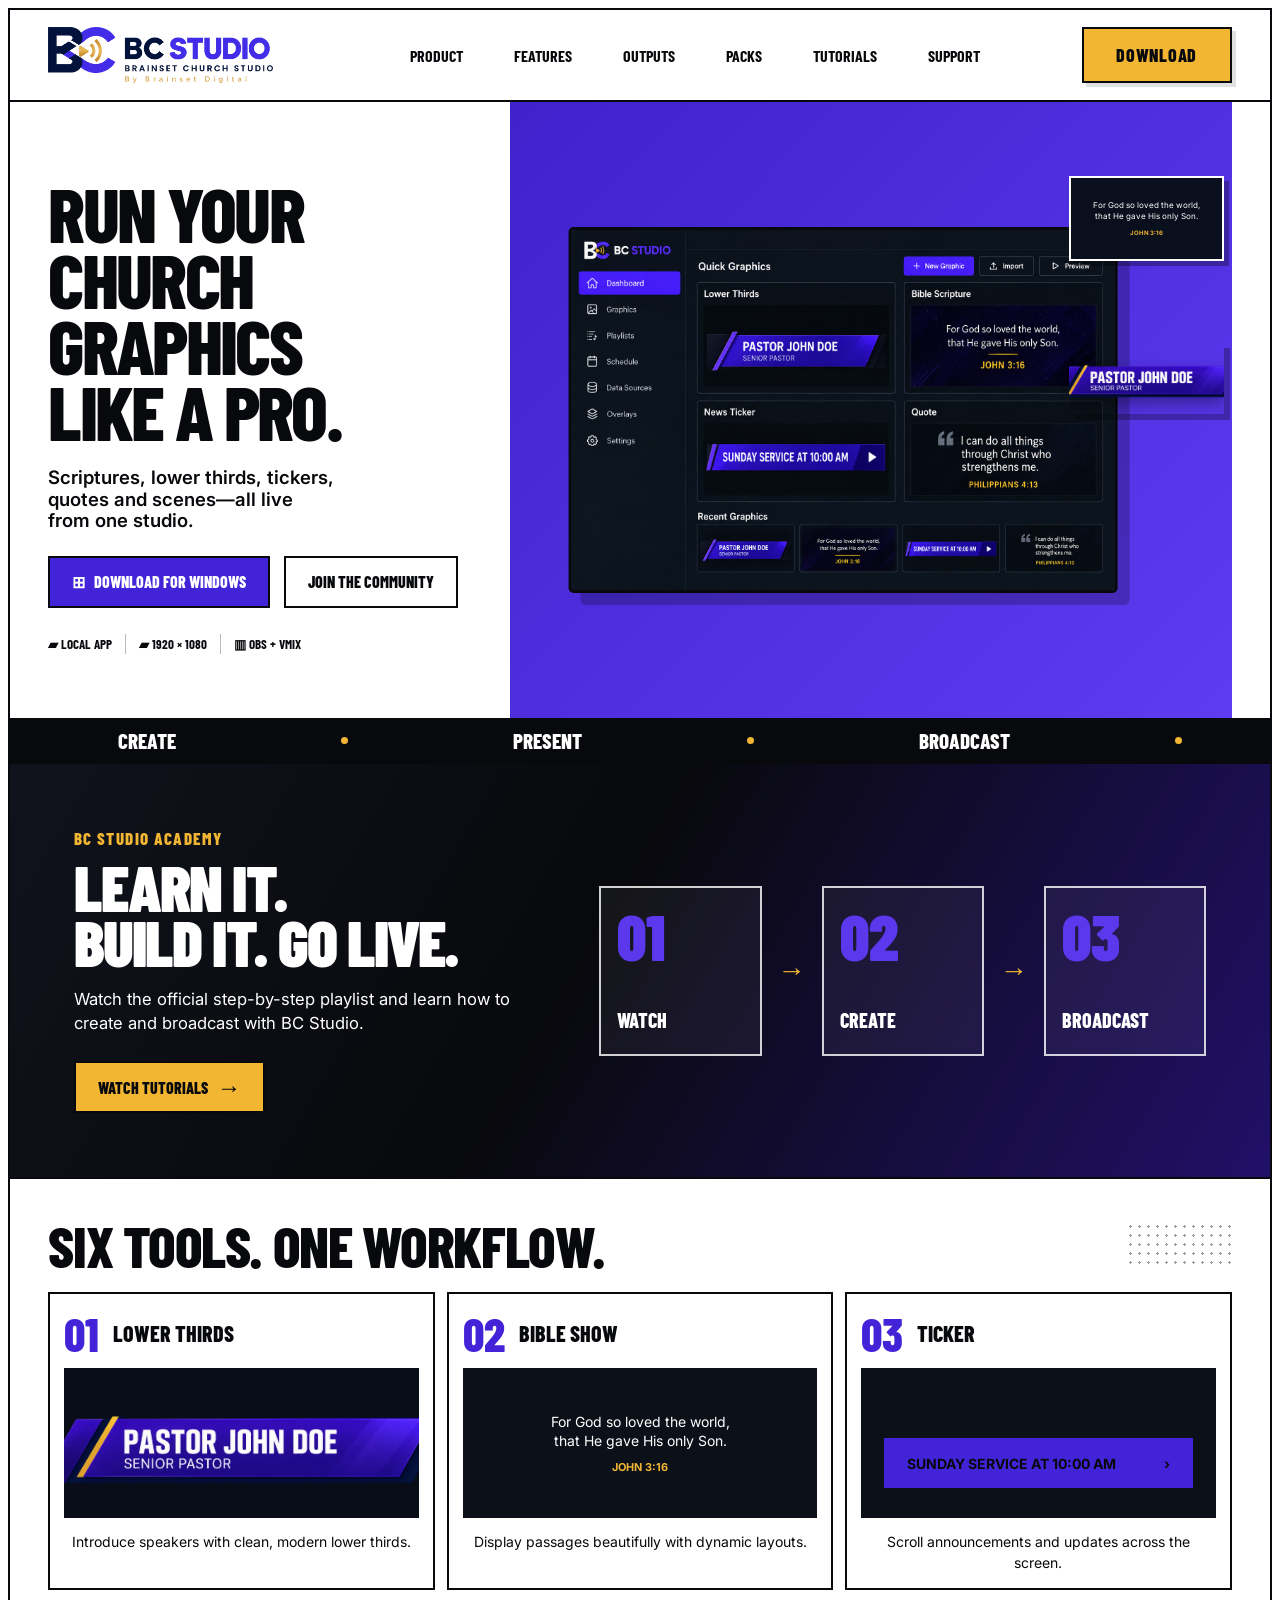
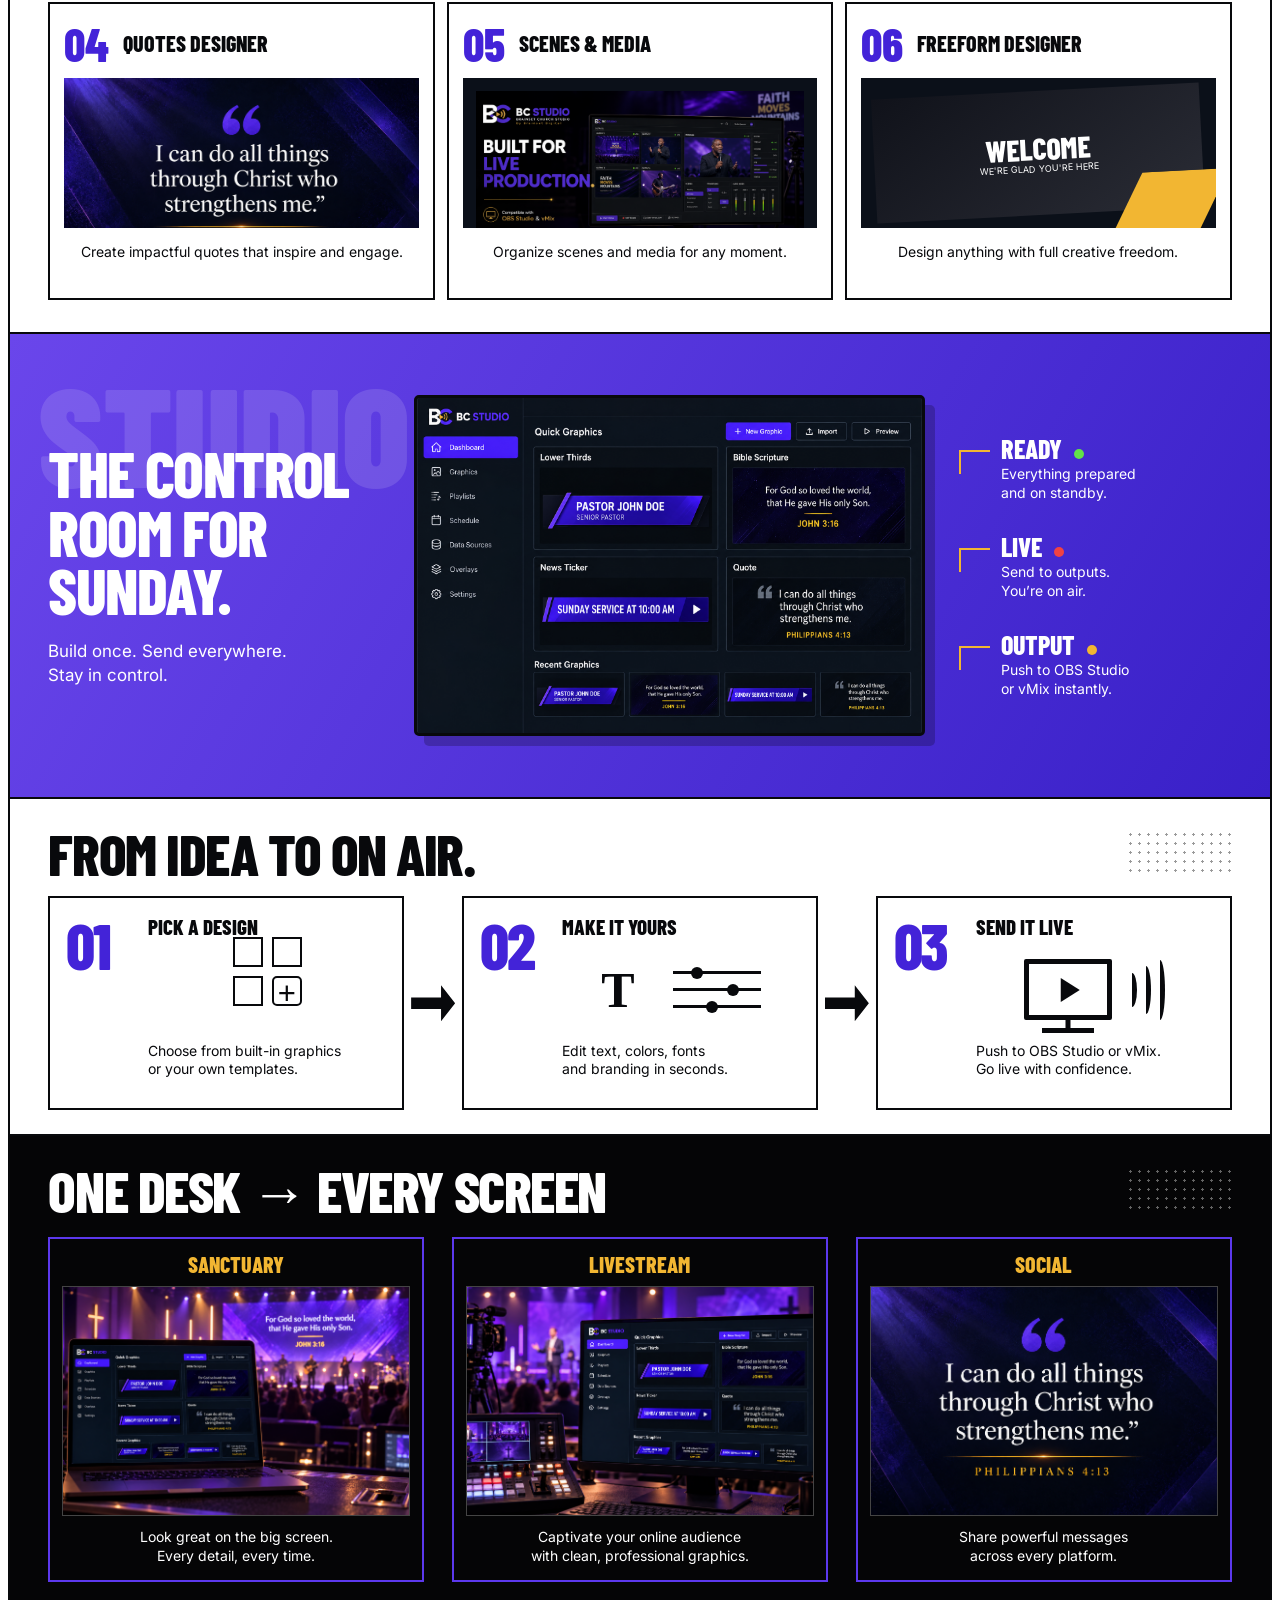
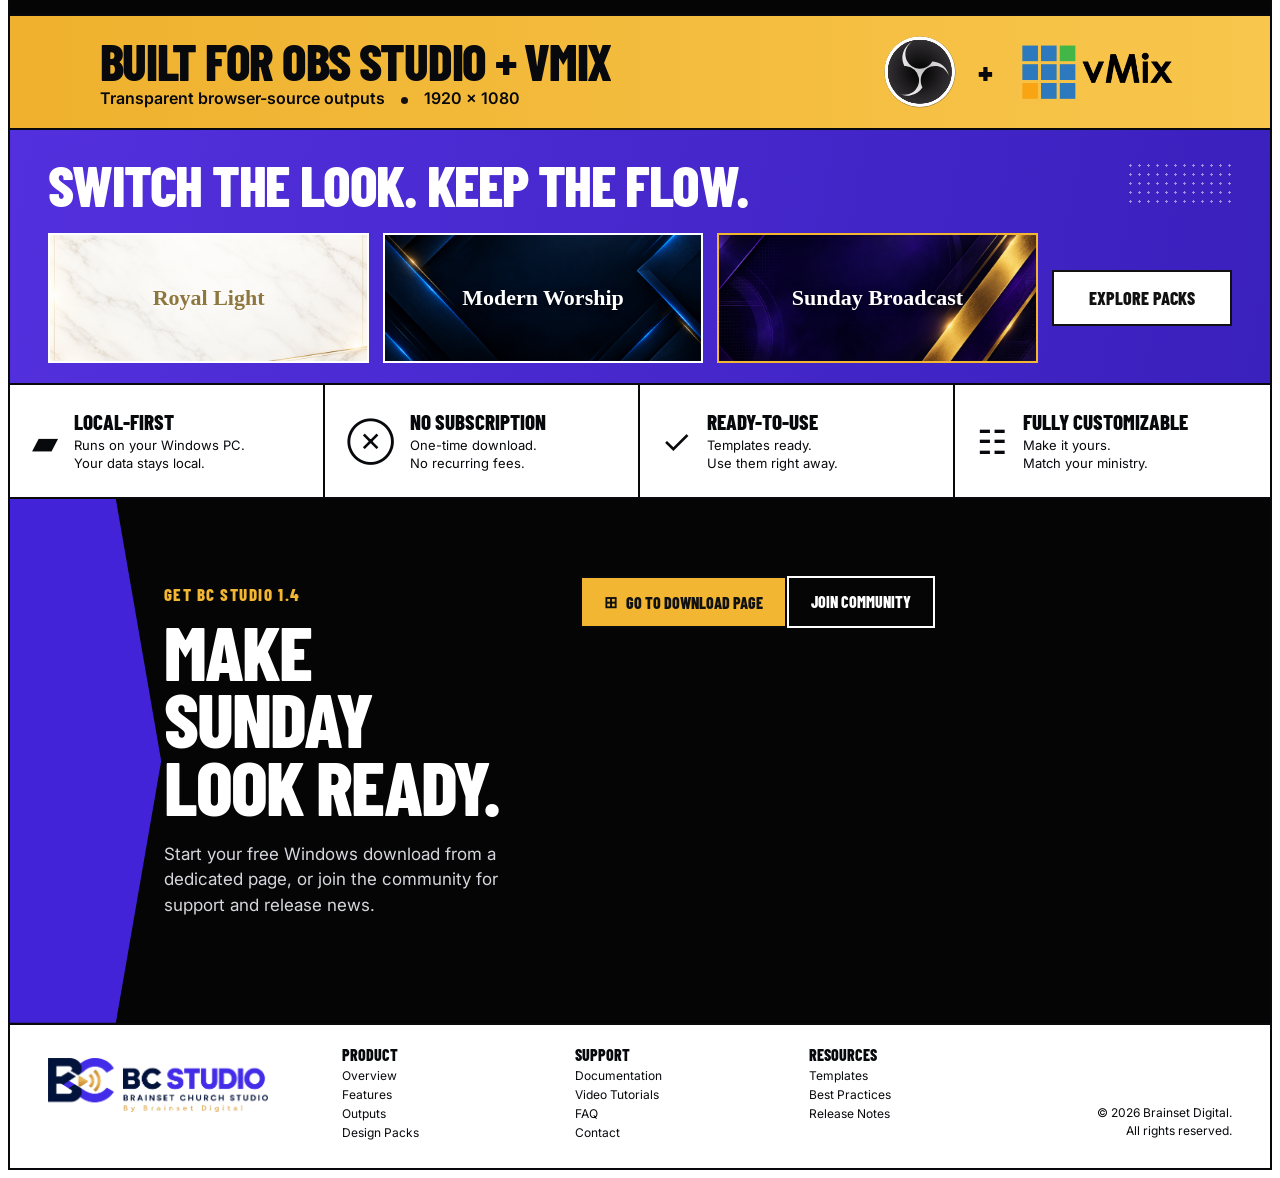
==== index.html @ 5a627110 "Add lead capture download page" ====
<!DOCTYPE html><html lang="en"><head><meta charSet="utf-8"/><meta name="viewport" content="width=device-width, initial-scale=1"/><link rel="preload" href="./brand/bc-studio-complete-logo-transparent.png" as="image"/><link rel="preload" href="./landing/bc-studio-dashboard.png" as="image"/><link rel="preload" href="./landing/bc-studio-lower-third.png" as="image"/><link rel="preload" href="./landing/bc-studio-quote.png" as="image"/><link rel="preload" href="./marketing/bc-studio-live-production-16x9.png" as="image"/><link rel="preload" href="./landing/sanctuary-software-v2.png" as="image"/><link rel="preload" href="./landing/livestream-software-v2.png" as="image"/><link rel="preload" href="./landing/obs-studio-logo.svg" as="image"/><link rel="preload" href="./landing/vmix-logo.png" as="image"/><link rel="preload" href="./landing/pack-royal-light.png" as="image"/><link rel="preload" href="./landing/pack-modern-worship.png" as="image"/><link rel="preload" href="./landing/pack-sunday-broadcast.png" as="image"/><title>Church Graphics Software for OBS &amp; vMix · BC Studio</title><meta name="description" content="Create and broadcast Bible scriptures, lower thirds, news tickers, quotes and church graphics to OBS Studio or vMix with BC Studio for Windows."/><meta name="application-name" content="BC Studio"/><meta name="keywords" content="church graphics software,church presentation software,OBS church graphics,vMix church graphics,Bible scripture display software,church lower thirds,church livestream graphics,BC Studio"/><meta name="author" content="Brainset Digital"/><link rel="author" href="https://bcstudiosoftware.com/"/><meta name="creator" content="Brainset Digital"/><meta name="publisher" content="Brainset Digital"/><meta name="category" content="Church broadcast software"/><meta name="robots" content="index, follow"/><meta name="googlebot" content="index, follow, max-image-preview:large, max-snippet:-1, max-video-preview:-1"/><meta property="og:title" content="BC Studio — Church Graphics Software for OBS &amp; vMix"/><meta property="og:description" content="Create scriptures, lower thirds, tickers, quotes and scenes, then send them live to OBS Studio or vMix."/><meta property="og:url" content="https://bcstudiosoftware.com/"/><meta property="og:site_name" content="BC Studio"/><meta property="og:type" content="website"/><meta property="og:locale" content="en_GH"/><meta property="og:image" content="https://bcstudiosoftware.com/og.png"/><meta property="og:image:width" content="1200"/><meta property="og:image:height" content="630"/><meta property="og:image:alt" content="BC Studio software flyer showing the church graphics dashboard"/><meta name="twitter:card" content="summary_large_image"/><meta name="twitter:title" content="BC Studio — Church Graphics Software for OBS &amp; vMix"/><meta name="twitter:description" content="Create and broadcast polished church graphics from one Windows studio."/><meta name="twitter:image" content="https://bcstudiosoftware.com/og.png"/><link rel="icon" href="./favicon.svg"/><link rel="canonical" href="https://bcstudiosoftware.com/"/><link rel="stylesheet" href="./styles.css?v=20260922-download-page"/><script type="application/ld+json">{"@context":"https://schema.org","@graph":[{"@type":"Organization","@id":"https://bcstudiosoftware.com/#organization","name":"Brainset Digital","url":"https://bcstudiosoftware.com/","logo":"https://bcstudiosoftware.com/brand/bc-studio-complete-logo-transparent.png","sameAs":["https://whatsapp.com/channel/0029Vb8QUIeAu3aMUhY3AE3J"]},{"@type":"SoftwareApplication","@id":"https://bcstudiosoftware.com/#software","name":"BC Studio","alternateName":"Brainset Church Studio","url":"https://bcstudiosoftware.com/","operatingSystem":"Windows","applicationCategory":"MultimediaApplication","description":"Church graphics software for creating and broadcasting Bible scriptures, lower thirds, news tickers, quotes and scenes to OBS Studio and vMix.","screenshot":"https://bcstudiosoftware.com//bc-studio-dashboard.png","featureList":["Lower-third designer","Bible scripture display","News ticker","Quote designer","Scenes and media","OBS Studio and vMix browser-source output"],"creator":{"@id":"https://bcstudiosoftware.com/#organization"}},{"@type":"WebPage","@id":"https://bcstudiosoftware.com/#webpage","url":"https://bcstudiosoftware.com/","name":"BC Studio — Church Graphics Software for OBS & vMix","description":"Create and broadcast Bible scriptures, lower thirds, news tickers, quotes and church graphics to OBS Studio or vMix with BC Studio for Windows.","about":{"@id":"https://bcstudiosoftware.com/#software"},"publisher":{"@id":"https://bcstudiosoftware.com/#organization"}}]}</script><script async src="https://www.googletagmanager.com/gtag/js?id=G-EWMZDG0EBJ"></script><script>
window.dataLayer=window.dataLayer||[];function gtag(){dataLayer.push(arguments)}
gtag('js',new Date());gtag('config','G-EWMZDG0EBJ');
document.addEventListener('click',function(event){var link=event.target&&event.target.closest?event.target.closest('a'):null;if(!link||!link.href)return;if(link.href.indexOf('/releases/latest/download/BC-Studio-v1.4-Image-Fix.exe')!==-1){gtag('event','download_bc_studio',{link_url:link.href})}if(link.href.indexOf('whatsapp.com/channel/0029Vb8QUIeAu3aMUhY3AE3J')!==-1){gtag('event','join_community',{link_url:link.href})}});
</script></head><body class="__variable_geist_19ysh9d __variable_geist_mono_1001rt9"><main class="landing-page"><nav class="landing-nav" aria-label="Main navigation"><a class="landing-brand" href="#top" aria-label="BC Studio home"><img src="./brand/bc-studio-complete-logo-transparent.png" alt="BC Studio, Brainset Church Studio"/></a><div class="landing-links"><a href="#product">Product</a><a href="#features">Features</a><a href="#outputs">Outputs</a><a href="#packs">Packs</a><a href="./tutorials/">Tutorials</a><a href="#download">Support</a></div><a class="landing-nav-cta" href="./download/">Download</a></nav><section class="landing-hero" id="top"><div class="hero-copy"><h1>Run your<br/>church graphics<br/>like a pro.</h1><p class="hero-lede">Scriptures, lower thirds, tickers,<br/>quotes and scenes—all live<br/>from one studio.</p><div class="hero-actions"><a class="button button-primary" href="./download/"><span>⊞</span> Download for Windows</a><a class="button button-secondary" href="https://whatsapp.com/channel/0029Vb8QUIeAu3aMUhY3AE3J" target="_blank" rel="noreferrer">Join the community</a></div><div class="hero-note"><span>▰ Local app</span><i></i><span>▰ 1920 × 1080</span><i></i><span>▥ OBS + vMix</span></div></div><div class="hero-product" aria-hidden="true"><div class="hero-color-block"></div><div class="bc-product " aria-label="BC Studio dashboard preview"><img class="dashboard-shot" src="./landing/bc-studio-dashboard.png" alt="BC Studio dashboard showing lower thirds, Bible scripture, ticker and quote tools"/></div><div class="floating-output output-scripture">For God so loved the world,<br/>that He gave His only Son.<b>JOHN 3:16</b></div><div class="floating-output output-lower"><img src="./landing/bc-studio-lower-third.png" alt=""/></div></div></section><div class="broadcast-ticker" aria-label="Create, present, broadcast"><div class="broadcast-ticker-track"><div class="broadcast-ticker-group"><span>Create</span><i></i><span>Present</span><i></i><span>Broadcast</span><i></i></div><div class="broadcast-ticker-group" aria-hidden="true"><span>Create</span><i></i><span>Present</span><i></i><span>Broadcast</span><i></i></div><div class="broadcast-ticker-group" aria-hidden="true"><span>Create</span><i></i><span>Present</span><i></i><span>Broadcast</span><i></i></div><div class="broadcast-ticker-group" aria-hidden="true"><span>Create</span><i></i><span>Present</span><i></i><span>Broadcast</span><i></i></div></div></div><section class="tutorial-promo" aria-labelledby="tutorial-promo-title"><div class="tutorial-promo-copy"><span>BC Studio Academy</span><h2 id="tutorial-promo-title">Learn it.<br/>Build it. Go live.</h2><p>Watch the official step-by-step playlist and learn how to create and broadcast with BC Studio.</p><a class="button tutorial-promo-button" href="./tutorials/">Watch Tutorials <b aria-hidden="true">→</b></a></div><div class="tutorial-promo-steps" aria-hidden="true"><article><strong>01</strong><span>Watch</span></article><i>→</i><article><strong>02</strong><span>Create</span></article><i>→</i><article><strong>03</strong><span>Broadcast</span></article></div></section><section class="features-section" id="features"><header class="section-heading"><h2>Six tools. One workflow.</h2><span class="dot-grid" aria-hidden="true"></span></header><div class="feature-grid"><article class="feature-card"><header><strong>01</strong><b>Lower Thirds</b></header><div class="feature-visual lower-third-card"><img src="./landing/bc-studio-lower-third.png" alt="Pastor John Doe lower third graphic"/></div><p>Introduce speakers with clean, modern lower thirds.</p></article><article class="feature-card"><header><strong>02</strong><b>Bible Show</b></header><div class="feature-visual scripture"><div class="feature-verse">For God so loved the world,<br/>that He gave His only Son.<b>JOHN 3:16</b></div></div><p>Display passages beautifully with dynamic layouts.</p></article><article class="feature-card"><header><strong>03</strong><b>Ticker</b></header><div class="feature-visual ticker"><div class="feature-ticker">SUNDAY SERVICE AT 10:00 AM <b>›</b></div></div><p>Scroll announcements and updates across the screen.</p></article><article class="feature-card"><header><strong>04</strong><b>Quotes Designer</b></header><div class="feature-visual quote"><img src="./landing/bc-studio-quote.png" alt="Philippians 4:13 quote graphic"/></div><p>Create impactful quotes that inspire and engage.</p></article><article class="feature-card"><header><strong>05</strong><b>Scenes &amp; Media</b></header><div class="feature-visual scene"><img src="./marketing/bc-studio-live-production-16x9.png" alt="Church live production scene"/></div><p>Organize scenes and media for any moment.</p></article><article class="feature-card"><header><strong>06</strong><b>Freeform Designer</b></header><div class="feature-visual freeform"><div class="feature-freeform"><b>WELCOME</b><span>WE&#x27;RE GLAD YOU&#x27;RE HERE</span></div></div><p>Design anything with full creative freedom.</p></article></div></section><section class="control-section" id="product"><div class="control-copy"><span>Studio</span><h2>The control<br/>room for<br/>Sunday.</h2><p>Build once. Send everywhere.<br/>Stay in control.</p></div><div class="bc-product is-compact" aria-label="BC Studio dashboard preview"><img class="dashboard-shot" src="./landing/bc-studio-dashboard.png" alt="BC Studio dashboard showing lower thirds, Bible scripture, ticker and quote tools"/></div><div class="control-status"><article><b>Ready <i class="green"></i></b><p>Everything prepared<br/>and on standby.</p></article><article><b>Live <i class="red"></i></b><p>Send to outputs.<br/>You’re on air.</p></article><article><b>Output <i class="gold"></i></b><p>Push to OBS Studio<br/>or vMix instantly.</p></article></div></section><section class="process-section" aria-label="How BC Studio works"><header class="section-heading"><h2>From idea to on air.</h2><span class="dot-grid" aria-hidden="true"></span></header><div class="process-grid"><article><strong>01</strong><div class="process-card-body"><b>Pick a design</b><div class="process-glyph process-templates" aria-hidden="true"><i></i><i></i><i></i><i class="plus">+</i></div><p>Choose from built-in graphics<br/>or your own templates.</p></div></article><i class="process-arrow" aria-hidden="true"></i><article><strong>02</strong><div class="process-card-body"><b>Make it yours</b><div class="process-glyph process-customize" aria-hidden="true"><span>T</span><div><i></i><i></i><i></i></div></div><p>Edit text, colors, fonts<br/>and branding in seconds.</p></div></article><i class="process-arrow" aria-hidden="true"></i><article><strong>03</strong><div class="process-card-body"><b>Send it live</b><div class="process-glyph process-live" aria-hidden="true"><span class="monitor"><i></i></span><span class="signal"><i></i><i></i><i></i></span></div><p>Push to OBS Studio or vMix.<br/>Go live with confidence.</p></div></article></div></section><section class="output-section" id="outputs"><header class="section-heading inverse"><h2>One desk → every screen</h2><span class="dot-grid" aria-hidden="true"></span></header><div class="output-grid"><article><b>Sanctuary</b><div class="output-image stage-output"><img src="./landing/sanctuary-software-v2.png" alt="BC Studio running on a laptop inside a church sanctuary"/></div><p>Look great on the big screen.<br/>Every detail, every time.</p></article><article><b>Livestream</b><div class="output-image stream-output"><img src="./landing/livestream-software-v2.png" alt="BC Studio running on a church livestream production monitor"/></div><p>Captivate your online audience<br/>with clean, professional graphics.</p></article><article><b>Social</b><div class="social-output"><img src="./landing/bc-studio-quote.png" alt="Philippians 4:13 social graphic"/></div><p>Share powerful messages<br/>across every platform.</p></article></div></section><section class="compatibility-section"><div><h2>Built for OBS Studio + vMix</h2><p>Transparent browser-source outputs <i></i> 1920 × 1080</p></div><div class="compatibility-logos" aria-label="Compatible with OBS Studio and vMix"><img class="obs-mark" src="./landing/obs-studio-logo.svg" alt="OBS Studio"/><span aria-hidden="true">+</span><img class="vmix-mark" src="./landing/vmix-logo.png" alt="vMix"/></div></section><section class="packs-section" id="packs"><header><h2>Switch the look. Keep the flow.</h2><span class="dot-grid"></span></header><div class="pack-grid"><div class="pack-card royal"><img src="./landing/pack-royal-light.png" alt="Royal Light design pack preview"/><b>Royal Light</b></div><div class="pack-card modern"><img src="./landing/pack-modern-worship.png" alt="Modern Worship design pack preview"/><b>Modern Worship</b></div><div class="pack-card sunday"><img src="./landing/pack-sunday-broadcast.png" alt="Sunday Broadcast design pack preview"/><b>Sunday Broadcast</b></div><a href="#packs">Explore packs</a></div></section><section class="value-strip"><article><span>▰</span><div><b>Local-first</b><p>Runs on your Windows PC.<br/>Your data stays local.</p></div></article><article><span>⊗</span><div><b>No subscription</b><p>One-time download.<br/>No recurring fees.</p></div></article><article><span>✓</span><div><b>Ready-to-use</b><p>Templates ready.<br/>Use them right away.</p></div></article><article><span>☷</span><div><b>Fully customizable</b><p>Make it yours.<br/>Match your ministry.</p></div></article></section><section class="download-section download-launch" id="download"><div class="cta-chevron" aria-hidden="true"></div><div class="download-copy"><span class="download-kicker">Get BC Studio 1.4</span><h2>Make Sunday look ready.</h2><p>Start your free Windows download from a dedicated page, or join the community for support and release news.</p></div><div class="download-launch-actions"><a class="button button-gold" href="./download/"><span aria-hidden="true">⊞</span> Go to download page</a><a class="button button-dark-outline" href="https://whatsapp.com/channel/0029Vb8QUIeAu3aMUhY3AE3J" target="_blank" rel="noreferrer">Join Community</a></div></section><footer class="landing-footer"><img src="./brand/bc-studio-complete-logo-transparent.png" alt="BC Studio"/><div><b>Product</b><a href="#top">Overview</a><a href="#top">Features</a><a href="#top">Outputs</a><a href="#top">Design Packs</a></div><div><b>Support</b><a href="#top">Documentation</a><a href="./tutorials/">Video Tutorials</a><a href="#top">FAQ</a><a href="#top">Contact</a></div><div><b>Resources</b><a href="#top">Templates</a><a href="#top">Best Practices</a><a href="#top">Release Notes</a></div><p>© 2026 Brainset Digital.<br/>All rights reserved.</p></footer></main></body></html>
---- styles.css ----
@import url("https://fonts.googleapis.com/css2?family=Barlow+Condensed:wght@600;700;800;900&family=Inter:wght@400;500;600;700;800&display=swap");

.landing-page{--purple:#4323d8;--purple-2:#5c38ed;--gold:#f2b632;--ink:#08090c;--paper:#f8f8f6;min-height:100vh;overflow:hidden;background:var(--paper);color:var(--ink);font-family:"Inter",Arial,sans-serif}.landing-page *{box-sizing:border-box}.landing-page a{color:inherit;text-decoration:none}.landing-nav{height:92px;padding:10px clamp(20px,3vw,52px);display:grid;grid-template-columns:260px 1fr 150px;align-items:center;gap:30px;border:2px solid var(--ink);border-bottom:0;background:#fff}.landing-brand{display:block;width:225px;height:70px}.landing-brand img{width:100%;height:100%;object-fit:contain}.landing-links{display:flex;justify-content:center;gap:clamp(24px,4vw,62px);font:700 16px "Barlow Condensed",sans-serif;text-transform:uppercase}.landing-links a:hover{color:var(--purple)}.landing-nav-cta{padding:15px 24px;border:2px solid var(--ink);background:var(--gold);box-shadow:4px 4px 0 rgba(0,0,0,.12);text-align:center;font:800 18px "Barlow Condensed",sans-serif;text-transform:uppercase;letter-spacing:.04em}.landing-hero{min-height:620px;position:relative;padding:0 clamp(20px,3vw,52px);display:grid;grid-template-columns:39% 61%;align-items:stretch;border:2px solid var(--ink);background:#fff}.hero-copy{z-index:2;padding:38px 28px 25px 0;align-self:center}.hero-copy h1{margin:0;font:800 clamp(58px,6vw,100px)/.86 "Barlow Condensed",Impact,sans-serif;letter-spacing:-.035em;text-transform:uppercase}.hero-lede{margin:24px 0;font-size:clamp(17px,1.45vw,24px);font-weight:600;line-height:1.16}.hero-actions{display:flex;gap:14px;flex-wrap:wrap}.button{min-height:52px;padding:0 22px;display:inline-flex;align-items:center;justify-content:center;gap:9px;border:2px solid var(--ink);font:800 16px "Barlow Condensed",sans-serif;text-transform:uppercase;transition:transform .16s,box-shadow .16s}.button:hover{transform:translate(-2px,-2px);box-shadow:5px 5px 0 var(--ink)}.button-primary{background:var(--purple);color:#fff!important}.button-secondary{background:#fff}.hero-note{margin-top:26px;display:flex;align-items:center;gap:13px;font:700 13px "Barlow Condensed",sans-serif;text-transform:uppercase}.hero-note i{width:1px;height:20px;background:#bdbdbd}.hero-product{position:relative;min-height:100%;display:grid;place-items:center;background:linear-gradient(135deg,#4021cc,#5d3cf1)}.hero-product:before{content:"";position:absolute;inset:0;background:linear-gradient(90deg,transparent 49.8%,rgba(255,255,255,.07) 50%,transparent 50.2%),linear-gradient(transparent 49.8%,rgba(255,255,255,.07) 50%,transparent 50.2%);background-size:54px 54px}.hero-color-block{display:none}.bc-product{position:relative;z-index:2;width:70%;aspect-ratio:1.5;display:grid;grid-template-columns:19% 1fr;overflow:hidden;border:3px solid var(--ink);border-radius:5px;background:#0b1019;box-shadow:12px 12px 0 rgba(0,0,0,.22);color:#dbe0e9}.bc-product-nav{padding:5.5% 8%;background:#111722;display:flex;flex-direction:column;gap:5.5%;font-size:clamp(5px,.48vw,8px)}.bc-product-nav strong{margin-bottom:8%;color:#fff}.bc-product-nav strong span{color:#8c72ff}.bc-product-nav i{padding:5px 6px;color:#8d95a5;font-style:normal}.bc-product-nav i.active{background:#4e28ca;color:#fff}.bc-product-main{padding:4.5%;min-width:0}.bc-product-main>header{display:flex;justify-content:space-between;font-size:clamp(6px,.52vw,9px)}.bc-product-main>header span{padding:4px 7px;background:#5531df;color:#fff}.bc-product-grid{margin-top:5%;display:grid;grid-template-columns:1fr 1fr;gap:4% 3%}.bc-product-grid article{aspect-ratio:1.65;padding:6%;border:1px solid #303845;background:#0e141e}.bc-product-grid article>small{display:block;margin-bottom:8%;font-size:clamp(5px,.42vw,7px)}.mock-lower,.feature-lower{padding:6% 8%;background:linear-gradient(100deg,#211061,#6b28e9 70%,#281064);border-left:6px solid #a489ff;transform:skewX(-8deg);color:#fff}.mock-lower b,.mock-lower em,.feature-lower b,.feature-lower span{display:block;transform:skewX(8deg);font-size:clamp(5px,.5vw,8px);font-style:normal}.mock-lower em,.feature-lower span{font-size:.72em}.mock-verse,.mock-quote,.feature-verse,.feature-quote{color:#fff;text-align:center;font-size:clamp(5px,.48vw,8px);line-height:1.4}.mock-verse b,.mock-quote b,.feature-verse b,.feature-quote b{display:block;margin-top:5%;color:var(--gold);font-size:.78em}.mock-ticker,.feature-ticker{margin-top:12%;padding:5% 7%;background:var(--purple);font-size:clamp(5px,.48vw,8px);font-weight:700}.mock-ticker b,.feature-ticker b{float:right}.recent-label{display:block;margin:4% 0 2%;font-size:6px}.recent-row{display:grid;grid-template-columns:repeat(4,1fr);gap:3%}.recent-row i{height:20px;border:1px solid #303845;background:#171f2a}.floating-output{position:absolute;z-index:3;right:1.5%;width:25%;border:2px solid #fff;box-shadow:5px 5px 0 rgba(0,0,0,.3)}.output-scripture{top:12%;padding:3%;background:#090f1d;color:#fff;text-align:center;font-size:clamp(6px,.63vw,10px);line-height:1.4}.output-scripture b{display:block;margin-top:7px;color:var(--gold);font-size:.75em}.output-lower{top:52%;padding:3% 4%;background:linear-gradient(90deg,#32148c,#6a28ed 70%,#261063);border-left:5px solid #fff;color:#fff;transform:skewX(-6deg)}.output-lower b,.output-lower span{display:block;transform:skewX(6deg);font-size:clamp(6px,.68vw,11px)}.output-lower span{font-size:.6em}.broadcast-ticker{min-height:44px;padding:8px 14px;display:flex;align-items:center;justify-content:space-around;gap:15px;overflow:hidden;border:2px solid var(--ink);border-top:0;background:var(--ink);color:#fff;font:800 21px "Barlow Condensed",sans-serif;text-transform:uppercase;white-space:nowrap}.broadcast-ticker i{width:7px;height:7px;flex:0 0 auto;border-radius:50%;background:var(--gold)}

@media(max-width:900px){.landing-links{display:none}.landing-nav{grid-template-columns:1fr auto}.landing-hero{grid-template-columns:1fr}.hero-copy{padding:45px 0}.hero-product{min-height:500px}.hero-copy h1{font-size:82px}.hero-note{flex-wrap:wrap}}
@media(max-width:600px){.landing-nav{height:78px;padding:8px 14px;grid-template-columns:1fr 105px}.landing-brand{width:155px;height:55px}.landing-nav-cta{padding:11px 9px;font-size:15px}.landing-hero{padding:0 16px}.hero-copy h1{font-size:58px}.hero-product{min-height:320px;margin:0 -16px}.bc-product{width:83%}.floating-output{display:none}.broadcast-ticker{justify-content:flex-start;font-size:17px}.broadcast-ticker span:nth-of-type(n+4),.broadcast-ticker i:nth-of-type(n+4){display:none}}

.section-heading{padding:0 0 20px;display:flex;align-items:center;justify-content:space-between;gap:30px}.section-heading h2,.control-copy h2,.compatibility-section h2,.packs-section h2,.download-section h2{margin:0;font:800 clamp(38px,4.5vw,68px)/.92 "Barlow Condensed",Impact,sans-serif;letter-spacing:-.025em;text-transform:uppercase}.dot-grid{width:106px;height:47px;display:block;background-image:radial-gradient(#999 1.4px,transparent 1.4px);background-size:9px 9px}.features-section{padding:40px clamp(20px,3vw,52px) 32px;border:2px solid var(--ink);border-top:0;background:#fff}.feature-grid{display:grid;grid-template-columns:repeat(3,minmax(0,1fr));gap:12px}.feature-card{min-width:0;padding:14px;border:2px solid var(--ink);background:#fff}.feature-card header{height:50px;display:flex;align-items:center;gap:14px}.feature-card header strong{color:var(--purple);font:800 47px/1 "Barlow Condensed",sans-serif}.feature-card header b{font:800 22px "Barlow Condensed",sans-serif;text-transform:uppercase}.feature-visual{height:150px;margin:10px 0 14px;overflow:hidden;background:#0b1019;display:grid;place-items:center;padding:13px}.feature-visual img{width:100%;height:100%;object-fit:cover}.feature-lower{width:88%}.feature-lower b{font-size:13px}.feature-lower span{font-size:9px}.feature-verse,.feature-quote{font-size:14px}.feature-ticker{width:94%;font-size:14px}.feature-freeform{width:100%;height:100%;display:grid;place-items:center;align-content:center;position:relative;background:linear-gradient(145deg,#10121a,#2a2c35);color:#fff;transform:rotate(-3deg);text-align:center}.feature-freeform:after{content:"";position:absolute;right:-8%;bottom:-25%;width:38%;height:55%;background:var(--gold);clip-path:polygon(30% 0,100% 0,70% 100%,0 100%)}.feature-freeform b{font:800 30px/1 "Barlow Condensed",sans-serif}.feature-freeform span{font-size:9px}.feature-card>p{margin:0;min-height:42px;text-align:center;font-size:14px;line-height:1.45}.control-section{min-height:465px;padding:30px clamp(20px,3vw,52px);display:grid;grid-template-columns:28% minmax(0,1fr) 23%;align-items:center;gap:34px;border:2px solid var(--ink);border-top:0;background:linear-gradient(120deg,#6a46eb,#3920c8);color:#fff}.control-copy{position:relative}.control-copy>span{position:absolute;left:-10px;top:-96px;color:rgba(255,255,255,.13);font:900 140px "Barlow Condensed",sans-serif;text-transform:uppercase}.control-copy h2{position:relative;font-size:clamp(52px,5vw,78px)}.control-copy p{position:relative;margin:20px 0 0;font-size:17px;line-height:1.4}.control-section .bc-product{width:100%;box-shadow:10px 10px 0 rgba(0,0,0,.22)}.control-status{display:grid;gap:28px}.control-status article{position:relative;padding-left:42px}.control-status article:before{content:"";position:absolute;left:0;top:17px;width:31px;height:2px;background:var(--gold)}.control-status article:after{content:"";position:absolute;left:0;top:17px;width:2px;height:24px;background:var(--gold)}.control-status b{font:800 26px "Barlow Condensed",sans-serif;text-transform:uppercase}.control-status b i{display:inline-block;width:10px;height:10px;margin-left:7px;border-radius:50%}.control-status .green{background:#62e247}.control-status .red{background:#f14243}.control-status .gold{background:var(--gold)}.control-status p{margin:1px 0 0;font-size:14px;line-height:1.35}.process-section{padding:34px clamp(20px,3vw,52px) 30px;border:2px solid var(--ink);border-top:0;background:#fff}.process-grid{display:grid;grid-template-columns:1fr 52px 1fr 52px 1fr;align-items:center}.process-grid article{min-height:205px;padding:17px;display:grid;grid-template-columns:78px 1fr;gap:10px;border:2px solid var(--ink)}.process-grid article>strong{color:var(--purple);font:800 62px "Barlow Condensed",sans-serif}.process-grid article div>b{display:block;font:800 20px "Barlow Condensed",sans-serif;text-transform:uppercase}.process-icon{height:90px;display:grid;place-items:center;color:#111;font:700 40px "Barlow Condensed",sans-serif;text-align:center}.template-icon{line-height:.8;letter-spacing:4px}.process-grid p{margin:0;font-size:14px;line-height:1.35}.process-arrow{font:900 45px "Barlow Condensed",sans-serif;text-align:center;font-style:normal}.output-section{padding:28px clamp(20px,3vw,52px) 32px;border:2px solid var(--ink);border-top:0;background:#050506;color:#fff}.section-heading.inverse .dot-grid{background-image:radial-gradient(#646464 1.4px,transparent 1.4px)}.output-grid{display:grid;grid-template-columns:repeat(3,minmax(0,1fr));gap:28px}.output-grid article{padding:12px;border:2px solid var(--purple-2);text-align:center}.output-grid article>b{display:block;margin-bottom:9px;color:var(--gold);font:800 22px "Barlow Condensed",sans-serif;text-transform:uppercase}.output-grid article>p{margin:12px 0 2px;font-size:14px;line-height:1.35}.output-image,.social-output{height:230px;overflow:hidden;border:1px solid #444;background:#0b1019}.output-image img{width:100%;height:100%;object-fit:cover}.stage-output img{object-position:68% center}.stream-output img{object-position:center}.social-output{padding:32px;background:radial-gradient(circle at center,#28155d,#080d18 75%);text-align:left}.social-output>p{margin:4px 0;text-align:center;font:20px/1.32 Georgia,serif}.social-output>b{display:block;color:var(--gold);text-align:center;font-size:12px}.compatibility-section{padding:20px clamp(20px,7vw,120px);display:flex;align-items:center;justify-content:space-between;gap:40px;border:2px solid var(--ink);border-top:0;background:linear-gradient(90deg,#efb12e,#f8c64c)}.compatibility-section h2{font-size:clamp(38px,4vw,60px)}.compatibility-section p{margin:4px 0 0;font-size:16px;font-weight:600}.compatibility-section p i{display:inline-block;width:7px;height:7px;margin:0 12px;border-radius:50%;background:#111}.compatibility-logos{display:flex;align-items:center;gap:26px}.obs-mark{font-size:64px}.vmix-mark{font-size:62px;color:#2859a8}.packs-section{padding:28px clamp(20px,3vw,52px) 20px;border:2px solid var(--ink);border-top:0;background:linear-gradient(100deg,#5330dd,#3a20bd);color:#fff}.packs-section>header{display:flex;justify-content:space-between;align-items:center}.packs-section>header .dot-grid{background-image:radial-gradient(rgba(255,255,255,.5) 1.4px,transparent 1.4px)}.pack-grid{margin-top:22px;display:grid;grid-template-columns:repeat(3,minmax(0,1fr)) 180px;gap:14px;align-items:center}.pack-card{height:130px;padding:18px;display:grid;place-items:center;align-content:center;border:2px solid #fff;font:700 22px Georgia,serif;text-align:center}.pack-card small{color:var(--gold)}.royal{background:linear-gradient(135deg,#fff,#eee9dd);color:#8e773d}.modern{background:linear-gradient(135deg,#071020,#102850);color:#fff}.sunday{position:relative;overflow:hidden;background:linear-gradient(135deg,#16133a,#08091a);color:#fff;border-color:var(--gold)}.sunday:after{content:"";position:absolute;right:-20px;top:-35px;width:74px;height:190px;background:var(--gold);transform:rotate(24deg)}.pack-grid>a{padding:15px 18px;border:2px solid #111;background:#fff;color:#111;text-align:center;font:800 18px "Barlow Condensed",sans-serif;text-transform:uppercase}.value-strip{display:grid;grid-template-columns:repeat(4,1fr);border:2px solid var(--ink);border-top:0;background:#fff}.value-strip article{min-height:112px;padding:18px 22px;display:flex;align-items:center;gap:16px;border-right:2px solid var(--ink)}.value-strip article:last-child{border:0}.value-strip article>span{font-size:34px}.value-strip b{font:800 21px "Barlow Condensed",sans-serif;text-transform:uppercase}.value-strip p{margin:3px 0 0;font-size:13px;line-height:1.35}.download-section{min-height:170px;position:relative;padding:25px clamp(20px,3vw,52px) 25px 17%;display:grid;grid-template-columns:1fr 330px 240px;align-items:center;gap:26px;border:2px solid var(--ink);border-top:0;background:#050506;color:#fff}.download-section h2{font-size:clamp(48px,5vw,78px)}.download-section>p{position:absolute;left:17%;bottom:16px;margin:0;font-size:14px}.cta-chevron{position:absolute;left:0;top:0;bottom:0;width:12%;background:var(--purple);clip-path:polygon(0 0,70% 0,100% 50%,70% 100%,0 100%)}.button-gold{background:var(--gold);color:#111!important}.button-dark-outline{border-color:#fff;color:#fff!important}.landing-footer{padding:20px clamp(20px,3vw,52px) 28px;display:grid;grid-template-columns:260px repeat(3,1fr) 190px;gap:34px;border:2px solid var(--ink);border-top:0;background:#fff}.landing-footer>img{width:220px;height:80px;object-fit:contain}.landing-footer>div{display:flex;flex-direction:column;gap:4px;font-size:12px}.landing-footer>div b{font:800 16px "Barlow Condensed",sans-serif;text-transform:uppercase}.landing-footer>p{margin:0;align-self:end;font-size:12px;line-height:1.5;text-align:right}.landing-footer a:hover{color:var(--purple)}

@media(max-width:1000px){.feature-grid{grid-template-columns:repeat(2,1fr)}.control-section{grid-template-columns:1fr 1.3fr}.control-status{grid-column:1/-1;grid-template-columns:repeat(3,1fr)}.process-grid{grid-template-columns:1fr;gap:12px}.process-arrow{transform:rotate(90deg)}.output-grid{gap:12px}.pack-grid{grid-template-columns:repeat(3,1fr)}.pack-grid>a{grid-column:1/-1}.value-strip{grid-template-columns:1fr 1fr}.value-strip article:nth-child(2){border-right:0}.value-strip article:nth-child(-n+2){border-bottom:2px solid var(--ink)}.download-section{padding-left:15%;grid-template-columns:1fr 1fr}.download-section h2{grid-column:1/-1}.download-section>p{position:static}.landing-footer{grid-template-columns:1fr repeat(3,1fr)}.landing-footer>p{grid-column:1/-1;text-align:left}}
@media(max-width:700px){.feature-grid,.output-grid{grid-template-columns:1fr}.section-heading h2{font-size:42px}.control-section{grid-template-columns:1fr}.control-copy>span{top:-45px;font-size:90px}.control-status{grid-template-columns:1fr}.compatibility-section{align-items:flex-start;flex-direction:column}.pack-grid{grid-template-columns:1fr}.value-strip{grid-template-columns:1fr}.value-strip article{border-right:0;border-bottom:2px solid var(--ink)!important}.value-strip article:last-child{border-bottom:0!important}.download-section{padding:35px 20px 35px 22%;grid-template-columns:1fr}.download-section>p{grid-row:2}.cta-chevron{width:16%}.landing-footer{grid-template-columns:1fr 1fr}.landing-footer>img,.landing-footer>p{grid-column:1/-1}.feature-visual{height:180px}}
@media(max-width:440px){.control-section .bc-product{width:112%;margin-left:-6%}.process-grid article{grid-template-columns:64px 1fr}.process-grid article>strong{font-size:52px}.landing-footer{grid-template-columns:1fr}}
@media(prefers-reduced-motion:reduce){.landing-page *{scroll-behavior:auto!important;transition:none!important}}

/* Image-generated broadcast assets */
.bc-product{display:block;aspect-ratio:1.5;padding:0;background:#080d17}
.bc-product .dashboard-shot{display:block;width:100%;height:100%;object-fit:cover;object-position:center}
.feature-visual.lower-third-card{padding:6px;background:#090d17}
.feature-visual.lower-third-card img{object-fit:contain;filter:drop-shadow(0 8px 10px rgba(0,0,0,.35))}
.feature-visual.quote{padding:0}
.feature-visual.quote img{object-fit:cover}
.output-lower{padding:0;border:0;background:transparent;box-shadow:6px 6px 0 rgba(0,0,0,.28);transform:none}
.output-lower img{display:block;width:100%;height:auto;filter:drop-shadow(0 7px 8px rgba(0,0,0,.35))}
.social-output{padding:0;background:#080d18}
.social-output img{display:block;width:100%;height:100%;object-fit:cover}

/* Browser-review placement corrections */
.hero-product>.bc-product{width:68%;transform:translateX(-5%)}
.control-section .bc-product{transform:none}
.floating-output{right:1%;width:21.5%}
.output-lower{top:39%;height:72px;overflow:hidden}
.output-lower img{width:100%;height:100%;object-fit:cover;object-position:center}
.feature-visual.lower-third-card{position:relative;overflow:hidden;padding:0}
.feature-visual.lower-third-card img{position:static;width:100%;height:100%;object-fit:cover;object-position:center;filter:none}

.pack-card{position:relative;display:block;padding:0;overflow:hidden;background:#0a1020}
.pack-card img{display:block;width:100%;height:100%;object-fit:cover}
.pack-card b{position:absolute;inset:0;z-index:2;display:grid;place-items:center;padding:12px;text-shadow:0 2px 8px rgba(0,0,0,.75)}
.pack-card.royal b{color:#8e773d;text-shadow:0 1px 4px rgba(255,255,255,.8)}
.pack-card.sunday:after{display:none}

.download-section{grid-template-columns:minmax(0,1fr) 330px 240px}
.download-copy{min-width:0;align-self:center}
.download-copy h2{margin:0;font:800 clamp(48px,5vw,78px)/.88 "Barlow Condensed",Impact,sans-serif;letter-spacing:-.025em;text-transform:uppercase}
.download-copy p{margin:12px 0 0;font-size:14px;line-height:1.35}

@media(max-width:1000px){.download-section{grid-template-columns:1fr 1fr}.download-copy{grid-column:1/-1}}
@media(max-width:700px){.download-section{grid-template-columns:1fr}.download-copy{grid-column:auto}.hero-product>.bc-product{transform:none}}

/* Reference-matched three-step workflow */
.process-section{padding:28px clamp(20px,3vw,52px) 24px;background:#fff}
.process-section .section-heading{padding-bottom:16px}
.process-grid{grid-template-columns:minmax(0,1fr) 58px minmax(0,1fr) 58px minmax(0,1fr);align-items:center}
.process-grid article{min-height:214px;padding:18px 16px;grid-template-columns:74px minmax(0,1fr);gap:8px;background:#fff}
.process-grid article>strong{align-self:start;color:var(--purple);font:800 64px/.9 "Barlow Condensed",Impact,sans-serif;letter-spacing:-.04em}
.process-card-body{min-width:0;display:flex;flex-direction:column;align-items:flex-start}
.process-grid article .process-card-body>b{font:800 21px/1 "Barlow Condensed",Impact,sans-serif;text-transform:uppercase}
.process-grid article .process-card-body>p{margin:0;font-size:14px;line-height:1.3}
.process-glyph{height:105px;width:100%;display:flex;align-items:center;justify-content:center;color:#08090c}
.process-templates{display:grid;grid-template-columns:30px 30px;grid-template-rows:30px 30px;gap:9px}
.process-templates i{display:block;width:30px;height:30px;border:2px solid #08090c;background:#fff}
.process-templates i.plus{display:grid;place-items:center;border-radius:5px;font:500 31px/1 Arial,sans-serif;font-style:normal}
.process-customize{gap:38px}
.process-customize>span{font:700 50px/1 Georgia,serif}
.process-customize>div{width:88px;display:grid;gap:14px}
.process-customize i{position:relative;display:block;width:88px;height:3px;background:#08090c}
.process-customize i:after{content:"";position:absolute;top:50%;width:12px;height:12px;border-radius:50%;background:#08090c;transform:translate(-50%,-50%)}
.process-customize i:nth-child(1):after{left:28%}.process-customize i:nth-child(2):after{left:68%}.process-customize i:nth-child(3):after{left:45%}
.process-live{gap:15px}
.process-live .monitor{position:relative;width:88px;height:61px;display:block;border:5px solid #08090c;border-radius:2px;background:#fff}
.process-live .monitor:before{content:"";position:absolute;left:50%;top:50%;width:0;height:0;border-top:12px solid transparent;border-bottom:12px solid transparent;border-left:19px solid #08090c;transform:translate(-38%,-50%)}
.process-live .monitor:after{content:"";position:absolute;left:50%;bottom:-18px;width:52px;height:5px;background:#08090c;transform:translateX(-50%)}
.process-live .monitor i{position:absolute;left:50%;bottom:-14px;width:5px;height:13px;background:#08090c;transform:translateX(-50%)}
.process-live .signal{height:58px;display:flex;align-items:center;gap:4px}
.process-live .signal i{display:block;width:10px;height:34px;border-right:5px solid #08090c;border-radius:0 100% 100% 0}
.process-live .signal i:nth-child(2){height:48px}.process-live .signal i:nth-child(3){height:60px}
.process-arrow{width:44px;height:36px;margin:auto;background:#08090c;clip-path:polygon(0 34%,68% 34%,68% 0,100% 50%,68% 100%,68% 66%,0 66%);font-size:0;transform:none}

@media(max-width:1000px){.process-grid{grid-template-columns:1fr;gap:12px}.process-arrow{transform:rotate(90deg)}.process-grid article{width:100%}}

/* Continuous left-to-right broadcast ticker */
.broadcast-ticker{padding:8px 0;display:block}
.broadcast-ticker-track{width:max-content;display:flex;align-items:center;animation:broadcast-ticker-scroll 18s linear infinite;will-change:transform}
.broadcast-ticker-group{min-width:100vw;padding:0 clamp(22px,4vw,64px);display:flex;align-items:center;justify-content:space-around;gap:clamp(28px,4vw,72px)}
@keyframes broadcast-ticker-scroll{from{transform:translateX(-50%)}to{transform:translateX(-25%)}}

/* Official OBS Studio and vMix marks */
.compatibility-logos{min-width:310px;justify-content:flex-end;gap:22px}
.compatibility-logos span{font:800 34px/1 "Barlow Condensed",sans-serif}
.compatibility-logos img{display:block;object-fit:contain}
.compatibility-logos .obs-mark{width:72px;height:72px;font-size:0}
.compatibility-logos .vmix-mark{width:165px;height:72px;font-size:0;color:initial}

@media(max-width:600px){.broadcast-ticker-track{animation-duration:14s}.broadcast-ticker-group{gap:24px;padding:0 20px}.compatibility-logos{min-width:0;gap:12px}.compatibility-logos .obs-mark{width:52px;height:52px}.compatibility-logos .vmix-mark{width:118px;height:52px}}
@media(prefers-reduced-motion:reduce){.broadcast-ticker-track{animation-play-state:paused}}

/* Give the hero software interface a little more visual weight. */
.hero-product>.bc-product{width:76%}
@media(max-width:900px){.hero-product>.bc-product{width:86%}}

/* Homepage tutorials invitation */
.tutorial-promo{padding:clamp(34px,5vw,72px) clamp(22px,5vw,76px);display:grid;grid-template-columns:minmax(320px,.85fr) minmax(480px,1.15fr);align-items:center;gap:clamp(36px,6vw,100px);border:2px solid var(--ink);border-top:0;background:linear-gradient(120deg,#10131c 0%,#08090c 45%,#211068 100%);color:#fff}.tutorial-promo-copy>span{color:var(--gold);font:800 17px "Barlow Condensed",sans-serif;letter-spacing:.08em;text-transform:uppercase}.tutorial-promo-copy h2{margin:10px 0 18px;font:900 clamp(48px,5vw,78px)/.86 "Barlow Condensed",Impact,sans-serif;letter-spacing:-.03em;text-transform:uppercase}.tutorial-promo-copy p{max-width:570px;margin:0 0 26px;font-size:clamp(16px,1.3vw,20px);line-height:1.45}.tutorial-promo-button{background:var(--gold);color:var(--ink)!important}.tutorial-promo-button b{font-size:24px;line-height:1}.tutorial-promo-steps{display:grid;grid-template-columns:1fr auto 1fr auto 1fr;align-items:center;gap:16px}.tutorial-promo-steps article{min-height:170px;padding:22px 16px;display:flex;flex-direction:column;justify-content:space-between;border:2px solid rgba(255,255,255,.8);background:rgba(255,255,255,.05)}.tutorial-promo-steps strong{color:var(--purple-2);font:900 clamp(48px,5vw,74px)/.8 "Barlow Condensed",Impact,sans-serif}.tutorial-promo-steps span{font:800 20px "Barlow Condensed",sans-serif;text-transform:uppercase}.tutorial-promo-steps>i{color:var(--gold);font:800 28px/1 Arial,sans-serif;font-style:normal}
@media(max-width:950px){.tutorial-promo{grid-template-columns:1fr}.tutorial-promo-steps{max-width:700px}}
@media(max-width:600px){.tutorial-promo{padding:42px 22px}.tutorial-promo-steps{grid-template-columns:1fr 1fr 1fr;gap:8px}.tutorial-promo-steps>i{display:none}.tutorial-promo-steps article{min-height:120px;padding:14px 10px}.tutorial-promo-steps strong{font-size:46px}.tutorial-promo-steps span{font-size:16px}}

/* Download lead capture */
.download-section{min-height:0;padding:clamp(44px,6vw,82px) clamp(22px,5vw,78px) clamp(44px,6vw,82px) clamp(100px,12vw,190px);grid-template-columns:minmax(270px,.72fr) minmax(520px,1.28fr);align-items:start;gap:clamp(34px,5vw,76px)}
.download-copy{position:relative;z-index:1;padding-top:8px}.download-copy .download-kicker{display:block;margin-bottom:13px;color:var(--gold);font:800 17px "Barlow Condensed",sans-serif;letter-spacing:.09em;text-transform:uppercase}.download-section .download-copy h2{font-size:clamp(54px,6vw,88px)}.download-copy>p{max-width:500px;margin:22px 0 28px;color:#d6d7dc;font-size:17px;line-height:1.5}.download-copy .button{width:max-content}.download-lead-form{position:relative;z-index:1;padding:clamp(24px,3vw,38px);border:2px solid #fff;background:#f8f8f6;color:var(--ink);box-shadow:12px 12px 0 var(--purple)}.lead-form-heading>span{color:var(--purple);font:800 15px "Barlow Condensed",sans-serif;letter-spacing:.08em;text-transform:uppercase}.lead-form-heading h3{margin:7px 0 8px;font:900 clamp(34px,3vw,48px)/.95 "Barlow Condensed",Impact,sans-serif;text-transform:uppercase}.lead-form-heading p{margin:0 0 22px;color:#474955;font-size:14px;line-height:1.45}.lead-form-grid{display:grid;grid-template-columns:1fr 1fr;gap:14px}.lead-form-grid label{display:grid;gap:7px}.lead-form-grid label>span{font:800 14px "Barlow Condensed",sans-serif;text-transform:uppercase;letter-spacing:.02em}.lead-form-grid input{width:100%;min-height:50px;padding:12px 14px;border:2px solid #17181d;border-radius:0;background:#fff;color:#111;font:500 15px "Inter",Arial,sans-serif;outline:none}.lead-form-grid input:focus{border-color:var(--purple);box-shadow:0 0 0 3px rgba(67,35,216,.16)}.lead-form-wide{grid-column:1/-1}.lead-consent{margin:18px 0;display:grid;grid-template-columns:22px 1fr;align-items:start;gap:10px;color:#343640;font-size:13px;line-height:1.45}.lead-consent input{width:18px;height:18px;margin:1px 0 0;accent-color:var(--purple)}.lead-submit{width:100%;border-radius:0;cursor:pointer}.lead-submit:disabled{cursor:wait;opacity:.7}.lead-privacy{margin:11px 0 0;color:#666973;font-size:11px;line-height:1.45;text-align:center}.lead-message{margin:14px 0 0;padding:11px 13px;border:2px solid;font-size:13px;line-height:1.4}.lead-message.success{border-color:#18884b;background:#e9fff3;color:#0a582f}.lead-message.error{border-color:#be8a12;background:#fff4d1;color:#604400}.lead-message a{text-decoration:underline;font-weight:800}
@media(max-width:1000px){.download-section{padding-left:15%;grid-template-columns:1fr}.download-copy{grid-column:auto}.download-copy>p{max-width:700px}.download-lead-form{max-width:760px}}
@media(max-width:700px){.download-section{padding:44px 20px 52px 22%}.download-section .download-copy h2{font-size:52px}.download-lead-form{padding:22px 16px;box-shadow:7px 7px 0 var(--purple)}.lead-form-grid{grid-template-columns:1fr}.lead-form-wide{grid-column:auto}.download-copy .button{width:100%}}
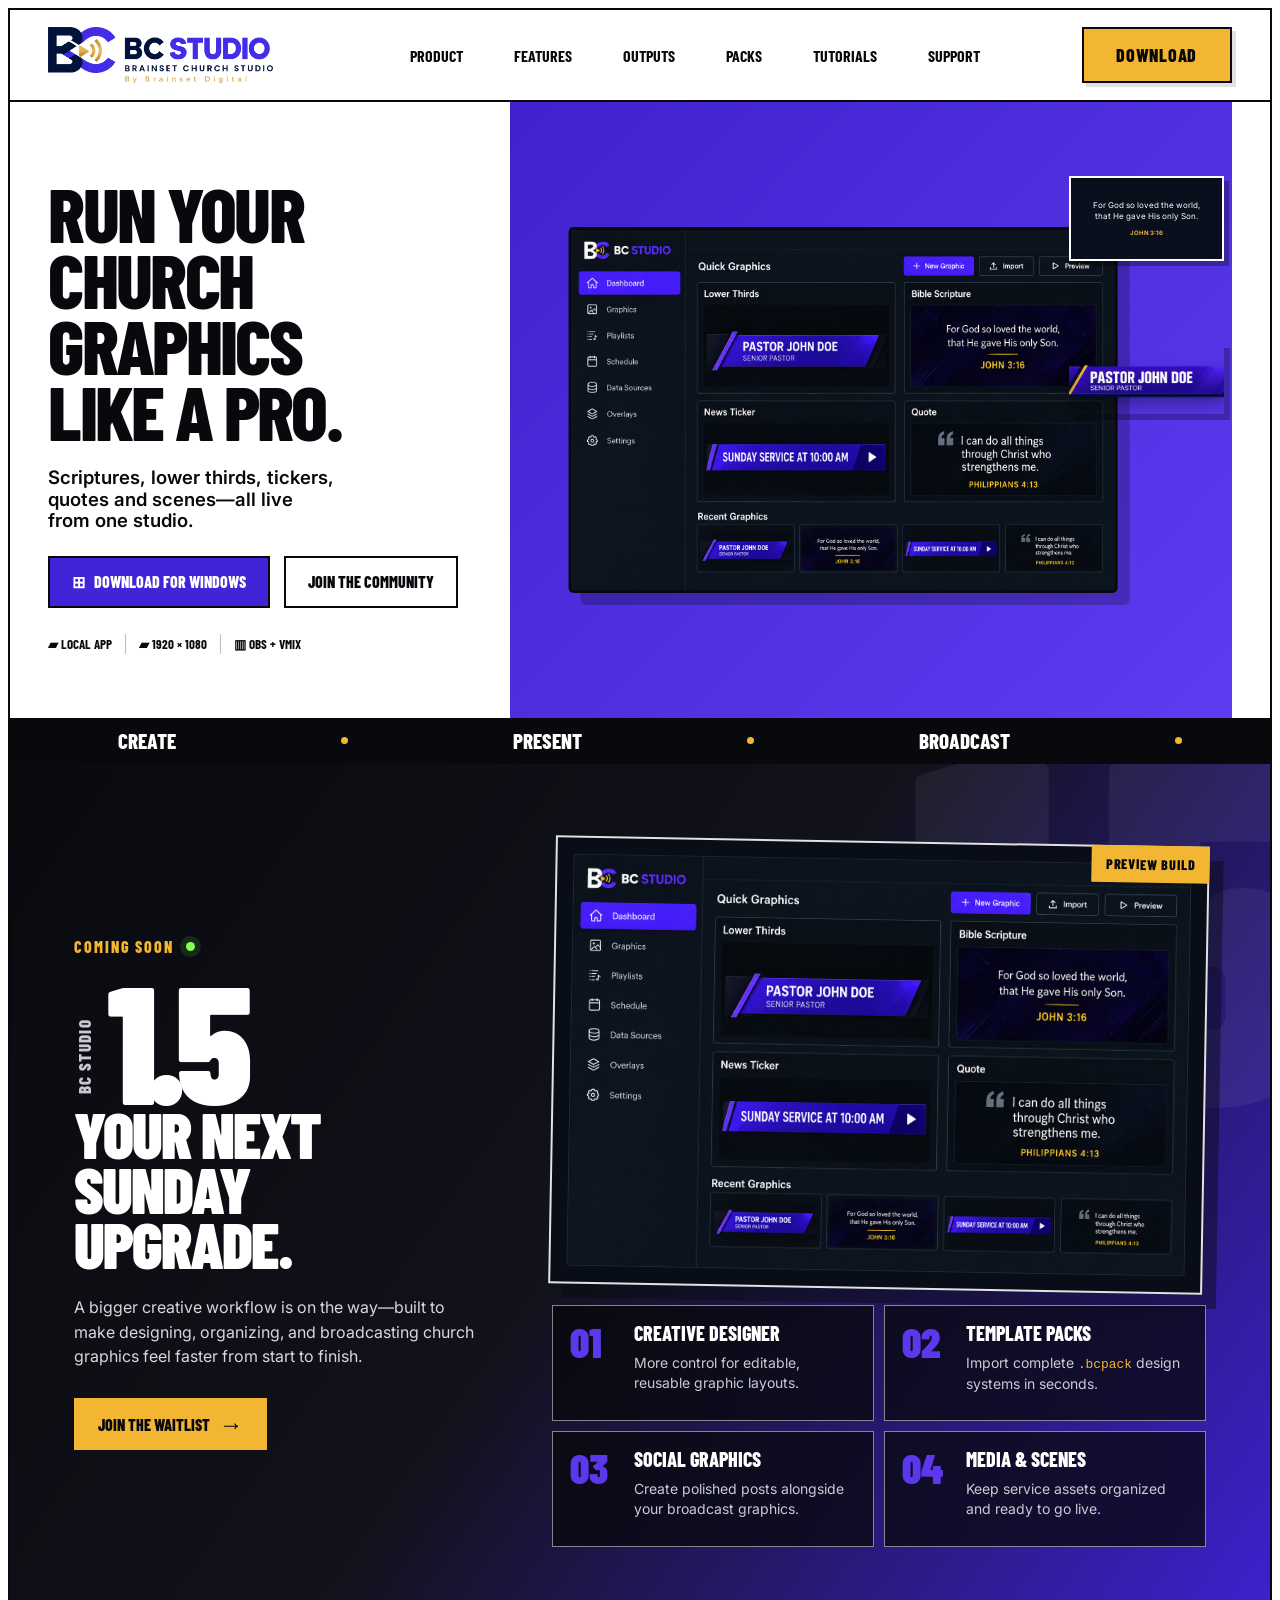
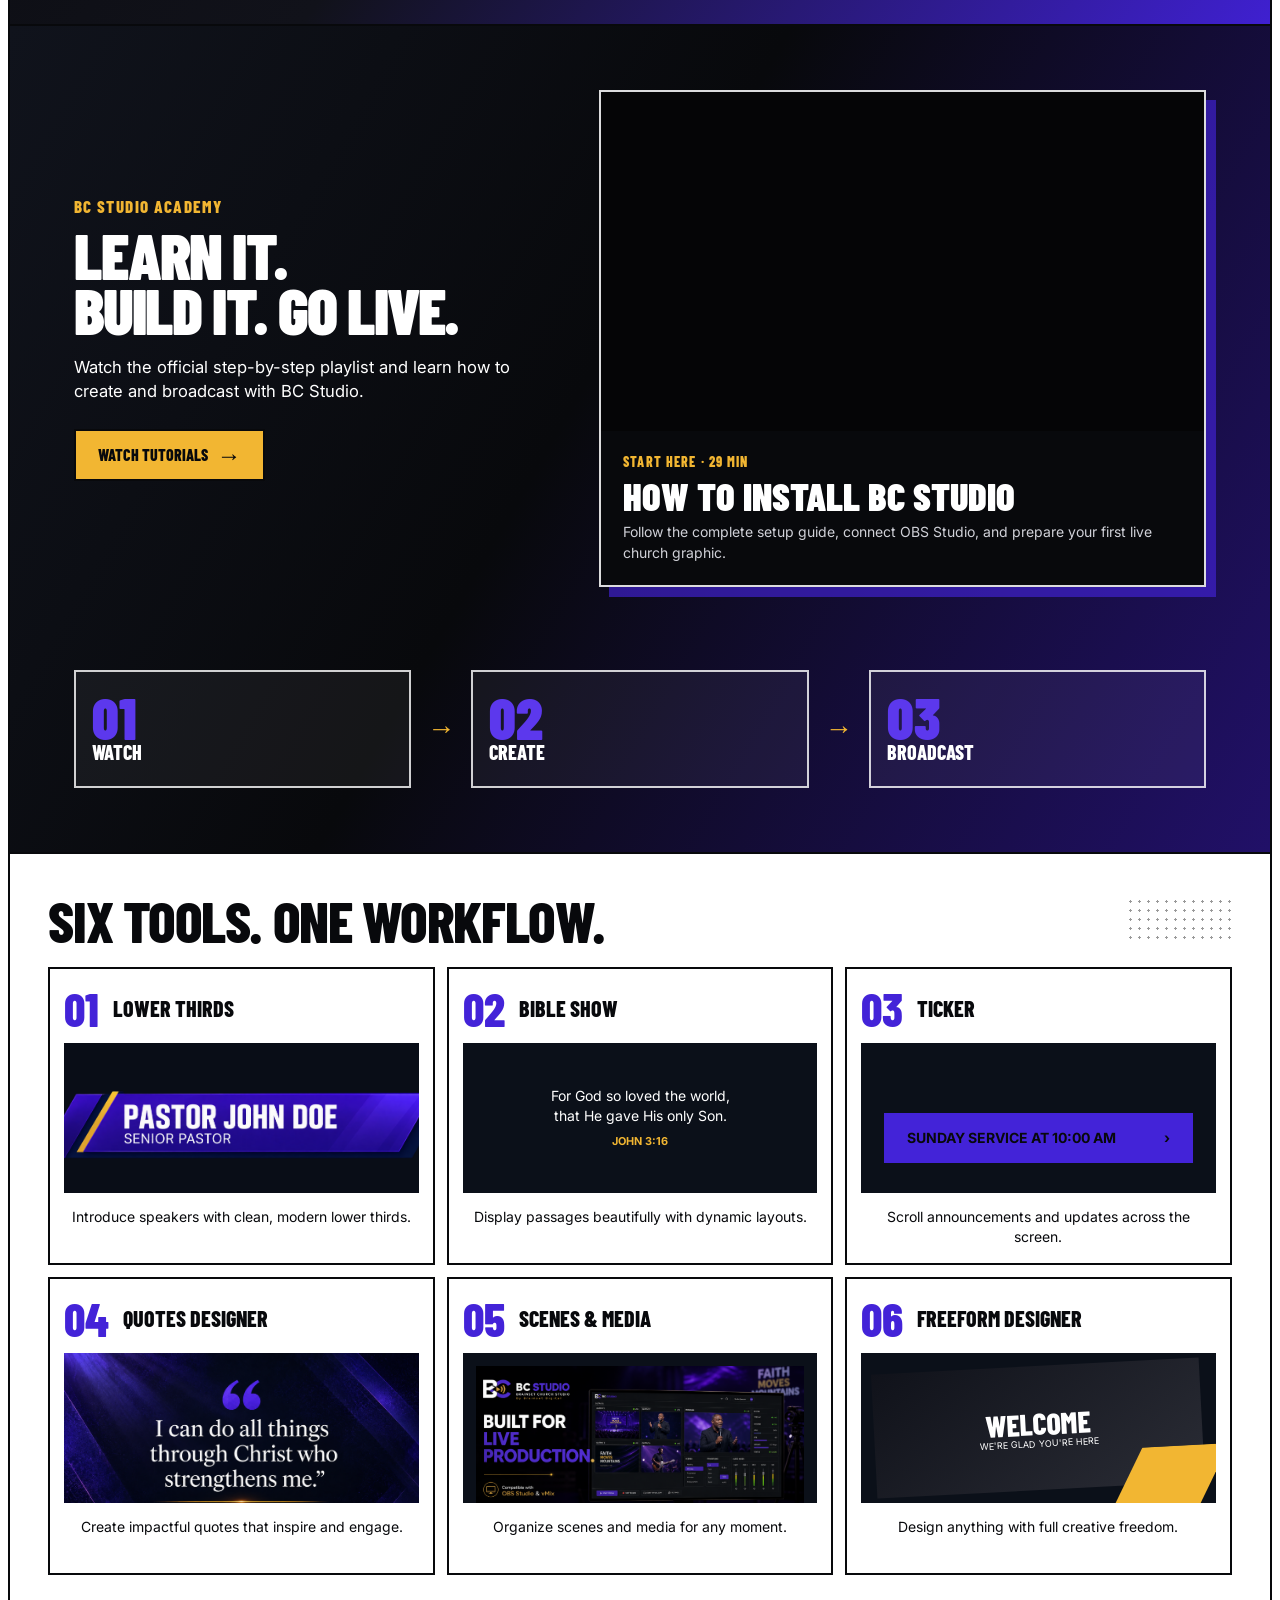
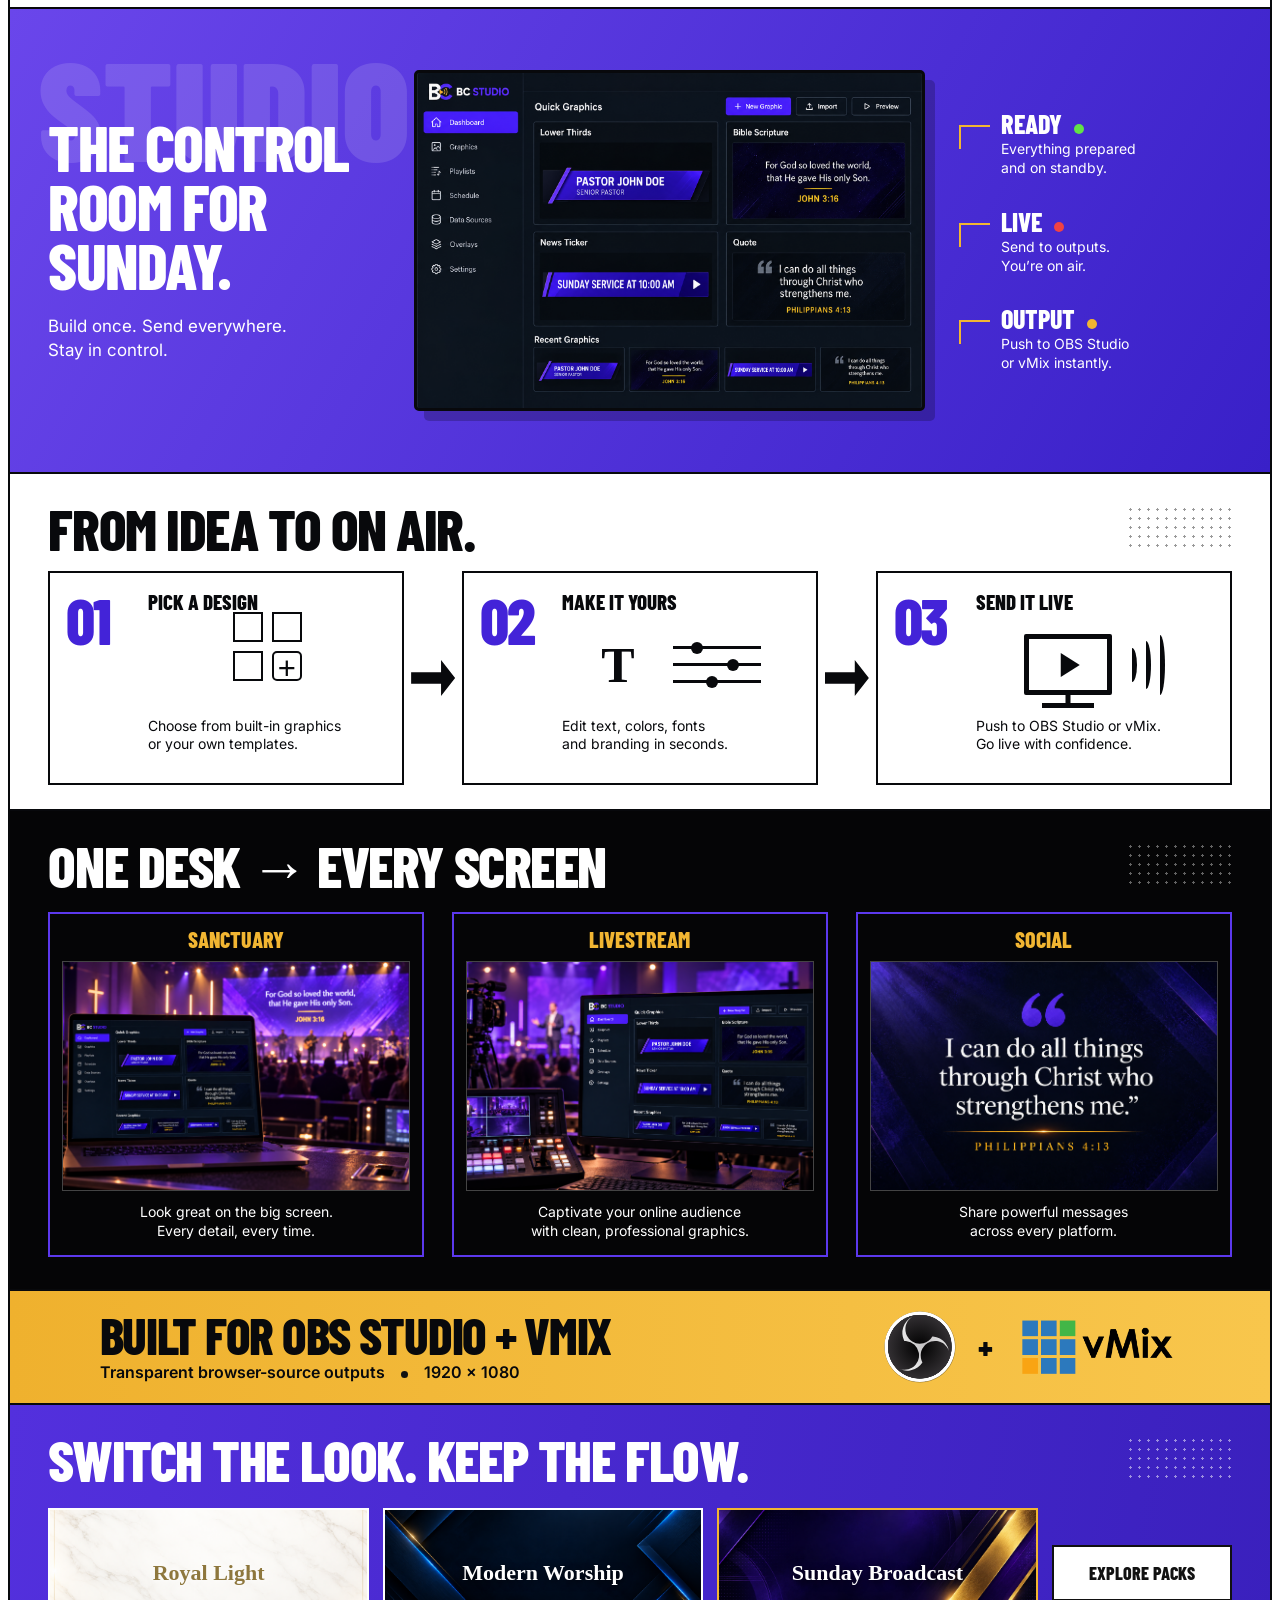
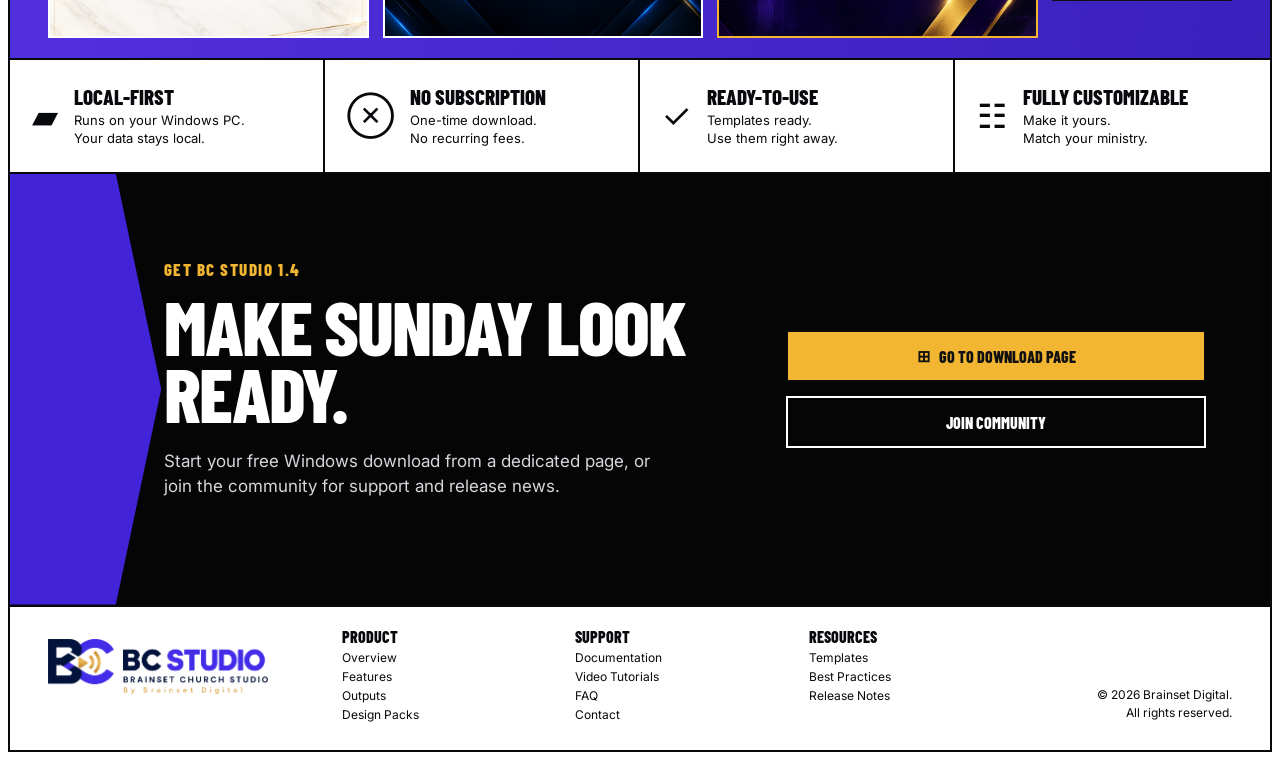
==== commit 86fefca0: "Add version 1.5 preview and installation guide" ====
--- a/index.html
+++ b/index.html
@@ -2,4 +2,4 @@
 window.dataLayer=window.dataLayer||[];function gtag(){dataLayer.push(arguments)}
 gtag('js',new Date());gtag('config','G-EWMZDG0EBJ');
 document.addEventListener('click',function(event){var link=event.target&&event.target.closest?event.target.closest('a'):null;if(!link||!link.href)return;if(link.href.indexOf('/releases/latest/download/BC-Studio-v1.4-Image-Fix.exe')!==-1){gtag('event','download_bc_studio',{link_url:link.href})}if(link.href.indexOf('whatsapp.com/channel/0029Vb8QUIeAu3aMUhY3AE3J')!==-1){gtag('event','join_community',{link_url:link.href})}});
-</script></head><body class="__variable_geist_19ysh9d __variable_geist_mono_1001rt9"><main class="landing-page"><nav class="landing-nav" aria-label="Main navigation"><a class="landing-brand" href="#top" aria-label="BC Studio home"><img src="./brand/bc-studio-complete-logo-transparent.png" alt="BC Studio, Brainset Church Studio"/></a><div class="landing-links"><a href="#product">Product</a><a href="#features">Features</a><a href="#outputs">Outputs</a><a href="#packs">Packs</a><a href="./tutorials/">Tutorials</a><a href="#download">Support</a></div><a class="landing-nav-cta" href="./download/">Download</a></nav><section class="landing-hero" id="top"><div class="hero-copy"><h1>Run your<br/>church graphics<br/>like a pro.</h1><p class="hero-lede">Scriptures, lower thirds, tickers,<br/>quotes and scenes—all live<br/>from one studio.</p><div class="hero-actions"><a class="button button-primary" href="./download/"><span>⊞</span> Download for Windows</a><a class="button button-secondary" href="https://whatsapp.com/channel/0029Vb8QUIeAu3aMUhY3AE3J" target="_blank" rel="noreferrer">Join the community</a></div><div class="hero-note"><span>▰ Local app</span><i></i><span>▰ 1920 × 1080</span><i></i><span>▥ OBS + vMix</span></div></div><div class="hero-product" aria-hidden="true"><div class="hero-color-block"></div><div class="bc-product " aria-label="BC Studio dashboard preview"><img class="dashboard-shot" src="./landing/bc-studio-dashboard.png" alt="BC Studio dashboard showing lower thirds, Bible scripture, ticker and quote tools"/></div><div class="floating-output output-scripture">For God so loved the world,<br/>that He gave His only Son.<b>JOHN 3:16</b></div><div class="floating-output output-lower"><img src="./landing/bc-studio-lower-third.png" alt=""/></div></div></section><div class="broadcast-ticker" aria-label="Create, present, broadcast"><div class="broadcast-ticker-track"><div class="broadcast-ticker-group"><span>Create</span><i></i><span>Present</span><i></i><span>Broadcast</span><i></i></div><div class="broadcast-ticker-group" aria-hidden="true"><span>Create</span><i></i><span>Present</span><i></i><span>Broadcast</span><i></i></div><div class="broadcast-ticker-group" aria-hidden="true"><span>Create</span><i></i><span>Present</span><i></i><span>Broadcast</span><i></i></div><div class="broadcast-ticker-group" aria-hidden="true"><span>Create</span><i></i><span>Present</span><i></i><span>Broadcast</span><i></i></div></div></div><section class="tutorial-promo" aria-labelledby="tutorial-promo-title"><div class="tutorial-promo-copy"><span>BC Studio Academy</span><h2 id="tutorial-promo-title">Learn it.<br/>Build it. Go live.</h2><p>Watch the official step-by-step playlist and learn how to create and broadcast with BC Studio.</p><a class="button tutorial-promo-button" href="./tutorials/">Watch Tutorials <b aria-hidden="true">→</b></a></div><div class="tutorial-promo-steps" aria-hidden="true"><article><strong>01</strong><span>Watch</span></article><i>→</i><article><strong>02</strong><span>Create</span></article><i>→</i><article><strong>03</strong><span>Broadcast</span></article></div></section><section class="features-section" id="features"><header class="section-heading"><h2>Six tools. One workflow.</h2><span class="dot-grid" aria-hidden="true"></span></header><div class="feature-grid"><article class="feature-card"><header><strong>01</strong><b>Lower Thirds</b></header><div class="feature-visual lower-third-card"><img src="./landing/bc-studio-lower-third.png" alt="Pastor John Doe lower third graphic"/></div><p>Introduce speakers with clean, modern lower thirds.</p></article><article class="feature-card"><header><strong>02</strong><b>Bible Show</b></header><div class="feature-visual scripture"><div class="feature-verse">For God so loved the world,<br/>that He gave His only Son.<b>JOHN 3:16</b></div></div><p>Display passages beautifully with dynamic layouts.</p></article><article class="feature-card"><header><strong>03</strong><b>Ticker</b></header><div class="feature-visual ticker"><div class="feature-ticker">SUNDAY SERVICE AT 10:00 AM <b>›</b></div></div><p>Scroll announcements and updates across the screen.</p></article><article class="feature-card"><header><strong>04</strong><b>Quotes Designer</b></header><div class="feature-visual quote"><img src="./landing/bc-studio-quote.png" alt="Philippians 4:13 quote graphic"/></div><p>Create impactful quotes that inspire and engage.</p></article><article class="feature-card"><header><strong>05</strong><b>Scenes &amp; Media</b></header><div class="feature-visual scene"><img src="./marketing/bc-studio-live-production-16x9.png" alt="Church live production scene"/></div><p>Organize scenes and media for any moment.</p></article><article class="feature-card"><header><strong>06</strong><b>Freeform Designer</b></header><div class="feature-visual freeform"><div class="feature-freeform"><b>WELCOME</b><span>WE&#x27;RE GLAD YOU&#x27;RE HERE</span></div></div><p>Design anything with full creative freedom.</p></article></div></section><section class="control-section" id="product"><div class="control-copy"><span>Studio</span><h2>The control<br/>room for<br/>Sunday.</h2><p>Build once. Send everywhere.<br/>Stay in control.</p></div><div class="bc-product is-compact" aria-label="BC Studio dashboard preview"><img class="dashboard-shot" src="./landing/bc-studio-dashboard.png" alt="BC Studio dashboard showing lower thirds, Bible scripture, ticker and quote tools"/></div><div class="control-status"><article><b>Ready <i class="green"></i></b><p>Everything prepared<br/>and on standby.</p></article><article><b>Live <i class="red"></i></b><p>Send to outputs.<br/>You’re on air.</p></article><article><b>Output <i class="gold"></i></b><p>Push to OBS Studio<br/>or vMix instantly.</p></article></div></section><section class="process-section" aria-label="How BC Studio works"><header class="section-heading"><h2>From idea to on air.</h2><span class="dot-grid" aria-hidden="true"></span></header><div class="process-grid"><article><strong>01</strong><div class="process-card-body"><b>Pick a design</b><div class="process-glyph process-templates" aria-hidden="true"><i></i><i></i><i></i><i class="plus">+</i></div><p>Choose from built-in graphics<br/>or your own templates.</p></div></article><i class="process-arrow" aria-hidden="true"></i><article><strong>02</strong><div class="process-card-body"><b>Make it yours</b><div class="process-glyph process-customize" aria-hidden="true"><span>T</span><div><i></i><i></i><i></i></div></div><p>Edit text, colors, fonts<br/>and branding in seconds.</p></div></article><i class="process-arrow" aria-hidden="true"></i><article><strong>03</strong><div class="process-card-body"><b>Send it live</b><div class="process-glyph process-live" aria-hidden="true"><span class="monitor"><i></i></span><span class="signal"><i></i><i></i><i></i></span></div><p>Push to OBS Studio or vMix.<br/>Go live with confidence.</p></div></article></div></section><section class="output-section" id="outputs"><header class="section-heading inverse"><h2>One desk → every screen</h2><span class="dot-grid" aria-hidden="true"></span></header><div class="output-grid"><article><b>Sanctuary</b><div class="output-image stage-output"><img src="./landing/sanctuary-software-v2.png" alt="BC Studio running on a laptop inside a church sanctuary"/></div><p>Look great on the big screen.<br/>Every detail, every time.</p></article><article><b>Livestream</b><div class="output-image stream-output"><img src="./landing/livestream-software-v2.png" alt="BC Studio running on a church livestream production monitor"/></div><p>Captivate your online audience<br/>with clean, professional graphics.</p></article><article><b>Social</b><div class="social-output"><img src="./landing/bc-studio-quote.png" alt="Philippians 4:13 social graphic"/></div><p>Share powerful messages<br/>across every platform.</p></article></div></section><section class="compatibility-section"><div><h2>Built for OBS Studio + vMix</h2><p>Transparent browser-source outputs <i></i> 1920 × 1080</p></div><div class="compatibility-logos" aria-label="Compatible with OBS Studio and vMix"><img class="obs-mark" src="./landing/obs-studio-logo.svg" alt="OBS Studio"/><span aria-hidden="true">+</span><img class="vmix-mark" src="./landing/vmix-logo.png" alt="vMix"/></div></section><section class="packs-section" id="packs"><header><h2>Switch the look. Keep the flow.</h2><span class="dot-grid"></span></header><div class="pack-grid"><div class="pack-card royal"><img src="./landing/pack-royal-light.png" alt="Royal Light design pack preview"/><b>Royal Light</b></div><div class="pack-card modern"><img src="./landing/pack-modern-worship.png" alt="Modern Worship design pack preview"/><b>Modern Worship</b></div><div class="pack-card sunday"><img src="./landing/pack-sunday-broadcast.png" alt="Sunday Broadcast design pack preview"/><b>Sunday Broadcast</b></div><a href="#packs">Explore packs</a></div></section><section class="value-strip"><article><span>▰</span><div><b>Local-first</b><p>Runs on your Windows PC.<br/>Your data stays local.</p></div></article><article><span>⊗</span><div><b>No subscription</b><p>One-time download.<br/>No recurring fees.</p></div></article><article><span>✓</span><div><b>Ready-to-use</b><p>Templates ready.<br/>Use them right away.</p></div></article><article><span>☷</span><div><b>Fully customizable</b><p>Make it yours.<br/>Match your ministry.</p></div></article></section><section class="download-section download-launch" id="download"><div class="cta-chevron" aria-hidden="true"></div><div class="download-copy"><span class="download-kicker">Get BC Studio 1.4</span><h2>Make Sunday look ready.</h2><p>Start your free Windows download from a dedicated page, or join the community for support and release news.</p></div><div class="download-launch-actions"><a class="button button-gold" href="./download/"><span aria-hidden="true">⊞</span> Go to download page</a><a class="button button-dark-outline" href="https://whatsapp.com/channel/0029Vb8QUIeAu3aMUhY3AE3J" target="_blank" rel="noreferrer">Join Community</a></div></section><footer class="landing-footer"><img src="./brand/bc-studio-complete-logo-transparent.png" alt="BC Studio"/><div><b>Product</b><a href="#top">Overview</a><a href="#top">Features</a><a href="#top">Outputs</a><a href="#top">Design Packs</a></div><div><b>Support</b><a href="#top">Documentation</a><a href="./tutorials/">Video Tutorials</a><a href="#top">FAQ</a><a href="#top">Contact</a></div><div><b>Resources</b><a href="#top">Templates</a><a href="#top">Best Practices</a><a href="#top">Release Notes</a></div><p>© 2026 Brainset Digital.<br/>All rights reserved.</p></footer></main></body></html>+</script></head><body class="__variable_geist_19ysh9d __variable_geist_mono_1001rt9"><main class="landing-page"><nav class="landing-nav" aria-label="Main navigation"><a class="landing-brand" href="#top" aria-label="BC Studio home"><img src="./brand/bc-studio-complete-logo-transparent.png" alt="BC Studio, Brainset Church Studio"/></a><div class="landing-links"><a href="#product">Product</a><a href="#features">Features</a><a href="#outputs">Outputs</a><a href="#packs">Packs</a><a href="./tutorials/">Tutorials</a><a href="#download">Support</a></div><a class="landing-nav-cta" href="./download/">Download</a></nav><section class="landing-hero" id="top"><div class="hero-copy"><h1>Run your<br/>church graphics<br/>like a pro.</h1><p class="hero-lede">Scriptures, lower thirds, tickers,<br/>quotes and scenes—all live<br/>from one studio.</p><div class="hero-actions"><a class="button button-primary" href="./download/"><span>⊞</span> Download for Windows</a><a class="button button-secondary" href="https://whatsapp.com/channel/0029Vb8QUIeAu3aMUhY3AE3J" target="_blank" rel="noreferrer">Join the community</a></div><div class="hero-note"><span>▰ Local app</span><i></i><span>▰ 1920 × 1080</span><i></i><span>▥ OBS + vMix</span></div></div><div class="hero-product" aria-hidden="true"><div class="hero-color-block"></div><div class="bc-product " aria-label="BC Studio dashboard preview"><img class="dashboard-shot" src="./landing/bc-studio-dashboard.png" alt="BC Studio dashboard showing lower thirds, Bible scripture, ticker and quote tools"/></div><div class="floating-output output-scripture">For God so loved the world,<br/>that He gave His only Son.<b>JOHN 3:16</b></div><div class="floating-output output-lower"><img src="./landing/bc-studio-lower-third.png" alt=""/></div></div></section><div class="broadcast-ticker" aria-label="Create, present, broadcast"><div class="broadcast-ticker-track"><div class="broadcast-ticker-group"><span>Create</span><i></i><span>Present</span><i></i><span>Broadcast</span><i></i></div><div class="broadcast-ticker-group" aria-hidden="true"><span>Create</span><i></i><span>Present</span><i></i><span>Broadcast</span><i></i></div><div class="broadcast-ticker-group" aria-hidden="true"><span>Create</span><i></i><span>Present</span><i></i><span>Broadcast</span><i></i></div><div class="broadcast-ticker-group" aria-hidden="true"><span>Create</span><i></i><span>Present</span><i></i><span>Broadcast</span><i></i></div></div></div><section class="release-15" id="version-15" aria-labelledby="release-15-title"><div class="release-15-intro"><div class="release-15-label"><span>Coming soon</span><i aria-hidden="true"></i></div><div class="release-15-version" aria-hidden="true"><small>BC Studio</small><strong>1.5</strong></div><h2 id="release-15-title">Your next<br/>Sunday upgrade.</h2><p>A bigger creative workflow is on the way—built to make designing, organizing, and broadcasting church graphics feel faster from start to finish.</p><a class="button release-15-button" href="https://whatsapp.com/channel/0029Vb8QUIeAu3aMUhY3AE3J" target="_blank" rel="noreferrer">Join the waitlist <b aria-hidden="true">→</b></a></div><div class="release-15-showcase"><div class="release-15-screen"><img src="./landing/bc-studio-dashboard.png" alt="BC Studio dashboard preview for the upcoming 1.5 release"/><span class="release-15-screen-tag">Preview build</span></div><div class="release-15-features" aria-label="New features planned for BC Studio 1.5"><article><span>01</span><div><b>Creative Designer</b><p>More control for editable, reusable graphic layouts.</p></div></article><article><span>02</span><div><b>Template Packs</b><p>Import complete <code>.bcpack</code> design systems in seconds.</p></div></article><article><span>03</span><div><b>Social Graphics</b><p>Create polished posts alongside your broadcast graphics.</p></div></article><article><span>04</span><div><b>Media &amp; Scenes</b><p>Keep service assets organized and ready to go live.</p></div></article></div></div></section><section class="tutorial-promo" aria-labelledby="tutorial-promo-title"><div class="tutorial-promo-copy"><span>BC Studio Academy</span><h2 id="tutorial-promo-title">Learn it.<br/>Build it. Go live.</h2><p>Watch the official step-by-step playlist and learn how to create and broadcast with BC Studio.</p><a class="button tutorial-promo-button" href="./tutorials/">Watch Tutorials <b aria-hidden="true">→</b></a></div><article class="tutorial-install-card" aria-labelledby="tutorial-install-title"><div class="tutorial-install-player"><iframe src="https://www.youtube.com/embed/KgWjTOScOaQ?rel=0&amp;list=PLIRPaBij0nGI" title="How to install and set up BC Studio for OBS" loading="lazy" allow="accelerometer; autoplay; clipboard-write; encrypted-media; gyroscope; picture-in-picture; web-share" referrerPolicy="strict-origin-when-cross-origin" allowFullScreen=""></iframe></div><div class="tutorial-install-copy"><span>Start here · 29 min</span><h3 id="tutorial-install-title">How to install BC Studio</h3><p>Follow the complete setup guide, connect OBS Studio, and prepare your first live church graphic.</p></div></article><div class="tutorial-promo-steps" aria-hidden="true"><article><strong>01</strong><span>Watch</span></article><i>→</i><article><strong>02</strong><span>Create</span></article><i>→</i><article><strong>03</strong><span>Broadcast</span></article></div></section><section class="features-section" id="features"><header class="section-heading"><h2>Six tools. One workflow.</h2><span class="dot-grid" aria-hidden="true"></span></header><div class="feature-grid"><article class="feature-card"><header><strong>01</strong><b>Lower Thirds</b></header><div class="feature-visual lower-third-card"><img src="./landing/bc-studio-lower-third.png" alt="Pastor John Doe lower third graphic"/></div><p>Introduce speakers with clean, modern lower thirds.</p></article><article class="feature-card"><header><strong>02</strong><b>Bible Show</b></header><div class="feature-visual scripture"><div class="feature-verse">For God so loved the world,<br/>that He gave His only Son.<b>JOHN 3:16</b></div></div><p>Display passages beautifully with dynamic layouts.</p></article><article class="feature-card"><header><strong>03</strong><b>Ticker</b></header><div class="feature-visual ticker"><div class="feature-ticker">SUNDAY SERVICE AT 10:00 AM <b>›</b></div></div><p>Scroll announcements and updates across the screen.</p></article><article class="feature-card"><header><strong>04</strong><b>Quotes Designer</b></header><div class="feature-visual quote"><img src="./landing/bc-studio-quote.png" alt="Philippians 4:13 quote graphic"/></div><p>Create impactful quotes that inspire and engage.</p></article><article class="feature-card"><header><strong>05</strong><b>Scenes &amp; Media</b></header><div class="feature-visual scene"><img src="./marketing/bc-studio-live-production-16x9.png" alt="Church live production scene"/></div><p>Organize scenes and media for any moment.</p></article><article class="feature-card"><header><strong>06</strong><b>Freeform Designer</b></header><div class="feature-visual freeform"><div class="feature-freeform"><b>WELCOME</b><span>WE&#x27;RE GLAD YOU&#x27;RE HERE</span></div></div><p>Design anything with full creative freedom.</p></article></div></section><section class="control-section" id="product"><div class="control-copy"><span>Studio</span><h2>The control<br/>room for<br/>Sunday.</h2><p>Build once. Send everywhere.<br/>Stay in control.</p></div><div class="bc-product is-compact" aria-label="BC Studio dashboard preview"><img class="dashboard-shot" src="./landing/bc-studio-dashboard.png" alt="BC Studio dashboard showing lower thirds, Bible scripture, ticker and quote tools"/></div><div class="control-status"><article><b>Ready <i class="green"></i></b><p>Everything prepared<br/>and on standby.</p></article><article><b>Live <i class="red"></i></b><p>Send to outputs.<br/>You’re on air.</p></article><article><b>Output <i class="gold"></i></b><p>Push to OBS Studio<br/>or vMix instantly.</p></article></div></section><section class="process-section" aria-label="How BC Studio works"><header class="section-heading"><h2>From idea to on air.</h2><span class="dot-grid" aria-hidden="true"></span></header><div class="process-grid"><article><strong>01</strong><div class="process-card-body"><b>Pick a design</b><div class="process-glyph process-templates" aria-hidden="true"><i></i><i></i><i></i><i class="plus">+</i></div><p>Choose from built-in graphics<br/>or your own templates.</p></div></article><i class="process-arrow" aria-hidden="true"></i><article><strong>02</strong><div class="process-card-body"><b>Make it yours</b><div class="process-glyph process-customize" aria-hidden="true"><span>T</span><div><i></i><i></i><i></i></div></div><p>Edit text, colors, fonts<br/>and branding in seconds.</p></div></article><i class="process-arrow" aria-hidden="true"></i><article><strong>03</strong><div class="process-card-body"><b>Send it live</b><div class="process-glyph process-live" aria-hidden="true"><span class="monitor"><i></i></span><span class="signal"><i></i><i></i><i></i></span></div><p>Push to OBS Studio or vMix.<br/>Go live with confidence.</p></div></article></div></section><section class="output-section" id="outputs"><header class="section-heading inverse"><h2>One desk → every screen</h2><span class="dot-grid" aria-hidden="true"></span></header><div class="output-grid"><article><b>Sanctuary</b><div class="output-image stage-output"><img src="./landing/sanctuary-software-v2.png" alt="BC Studio running on a laptop inside a church sanctuary"/></div><p>Look great on the big screen.<br/>Every detail, every time.</p></article><article><b>Livestream</b><div class="output-image stream-output"><img src="./landing/livestream-software-v2.png" alt="BC Studio running on a church livestream production monitor"/></div><p>Captivate your online audience<br/>with clean, professional graphics.</p></article><article><b>Social</b><div class="social-output"><img src="./landing/bc-studio-quote.png" alt="Philippians 4:13 social graphic"/></div><p>Share powerful messages<br/>across every platform.</p></article></div></section><section class="compatibility-section"><div><h2>Built for OBS Studio + vMix</h2><p>Transparent browser-source outputs <i></i> 1920 × 1080</p></div><div class="compatibility-logos" aria-label="Compatible with OBS Studio and vMix"><img class="obs-mark" src="./landing/obs-studio-logo.svg" alt="OBS Studio"/><span aria-hidden="true">+</span><img class="vmix-mark" src="./landing/vmix-logo.png" alt="vMix"/></div></section><section class="packs-section" id="packs"><header><h2>Switch the look. Keep the flow.</h2><span class="dot-grid"></span></header><div class="pack-grid"><div class="pack-card royal"><img src="./landing/pack-royal-light.png" alt="Royal Light design pack preview"/><b>Royal Light</b></div><div class="pack-card modern"><img src="./landing/pack-modern-worship.png" alt="Modern Worship design pack preview"/><b>Modern Worship</b></div><div class="pack-card sunday"><img src="./landing/pack-sunday-broadcast.png" alt="Sunday Broadcast design pack preview"/><b>Sunday Broadcast</b></div><a href="#packs">Explore packs</a></div></section><section class="value-strip"><article><span>▰</span><div><b>Local-first</b><p>Runs on your Windows PC.<br/>Your data stays local.</p></div></article><article><span>⊗</span><div><b>No subscription</b><p>One-time download.<br/>No recurring fees.</p></div></article><article><span>✓</span><div><b>Ready-to-use</b><p>Templates ready.<br/>Use them right away.</p></div></article><article><span>☷</span><div><b>Fully customizable</b><p>Make it yours.<br/>Match your ministry.</p></div></article></section><section class="download-section download-launch" id="download"><div class="cta-chevron" aria-hidden="true"></div><div class="download-copy"><span class="download-kicker">Get BC Studio 1.4</span><h2>Make Sunday look ready.</h2><p>Start your free Windows download from a dedicated page, or join the community for support and release news.</p></div><div class="download-launch-actions"><a class="button button-gold" href="./download/"><span aria-hidden="true">⊞</span> Go to download page</a><a class="button button-dark-outline" href="https://whatsapp.com/channel/0029Vb8QUIeAu3aMUhY3AE3J" target="_blank" rel="noreferrer">Join Community</a></div></section><footer class="landing-footer"><img src="./brand/bc-studio-complete-logo-transparent.png" alt="BC Studio"/><div><b>Product</b><a href="#top">Overview</a><a href="#top">Features</a><a href="#top">Outputs</a><a href="#top">Design Packs</a></div><div><b>Support</b><a href="#top">Documentation</a><a href="./tutorials/">Video Tutorials</a><a href="#top">FAQ</a><a href="#top">Contact</a></div><div><b>Resources</b><a href="#top">Templates</a><a href="#top">Best Practices</a><a href="#top">Release Notes</a></div><p>© 2026 Brainset Digital.<br/>All rights reserved.</p></footer></main></body></html>
--- a/styles.css
+++ b/styles.css
@@ -108,3 +108,15 @@
 .download-copy{position:relative;z-index:1;padding-top:8px}.download-copy .download-kicker{display:block;margin-bottom:13px;color:var(--gold);font:800 17px "Barlow Condensed",sans-serif;letter-spacing:.09em;text-transform:uppercase}.download-section .download-copy h2{font-size:clamp(54px,6vw,88px)}.download-copy>p{max-width:500px;margin:22px 0 28px;color:#d6d7dc;font-size:17px;line-height:1.5}.download-copy .button{width:max-content}.download-lead-form{position:relative;z-index:1;padding:clamp(24px,3vw,38px);border:2px solid #fff;background:#f8f8f6;color:var(--ink);box-shadow:12px 12px 0 var(--purple)}.lead-form-heading>span{color:var(--purple);font:800 15px "Barlow Condensed",sans-serif;letter-spacing:.08em;text-transform:uppercase}.lead-form-heading h3{margin:7px 0 8px;font:900 clamp(34px,3vw,48px)/.95 "Barlow Condensed",Impact,sans-serif;text-transform:uppercase}.lead-form-heading p{margin:0 0 22px;color:#474955;font-size:14px;line-height:1.45}.lead-form-grid{display:grid;grid-template-columns:1fr 1fr;gap:14px}.lead-form-grid label{display:grid;gap:7px}.lead-form-grid label>span{font:800 14px "Barlow Condensed",sans-serif;text-transform:uppercase;letter-spacing:.02em}.lead-form-grid input{width:100%;min-height:50px;padding:12px 14px;border:2px solid #17181d;border-radius:0;background:#fff;color:#111;font:500 15px "Inter",Arial,sans-serif;outline:none}.lead-form-grid input:focus{border-color:var(--purple);box-shadow:0 0 0 3px rgba(67,35,216,.16)}.lead-form-wide{grid-column:1/-1}.lead-consent{margin:18px 0;display:grid;grid-template-columns:22px 1fr;align-items:start;gap:10px;color:#343640;font-size:13px;line-height:1.45}.lead-consent input{width:18px;height:18px;margin:1px 0 0;accent-color:var(--purple)}.lead-submit{width:100%;border-radius:0;cursor:pointer}.lead-submit:disabled{cursor:wait;opacity:.7}.lead-privacy{margin:11px 0 0;color:#666973;font-size:11px;line-height:1.45;text-align:center}.lead-message{margin:14px 0 0;padding:11px 13px;border:2px solid;font-size:13px;line-height:1.4}.lead-message.success{border-color:#18884b;background:#e9fff3;color:#0a582f}.lead-message.error{border-color:#be8a12;background:#fff4d1;color:#604400}.lead-message a{text-decoration:underline;font-weight:800}
 @media(max-width:1000px){.download-section{padding-left:15%;grid-template-columns:1fr}.download-copy{grid-column:auto}.download-copy>p{max-width:700px}.download-lead-form{max-width:760px}}
 @media(max-width:700px){.download-section{padding:44px 20px 52px 22%}.download-section .download-copy h2{font-size:52px}.download-lead-form{padding:22px 16px;box-shadow:7px 7px 0 var(--purple)}.lead-form-grid{grid-template-columns:1fr}.lead-form-wide{grid-column:auto}.download-copy .button{width:100%}}
+.download-launch{min-height:220px;grid-template-columns:minmax(0,1fr) minmax(300px,420px);align-items:center}.download-launch .download-copy{max-width:760px}.download-launch-actions{position:relative;z-index:1;display:grid;gap:14px}.download-launch-actions .button{width:100%}
+@media(max-width:1000px){.download-launch{grid-template-columns:1fr}.download-launch-actions{max-width:560px}}
+
+/* BC Studio 1.5 launch preview */
+.release-15{position:relative;padding:clamp(46px,6vw,88px) clamp(22px,5vw,78px);display:grid;grid-template-columns:minmax(300px,.76fr) minmax(560px,1.24fr);align-items:center;gap:clamp(42px,6vw,96px);overflow:hidden;border:2px solid var(--ink);border-top:0;background:linear-gradient(125deg,#090a0e 0%,#11121a 48%,#3f20d0 100%);color:#fff}.release-15:before{content:"1.5";position:absolute;right:-.03em;top:-.2em;color:rgba(255,255,255,.055);font:900 clamp(260px,38vw,590px)/1 "Barlow Condensed",Impact,sans-serif;letter-spacing:-.08em;pointer-events:none}.release-15:after{content:"";position:absolute;inset:0;background:linear-gradient(90deg,transparent 49.8%,rgba(255,255,255,.04) 50%,transparent 50.2%),linear-gradient(transparent 49.8%,rgba(255,255,255,.04) 50%,transparent 50.2%);background-size:64px 64px;pointer-events:none}.release-15-intro,.release-15-showcase{position:relative;z-index:1}.release-15-label{display:flex;align-items:center;gap:12px;color:var(--gold);font:800 16px "Barlow Condensed",sans-serif;letter-spacing:.12em;text-transform:uppercase}.release-15-label i{width:9px;height:9px;border-radius:50%;background:#7dff53;box-shadow:0 0 0 6px rgba(125,255,83,.11)}.release-15-version{margin:28px 0 12px;display:flex;align-items:flex-end;gap:13px}.release-15-version small{padding-bottom:12px;color:#c8c9d1;font:800 17px "Barlow Condensed",sans-serif;letter-spacing:.08em;text-transform:uppercase;writing-mode:vertical-rl;transform:rotate(180deg)}.release-15-version strong{font:900 clamp(110px,13vw,196px)/.66 "Barlow Condensed",Impact,sans-serif;letter-spacing:-.065em}.release-15-intro h2{margin:0;font:900 clamp(48px,5vw,78px)/.86 "Barlow Condensed",Impact,sans-serif;letter-spacing:-.03em;text-transform:uppercase}.release-15-intro>p{max-width:570px;margin:24px 0 30px;color:#d7d7df;font-size:clamp(16px,1.25vw,19px);line-height:1.52}.release-15-button{border-color:var(--gold);background:var(--gold);color:var(--ink)!important}.release-15-button b{font-size:24px;line-height:1}.release-15-showcase{display:grid;gap:16px}.release-15-screen{position:relative;padding:16px;border:2px solid rgba(255,255,255,.88);background:#090d17;box-shadow:14px 14px 0 rgba(8,9,12,.45);transform:rotate(1deg)}.release-15-screen img{display:block;width:100%;height:auto}.release-15-screen-tag{position:absolute;right:-2px;top:-2px;padding:10px 14px;background:var(--gold);color:var(--ink);font:800 14px "Barlow Condensed",sans-serif;letter-spacing:.06em;text-transform:uppercase}.release-15-features{display:grid;grid-template-columns:1fr 1fr;gap:10px}.release-15-features article{min-height:116px;padding:17px;display:grid;grid-template-columns:52px 1fr;gap:12px;border:1px solid rgba(255,255,255,.5);background:rgba(8,9,12,.74);backdrop-filter:blur(8px)}.release-15-features article>span{color:var(--purple-2);font:900 42px/.9 "Barlow Condensed",Impact,sans-serif}.release-15-features b{font:800 20px/1 "Barlow Condensed",sans-serif;text-transform:uppercase}.release-15-features p{margin:8px 0 0;color:#cacbd3;font-size:14px;line-height:1.4}.release-15-features code{color:var(--gold);font-size:.92em}
+@media(max-width:1050px){.release-15{grid-template-columns:1fr}.release-15-intro{max-width:760px}.release-15-showcase{max-width:900px}.release-15-version strong{font-size:150px}}
+@media(max-width:650px){.release-15{padding:46px 20px}.release-15-version{margin-top:24px}.release-15-version strong{font-size:116px}.release-15-intro h2{font-size:52px}.release-15-button{width:100%}.release-15-screen{padding:8px;box-shadow:8px 8px 0 rgba(8,9,12,.5)}.release-15-screen-tag{padding:7px 9px;font-size:12px}.release-15-features{grid-template-columns:1fr}.release-15-features article{min-height:104px}}
+
+/* Academy installation lesson */
+.tutorial-promo{grid-template-areas:"copy install" "steps steps";align-items:start}.tutorial-promo-copy{grid-area:copy;align-self:center}.tutorial-install-card{grid-area:install;overflow:hidden;border:2px solid rgba(255,255,255,.86);background:#08090c;box-shadow:10px 10px 0 rgba(67,35,216,.65)}.tutorial-install-player{position:relative;aspect-ratio:16/9;background:#050506}.tutorial-install-player iframe{position:absolute;inset:0;width:100%;height:100%;border:0}.tutorial-install-copy{padding:20px 22px 22px}.tutorial-install-copy>span{color:var(--gold);font:800 14px "Barlow Condensed",sans-serif;letter-spacing:.08em;text-transform:uppercase}.tutorial-install-copy h3{margin:7px 0 8px;font:900 clamp(28px,3vw,42px)/.95 "Barlow Condensed",Impact,sans-serif;text-transform:uppercase}.tutorial-install-copy p{margin:0;color:#d0d1d8;font-size:14px;line-height:1.45}.tutorial-promo-steps{grid-area:steps;margin-top:6px}.tutorial-promo-steps article{min-height:118px}.tutorial-promo-steps strong{font-size:58px}
+@media(max-width:950px){.tutorial-promo{grid-template-areas:"copy" "install" "steps"}.tutorial-install-card{max-width:760px}.tutorial-promo-steps{max-width:760px}}
+@media(max-width:600px){.tutorial-install-copy{padding:17px 16px 19px}.tutorial-install-copy h3{font-size:30px}.tutorial-install-copy p{font-size:14px}.tutorial-promo-steps article{min-height:105px}.tutorial-promo-steps strong{font-size:44px}}
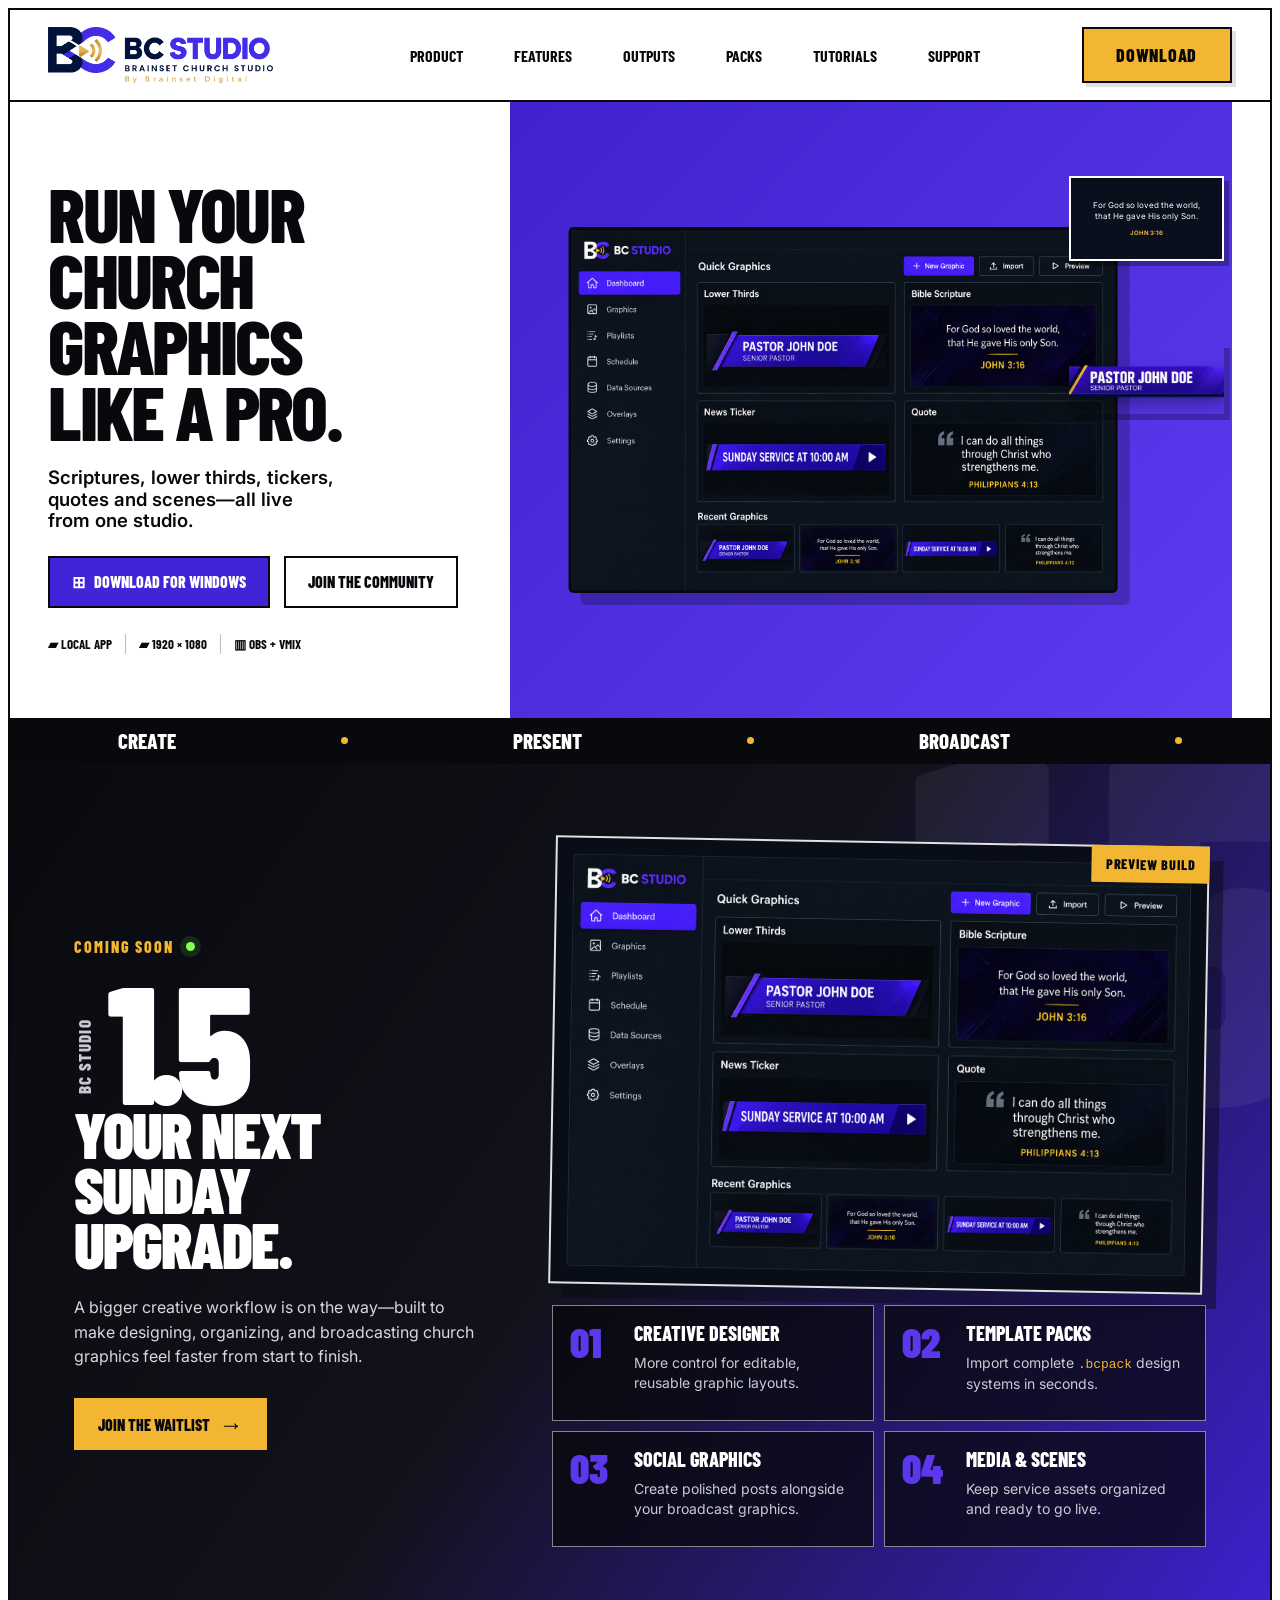
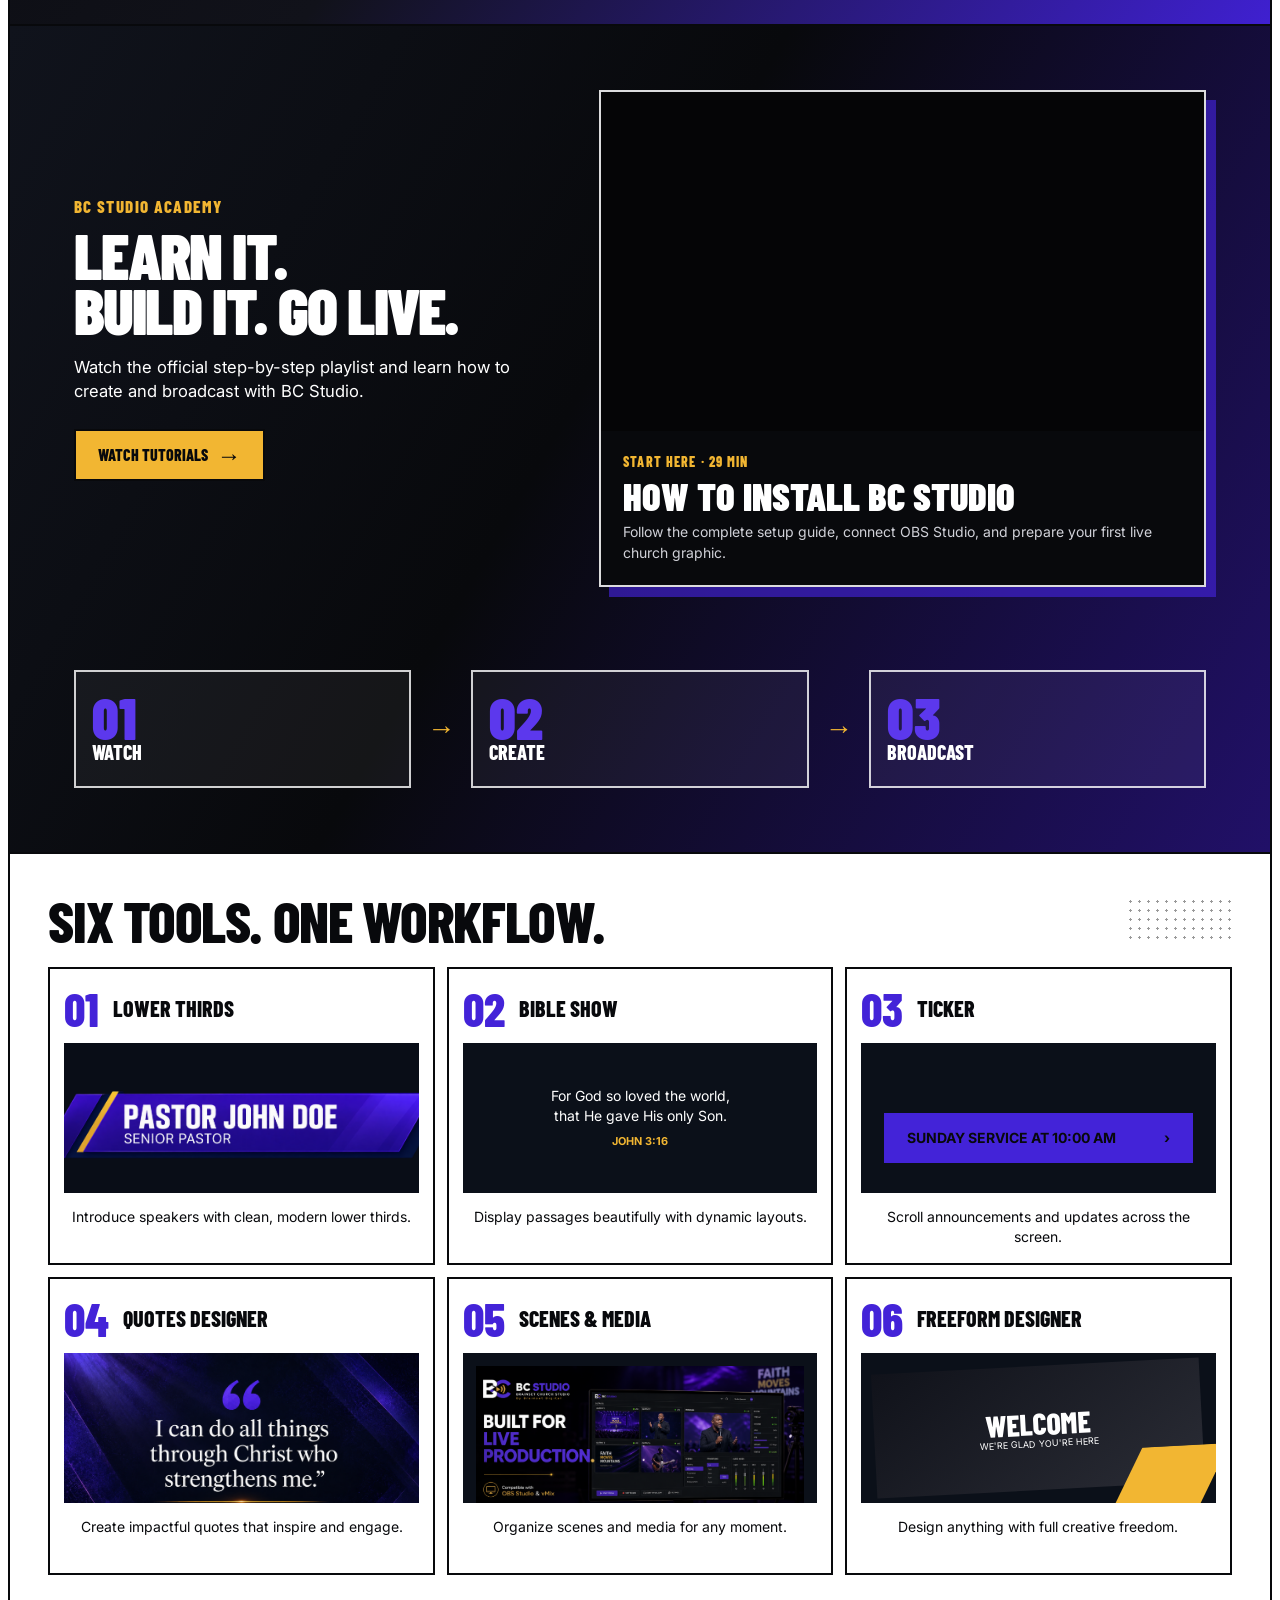
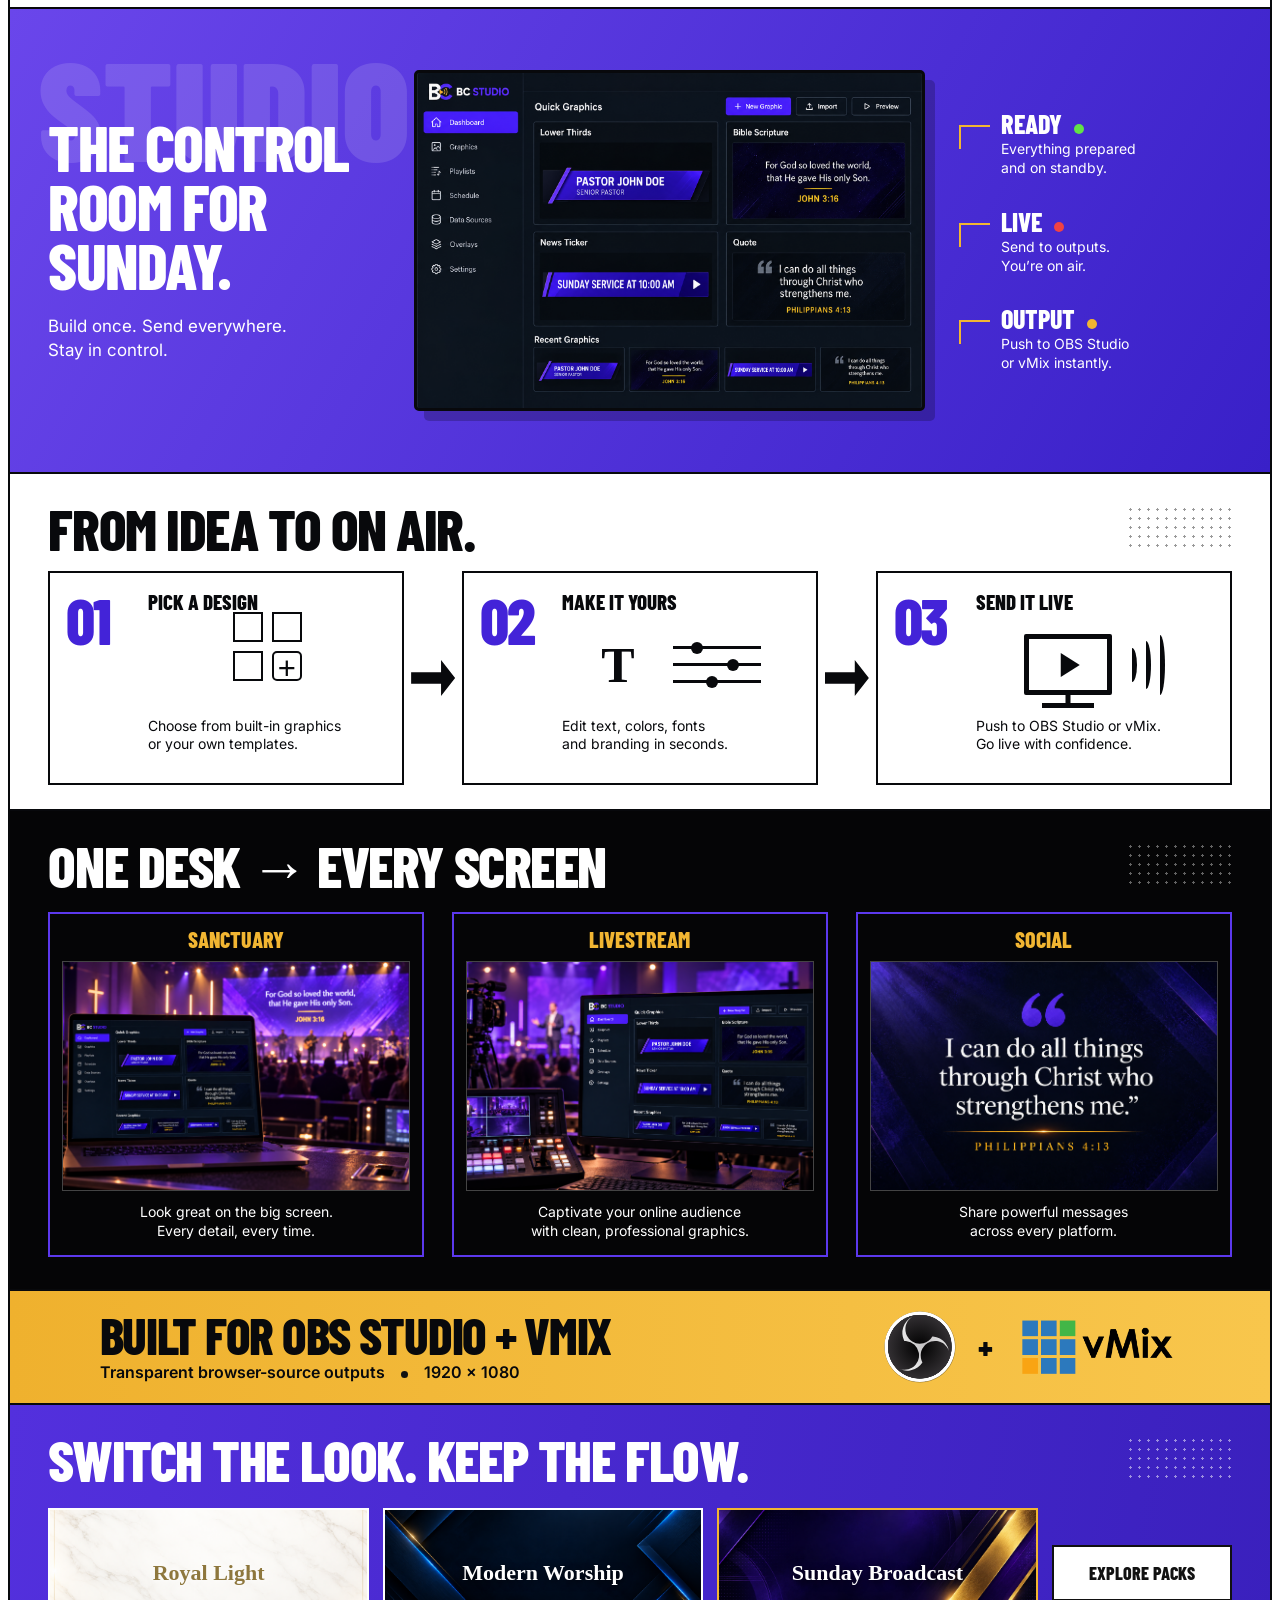
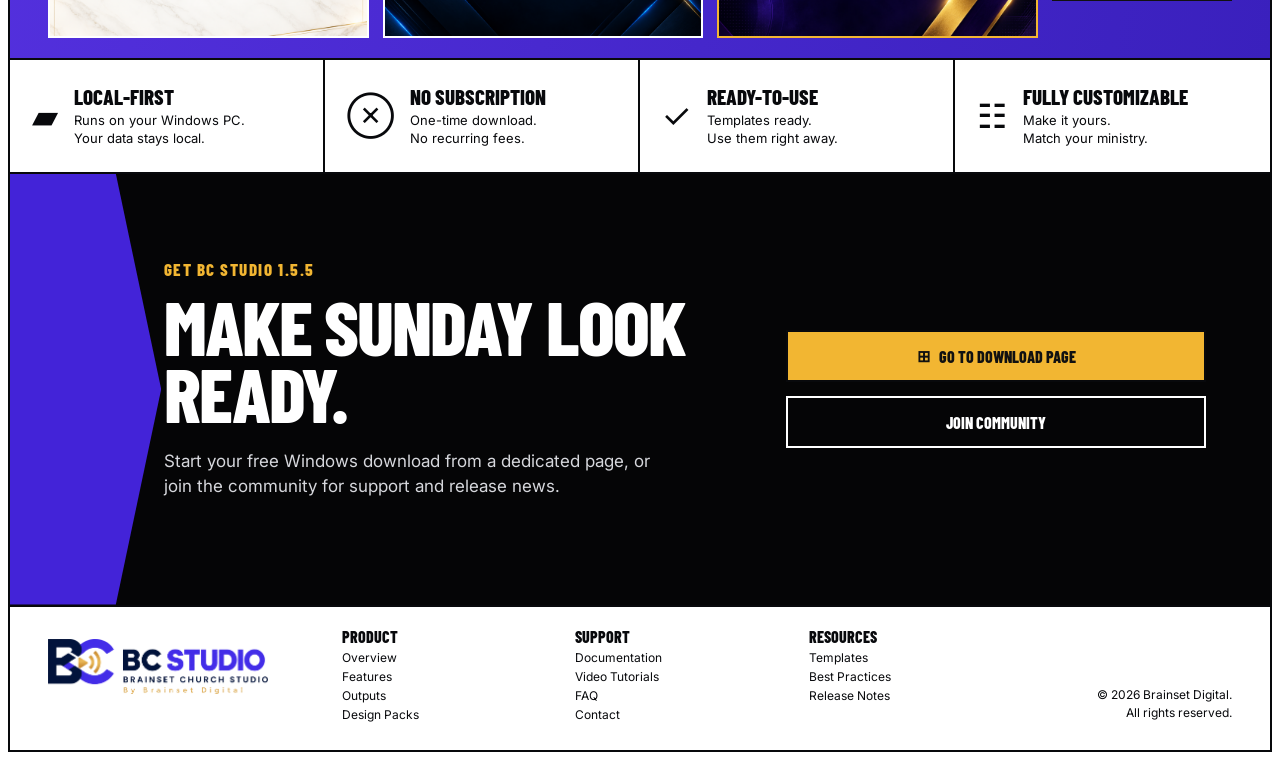
==== commit df006a8c: "Point downloads to BC Studio v1.5.5" ====
--- a/index.html
+++ b/index.html
@@ -1,5 +1,5 @@
-<!DOCTYPE html><html lang="en"><head><meta charSet="utf-8"/><meta name="viewport" content="width=device-width, initial-scale=1"/><link rel="preload" href="./brand/bc-studio-complete-logo-transparent.png" as="image"/><link rel="preload" href="./landing/bc-studio-dashboard.png" as="image"/><link rel="preload" href="./landing/bc-studio-lower-third.png" as="image"/><link rel="preload" href="./landing/bc-studio-quote.png" as="image"/><link rel="preload" href="./marketing/bc-studio-live-production-16x9.png" as="image"/><link rel="preload" href="./landing/sanctuary-software-v2.png" as="image"/><link rel="preload" href="./landing/livestream-software-v2.png" as="image"/><link rel="preload" href="./landing/obs-studio-logo.svg" as="image"/><link rel="preload" href="./landing/vmix-logo.png" as="image"/><link rel="preload" href="./landing/pack-royal-light.png" as="image"/><link rel="preload" href="./landing/pack-modern-worship.png" as="image"/><link rel="preload" href="./landing/pack-sunday-broadcast.png" as="image"/><title>Church Graphics Software for OBS &amp; vMix · BC Studio</title><meta name="description" content="Create and broadcast Bible scriptures, lower thirds, news tickers, quotes and church graphics to OBS Studio or vMix with BC Studio for Windows."/><meta name="application-name" content="BC Studio"/><meta name="keywords" content="church graphics software,church presentation software,OBS church graphics,vMix church graphics,Bible scripture display software,church lower thirds,church livestream graphics,BC Studio"/><meta name="author" content="Brainset Digital"/><link rel="author" href="https://bcstudiosoftware.com/"/><meta name="creator" content="Brainset Digital"/><meta name="publisher" content="Brainset Digital"/><meta name="category" content="Church broadcast software"/><meta name="robots" content="index, follow"/><meta name="googlebot" content="index, follow, max-image-preview:large, max-snippet:-1, max-video-preview:-1"/><meta property="og:title" content="BC Studio — Church Graphics Software for OBS &amp; vMix"/><meta property="og:description" content="Create scriptures, lower thirds, tickers, quotes and scenes, then send them live to OBS Studio or vMix."/><meta property="og:url" content="https://bcstudiosoftware.com/"/><meta property="og:site_name" content="BC Studio"/><meta property="og:type" content="website"/><meta property="og:locale" content="en_GH"/><meta property="og:image" content="https://bcstudiosoftware.com/og.png"/><meta property="og:image:width" content="1200"/><meta property="og:image:height" content="630"/><meta property="og:image:alt" content="BC Studio software flyer showing the church graphics dashboard"/><meta name="twitter:card" content="summary_large_image"/><meta name="twitter:title" content="BC Studio — Church Graphics Software for OBS &amp; vMix"/><meta name="twitter:description" content="Create and broadcast polished church graphics from one Windows studio."/><meta name="twitter:image" content="https://bcstudiosoftware.com/og.png"/><link rel="icon" href="./favicon.svg"/><link rel="canonical" href="https://bcstudiosoftware.com/"/><link rel="stylesheet" href="./styles.css?v=20260922-download-page"/><script type="application/ld+json">{"@context":"https://schema.org","@graph":[{"@type":"Organization","@id":"https://bcstudiosoftware.com/#organization","name":"Brainset Digital","url":"https://bcstudiosoftware.com/","logo":"https://bcstudiosoftware.com/brand/bc-studio-complete-logo-transparent.png","sameAs":["https://whatsapp.com/channel/0029Vb8QUIeAu3aMUhY3AE3J"]},{"@type":"SoftwareApplication","@id":"https://bcstudiosoftware.com/#software","name":"BC Studio","alternateName":"Brainset Church Studio","url":"https://bcstudiosoftware.com/","operatingSystem":"Windows","applicationCategory":"MultimediaApplication","description":"Church graphics software for creating and broadcasting Bible scriptures, lower thirds, news tickers, quotes and scenes to OBS Studio and vMix.","screenshot":"https://bcstudiosoftware.com//bc-studio-dashboard.png","featureList":["Lower-third designer","Bible scripture display","News ticker","Quote designer","Scenes and media","OBS Studio and vMix browser-source output"],"creator":{"@id":"https://bcstudiosoftware.com/#organization"}},{"@type":"WebPage","@id":"https://bcstudiosoftware.com/#webpage","url":"https://bcstudiosoftware.com/","name":"BC Studio — Church Graphics Software for OBS & vMix","description":"Create and broadcast Bible scriptures, lower thirds, news tickers, quotes and church graphics to OBS Studio or vMix with BC Studio for Windows.","about":{"@id":"https://bcstudiosoftware.com/#software"},"publisher":{"@id":"https://bcstudiosoftware.com/#organization"}}]}</script><script async src="https://www.googletagmanager.com/gtag/js?id=G-EWMZDG0EBJ"></script><script>
+<!DOCTYPE html><html lang="en"><head><meta charSet="utf-8"/><meta name="viewport" content="width=device-width, initial-scale=1"/><link rel="preload" href="./brand/bc-studio-complete-logo-transparent.png" as="image"/><link rel="preload" href="./landing/bc-studio-dashboard.png" as="image"/><link rel="preload" href="./landing/bc-studio-lower-third.png" as="image"/><link rel="preload" href="./landing/bc-studio-quote.png" as="image"/><link rel="preload" href="./marketing/bc-studio-live-production-16x9.png" as="image"/><link rel="preload" href="./landing/sanctuary-software-v2.png" as="image"/><link rel="preload" href="./landing/livestream-software-v2.png" as="image"/><link rel="preload" href="./landing/obs-studio-logo.svg" as="image"/><link rel="preload" href="./landing/vmix-logo.png" as="image"/><link rel="preload" href="./landing/pack-royal-light.png" as="image"/><link rel="preload" href="./landing/pack-modern-worship.png" as="image"/><link rel="preload" href="./landing/pack-sunday-broadcast.png" as="image"/><title>Church Graphics Software for OBS &amp; vMix · BC Studio</title><meta name="description" content="Create and broadcast Bible scriptures, lower thirds, news tickers, quotes and church graphics to OBS Studio or vMix with BC Studio for Windows."/><meta name="application-name" content="BC Studio"/><meta name="keywords" content="church graphics software,church presentation software,OBS church graphics,vMix church graphics,Bible scripture display software,church lower thirds,church livestream graphics,BC Studio"/><meta name="author" content="Brainset Digital"/><link rel="author" href="https://bcstudiosoftware.com/"/><meta name="creator" content="Brainset Digital"/><meta name="publisher" content="Brainset Digital"/><meta name="category" content="Church broadcast software"/><meta name="robots" content="index, follow"/><meta name="googlebot" content="index, follow, max-image-preview:large, max-snippet:-1, max-video-preview:-1"/><meta property="og:title" content="BC Studio — Church Graphics Software for OBS &amp; vMix"/><meta property="og:description" content="Create scriptures, lower thirds, tickers, quotes and scenes, then send them live to OBS Studio or vMix."/><meta property="og:url" content="https://bcstudiosoftware.com/"/><meta property="og:site_name" content="BC Studio"/><meta property="og:type" content="website"/><meta property="og:locale" content="en_GH"/><meta property="og:image" content="https://bcstudiosoftware.com/og.png"/><meta property="og:image:width" content="1200"/><meta property="og:image:height" content="630"/><meta property="og:image:alt" content="BC Studio software flyer showing the church graphics dashboard"/><meta name="twitter:card" content="summary_large_image"/><meta name="twitter:title" content="BC Studio — Church Graphics Software for OBS &amp; vMix"/><meta name="twitter:description" content="Create and broadcast polished church graphics from one Windows studio."/><meta name="twitter:image" content="https://bcstudiosoftware.com/og.png"/><link rel="shortcut icon" href="./favicon.png"/><link rel="icon" href="./favicon.png" sizes="512x512" type="image/png"/><link rel="apple-touch-icon" href="./favicon.png"/><link rel="canonical" href="https://bcstudiosoftware.com/"/><link rel="stylesheet" href="./styles.css?v=20260922-download-page"/><script type="application/ld+json">{"@context":"https://schema.org","@graph":[{"@type":"Organization","@id":"https://bcstudiosoftware.com/#organization","name":"Brainset Digital","url":"https://bcstudiosoftware.com/","logo":"https://bcstudiosoftware.com/brand/bc-studio-complete-logo-transparent.png","sameAs":["https://whatsapp.com/channel/0029Vb8QUIeAu3aMUhY3AE3J"]},{"@type":"SoftwareApplication","@id":"https://bcstudiosoftware.com/#software","name":"BC Studio","alternateName":"Brainset Church Studio","url":"https://bcstudiosoftware.com/","operatingSystem":"Windows","applicationCategory":"MultimediaApplication","description":"Church graphics software for creating and broadcasting Bible scriptures, lower thirds, news tickers, quotes and scenes to OBS Studio and vMix.","screenshot":"https://bcstudiosoftware.com//bc-studio-dashboard.png","featureList":["Lower-third designer","Bible scripture display","News ticker","Quote designer","Scenes and media","OBS Studio and vMix browser-source output"],"creator":{"@id":"https://bcstudiosoftware.com/#organization"}},{"@type":"WebPage","@id":"https://bcstudiosoftware.com/#webpage","url":"https://bcstudiosoftware.com/","name":"BC Studio — Church Graphics Software for OBS & vMix","description":"Create and broadcast Bible scriptures, lower thirds, news tickers, quotes and church graphics to OBS Studio or vMix with BC Studio for Windows.","about":{"@id":"https://bcstudiosoftware.com/#software"},"publisher":{"@id":"https://bcstudiosoftware.com/#organization"}}]}</script><script async src="https://www.googletagmanager.com/gtag/js?id=G-EWMZDG0EBJ"></script><script>
 window.dataLayer=window.dataLayer||[];function gtag(){dataLayer.push(arguments)}
 gtag('js',new Date());gtag('config','G-EWMZDG0EBJ');
-document.addEventListener('click',function(event){var link=event.target&&event.target.closest?event.target.closest('a'):null;if(!link||!link.href)return;if(link.href.indexOf('/releases/latest/download/BC-Studio-v1.4-Image-Fix.exe')!==-1){gtag('event','download_bc_studio',{link_url:link.href})}if(link.href.indexOf('whatsapp.com/channel/0029Vb8QUIeAu3aMUhY3AE3J')!==-1){gtag('event','join_community',{link_url:link.href})}});
-</script></head><body class="__variable_geist_19ysh9d __variable_geist_mono_1001rt9"><main class="landing-page"><nav class="landing-nav" aria-label="Main navigation"><a class="landing-brand" href="#top" aria-label="BC Studio home"><img src="./brand/bc-studio-complete-logo-transparent.png" alt="BC Studio, Brainset Church Studio"/></a><div class="landing-links"><a href="#product">Product</a><a href="#features">Features</a><a href="#outputs">Outputs</a><a href="#packs">Packs</a><a href="./tutorials/">Tutorials</a><a href="#download">Support</a></div><a class="landing-nav-cta" href="./download/">Download</a></nav><section class="landing-hero" id="top"><div class="hero-copy"><h1>Run your<br/>church graphics<br/>like a pro.</h1><p class="hero-lede">Scriptures, lower thirds, tickers,<br/>quotes and scenes—all live<br/>from one studio.</p><div class="hero-actions"><a class="button button-primary" href="./download/"><span>⊞</span> Download for Windows</a><a class="button button-secondary" href="https://whatsapp.com/channel/0029Vb8QUIeAu3aMUhY3AE3J" target="_blank" rel="noreferrer">Join the community</a></div><div class="hero-note"><span>▰ Local app</span><i></i><span>▰ 1920 × 1080</span><i></i><span>▥ OBS + vMix</span></div></div><div class="hero-product" aria-hidden="true"><div class="hero-color-block"></div><div class="bc-product " aria-label="BC Studio dashboard preview"><img class="dashboard-shot" src="./landing/bc-studio-dashboard.png" alt="BC Studio dashboard showing lower thirds, Bible scripture, ticker and quote tools"/></div><div class="floating-output output-scripture">For God so loved the world,<br/>that He gave His only Son.<b>JOHN 3:16</b></div><div class="floating-output output-lower"><img src="./landing/bc-studio-lower-third.png" alt=""/></div></div></section><div class="broadcast-ticker" aria-label="Create, present, broadcast"><div class="broadcast-ticker-track"><div class="broadcast-ticker-group"><span>Create</span><i></i><span>Present</span><i></i><span>Broadcast</span><i></i></div><div class="broadcast-ticker-group" aria-hidden="true"><span>Create</span><i></i><span>Present</span><i></i><span>Broadcast</span><i></i></div><div class="broadcast-ticker-group" aria-hidden="true"><span>Create</span><i></i><span>Present</span><i></i><span>Broadcast</span><i></i></div><div class="broadcast-ticker-group" aria-hidden="true"><span>Create</span><i></i><span>Present</span><i></i><span>Broadcast</span><i></i></div></div></div><section class="release-15" id="version-15" aria-labelledby="release-15-title"><div class="release-15-intro"><div class="release-15-label"><span>Coming soon</span><i aria-hidden="true"></i></div><div class="release-15-version" aria-hidden="true"><small>BC Studio</small><strong>1.5</strong></div><h2 id="release-15-title">Your next<br/>Sunday upgrade.</h2><p>A bigger creative workflow is on the way—built to make designing, organizing, and broadcasting church graphics feel faster from start to finish.</p><a class="button release-15-button" href="https://whatsapp.com/channel/0029Vb8QUIeAu3aMUhY3AE3J" target="_blank" rel="noreferrer">Join the waitlist <b aria-hidden="true">→</b></a></div><div class="release-15-showcase"><div class="release-15-screen"><img src="./landing/bc-studio-dashboard.png" alt="BC Studio dashboard preview for the upcoming 1.5 release"/><span class="release-15-screen-tag">Preview build</span></div><div class="release-15-features" aria-label="New features planned for BC Studio 1.5"><article><span>01</span><div><b>Creative Designer</b><p>More control for editable, reusable graphic layouts.</p></div></article><article><span>02</span><div><b>Template Packs</b><p>Import complete <code>.bcpack</code> design systems in seconds.</p></div></article><article><span>03</span><div><b>Social Graphics</b><p>Create polished posts alongside your broadcast graphics.</p></div></article><article><span>04</span><div><b>Media &amp; Scenes</b><p>Keep service assets organized and ready to go live.</p></div></article></div></div></section><section class="tutorial-promo" aria-labelledby="tutorial-promo-title"><div class="tutorial-promo-copy"><span>BC Studio Academy</span><h2 id="tutorial-promo-title">Learn it.<br/>Build it. Go live.</h2><p>Watch the official step-by-step playlist and learn how to create and broadcast with BC Studio.</p><a class="button tutorial-promo-button" href="./tutorials/">Watch Tutorials <b aria-hidden="true">→</b></a></div><article class="tutorial-install-card" aria-labelledby="tutorial-install-title"><div class="tutorial-install-player"><iframe src="https://www.youtube.com/embed/KgWjTOScOaQ?rel=0&amp;list=PLIRPaBij0nGI" title="How to install and set up BC Studio for OBS" loading="lazy" allow="accelerometer; autoplay; clipboard-write; encrypted-media; gyroscope; picture-in-picture; web-share" referrerPolicy="strict-origin-when-cross-origin" allowFullScreen=""></iframe></div><div class="tutorial-install-copy"><span>Start here · 29 min</span><h3 id="tutorial-install-title">How to install BC Studio</h3><p>Follow the complete setup guide, connect OBS Studio, and prepare your first live church graphic.</p></div></article><div class="tutorial-promo-steps" aria-hidden="true"><article><strong>01</strong><span>Watch</span></article><i>→</i><article><strong>02</strong><span>Create</span></article><i>→</i><article><strong>03</strong><span>Broadcast</span></article></div></section><section class="features-section" id="features"><header class="section-heading"><h2>Six tools. One workflow.</h2><span class="dot-grid" aria-hidden="true"></span></header><div class="feature-grid"><article class="feature-card"><header><strong>01</strong><b>Lower Thirds</b></header><div class="feature-visual lower-third-card"><img src="./landing/bc-studio-lower-third.png" alt="Pastor John Doe lower third graphic"/></div><p>Introduce speakers with clean, modern lower thirds.</p></article><article class="feature-card"><header><strong>02</strong><b>Bible Show</b></header><div class="feature-visual scripture"><div class="feature-verse">For God so loved the world,<br/>that He gave His only Son.<b>JOHN 3:16</b></div></div><p>Display passages beautifully with dynamic layouts.</p></article><article class="feature-card"><header><strong>03</strong><b>Ticker</b></header><div class="feature-visual ticker"><div class="feature-ticker">SUNDAY SERVICE AT 10:00 AM <b>›</b></div></div><p>Scroll announcements and updates across the screen.</p></article><article class="feature-card"><header><strong>04</strong><b>Quotes Designer</b></header><div class="feature-visual quote"><img src="./landing/bc-studio-quote.png" alt="Philippians 4:13 quote graphic"/></div><p>Create impactful quotes that inspire and engage.</p></article><article class="feature-card"><header><strong>05</strong><b>Scenes &amp; Media</b></header><div class="feature-visual scene"><img src="./marketing/bc-studio-live-production-16x9.png" alt="Church live production scene"/></div><p>Organize scenes and media for any moment.</p></article><article class="feature-card"><header><strong>06</strong><b>Freeform Designer</b></header><div class="feature-visual freeform"><div class="feature-freeform"><b>WELCOME</b><span>WE&#x27;RE GLAD YOU&#x27;RE HERE</span></div></div><p>Design anything with full creative freedom.</p></article></div></section><section class="control-section" id="product"><div class="control-copy"><span>Studio</span><h2>The control<br/>room for<br/>Sunday.</h2><p>Build once. Send everywhere.<br/>Stay in control.</p></div><div class="bc-product is-compact" aria-label="BC Studio dashboard preview"><img class="dashboard-shot" src="./landing/bc-studio-dashboard.png" alt="BC Studio dashboard showing lower thirds, Bible scripture, ticker and quote tools"/></div><div class="control-status"><article><b>Ready <i class="green"></i></b><p>Everything prepared<br/>and on standby.</p></article><article><b>Live <i class="red"></i></b><p>Send to outputs.<br/>You’re on air.</p></article><article><b>Output <i class="gold"></i></b><p>Push to OBS Studio<br/>or vMix instantly.</p></article></div></section><section class="process-section" aria-label="How BC Studio works"><header class="section-heading"><h2>From idea to on air.</h2><span class="dot-grid" aria-hidden="true"></span></header><div class="process-grid"><article><strong>01</strong><div class="process-card-body"><b>Pick a design</b><div class="process-glyph process-templates" aria-hidden="true"><i></i><i></i><i></i><i class="plus">+</i></div><p>Choose from built-in graphics<br/>or your own templates.</p></div></article><i class="process-arrow" aria-hidden="true"></i><article><strong>02</strong><div class="process-card-body"><b>Make it yours</b><div class="process-glyph process-customize" aria-hidden="true"><span>T</span><div><i></i><i></i><i></i></div></div><p>Edit text, colors, fonts<br/>and branding in seconds.</p></div></article><i class="process-arrow" aria-hidden="true"></i><article><strong>03</strong><div class="process-card-body"><b>Send it live</b><div class="process-glyph process-live" aria-hidden="true"><span class="monitor"><i></i></span><span class="signal"><i></i><i></i><i></i></span></div><p>Push to OBS Studio or vMix.<br/>Go live with confidence.</p></div></article></div></section><section class="output-section" id="outputs"><header class="section-heading inverse"><h2>One desk → every screen</h2><span class="dot-grid" aria-hidden="true"></span></header><div class="output-grid"><article><b>Sanctuary</b><div class="output-image stage-output"><img src="./landing/sanctuary-software-v2.png" alt="BC Studio running on a laptop inside a church sanctuary"/></div><p>Look great on the big screen.<br/>Every detail, every time.</p></article><article><b>Livestream</b><div class="output-image stream-output"><img src="./landing/livestream-software-v2.png" alt="BC Studio running on a church livestream production monitor"/></div><p>Captivate your online audience<br/>with clean, professional graphics.</p></article><article><b>Social</b><div class="social-output"><img src="./landing/bc-studio-quote.png" alt="Philippians 4:13 social graphic"/></div><p>Share powerful messages<br/>across every platform.</p></article></div></section><section class="compatibility-section"><div><h2>Built for OBS Studio + vMix</h2><p>Transparent browser-source outputs <i></i> 1920 × 1080</p></div><div class="compatibility-logos" aria-label="Compatible with OBS Studio and vMix"><img class="obs-mark" src="./landing/obs-studio-logo.svg" alt="OBS Studio"/><span aria-hidden="true">+</span><img class="vmix-mark" src="./landing/vmix-logo.png" alt="vMix"/></div></section><section class="packs-section" id="packs"><header><h2>Switch the look. Keep the flow.</h2><span class="dot-grid"></span></header><div class="pack-grid"><div class="pack-card royal"><img src="./landing/pack-royal-light.png" alt="Royal Light design pack preview"/><b>Royal Light</b></div><div class="pack-card modern"><img src="./landing/pack-modern-worship.png" alt="Modern Worship design pack preview"/><b>Modern Worship</b></div><div class="pack-card sunday"><img src="./landing/pack-sunday-broadcast.png" alt="Sunday Broadcast design pack preview"/><b>Sunday Broadcast</b></div><a href="#packs">Explore packs</a></div></section><section class="value-strip"><article><span>▰</span><div><b>Local-first</b><p>Runs on your Windows PC.<br/>Your data stays local.</p></div></article><article><span>⊗</span><div><b>No subscription</b><p>One-time download.<br/>No recurring fees.</p></div></article><article><span>✓</span><div><b>Ready-to-use</b><p>Templates ready.<br/>Use them right away.</p></div></article><article><span>☷</span><div><b>Fully customizable</b><p>Make it yours.<br/>Match your ministry.</p></div></article></section><section class="download-section download-launch" id="download"><div class="cta-chevron" aria-hidden="true"></div><div class="download-copy"><span class="download-kicker">Get BC Studio 1.4</span><h2>Make Sunday look ready.</h2><p>Start your free Windows download from a dedicated page, or join the community for support and release news.</p></div><div class="download-launch-actions"><a class="button button-gold" href="./download/"><span aria-hidden="true">⊞</span> Go to download page</a><a class="button button-dark-outline" href="https://whatsapp.com/channel/0029Vb8QUIeAu3aMUhY3AE3J" target="_blank" rel="noreferrer">Join Community</a></div></section><footer class="landing-footer"><img src="./brand/bc-studio-complete-logo-transparent.png" alt="BC Studio"/><div><b>Product</b><a href="#top">Overview</a><a href="#top">Features</a><a href="#top">Outputs</a><a href="#top">Design Packs</a></div><div><b>Support</b><a href="#top">Documentation</a><a href="./tutorials/">Video Tutorials</a><a href="#top">FAQ</a><a href="#top">Contact</a></div><div><b>Resources</b><a href="#top">Templates</a><a href="#top">Best Practices</a><a href="#top">Release Notes</a></div><p>© 2026 Brainset Digital.<br/>All rights reserved.</p></footer></main></body></html>+document.addEventListener('click',function(event){var link=event.target&&event.target.closest?event.target.closest('a'):null;if(!link||!link.href)return;if(link.href.indexOf('/releases/download/v1.5.5/BC-Studio-Setup-1.5.5-x64.exe')!==-1){gtag('event','download_bc_studio',{link_url:link.href})}if(link.href.indexOf('whatsapp.com/channel/0029Vb8QUIeAu3aMUhY3AE3J')!==-1){gtag('event','join_community',{link_url:link.href})}});
+</script></head><body class="__variable_geist_19ysh9d __variable_geist_mono_1001rt9"><main class="landing-page"><nav class="landing-nav" aria-label="Main navigation"><a class="landing-brand" href="#top" aria-label="BC Studio home"><img src="./brand/bc-studio-complete-logo-transparent.png" alt="BC Studio, Brainset Church Studio"/></a><div class="landing-links"><a href="#product">Product</a><a href="#features">Features</a><a href="#outputs">Outputs</a><a href="#packs">Packs</a><a href="./tutorials/">Tutorials</a><a href="#download">Support</a></div><a class="landing-nav-cta" href="./download/">Download</a></nav><section class="landing-hero" id="top"><div class="hero-copy"><h1>Run your<br/>church graphics<br/>like a pro.</h1><p class="hero-lede">Scriptures, lower thirds, tickers,<br/>quotes and scenes—all live<br/>from one studio.</p><div class="hero-actions"><a class="button button-primary" href="./download/"><span>⊞</span> Download for Windows</a><a class="button button-secondary" href="https://whatsapp.com/channel/0029Vb8QUIeAu3aMUhY3AE3J" target="_blank" rel="noreferrer">Join the community</a></div><div class="hero-note"><span>▰ Local app</span><i></i><span>▰ 1920 × 1080</span><i></i><span>▥ OBS + vMix</span></div></div><div class="hero-product" aria-hidden="true"><div class="hero-color-block"></div><div class="bc-product " aria-label="BC Studio dashboard preview"><img class="dashboard-shot" src="./landing/bc-studio-dashboard.png" alt="BC Studio dashboard showing lower thirds, Bible scripture, ticker and quote tools"/></div><div class="floating-output output-scripture">For God so loved the world,<br/>that He gave His only Son.<b>JOHN 3:16</b></div><div class="floating-output output-lower"><img src="./landing/bc-studio-lower-third.png" alt=""/></div></div></section><div class="broadcast-ticker" aria-label="Create, present, broadcast"><div class="broadcast-ticker-track"><div class="broadcast-ticker-group"><span>Create</span><i></i><span>Present</span><i></i><span>Broadcast</span><i></i></div><div class="broadcast-ticker-group" aria-hidden="true"><span>Create</span><i></i><span>Present</span><i></i><span>Broadcast</span><i></i></div><div class="broadcast-ticker-group" aria-hidden="true"><span>Create</span><i></i><span>Present</span><i></i><span>Broadcast</span><i></i></div><div class="broadcast-ticker-group" aria-hidden="true"><span>Create</span><i></i><span>Present</span><i></i><span>Broadcast</span><i></i></div></div></div><section class="release-15" id="version-15" aria-labelledby="release-15-title"><div class="release-15-intro"><div class="release-15-label"><span>Coming soon</span><i aria-hidden="true"></i></div><div class="release-15-version" aria-hidden="true"><small>BC Studio</small><strong>1.5</strong></div><h2 id="release-15-title">Your next<br/>Sunday upgrade.</h2><p>A bigger creative workflow is on the way—built to make designing, organizing, and broadcasting church graphics feel faster from start to finish.</p><a class="button release-15-button" href="https://whatsapp.com/channel/0029Vb8QUIeAu3aMUhY3AE3J" target="_blank" rel="noreferrer">Join the waitlist <b aria-hidden="true">→</b></a></div><div class="release-15-showcase"><div class="release-15-screen"><img src="./landing/bc-studio-dashboard.png" alt="BC Studio dashboard preview for the upcoming 1.5 release"/><span class="release-15-screen-tag">Preview build</span></div><div class="release-15-features" aria-label="New features planned for BC Studio 1.5"><article><span>01</span><div><b>Creative Designer</b><p>More control for editable, reusable graphic layouts.</p></div></article><article><span>02</span><div><b>Template Packs</b><p>Import complete <code>.bcpack</code> design systems in seconds.</p></div></article><article><span>03</span><div><b>Social Graphics</b><p>Create polished posts alongside your broadcast graphics.</p></div></article><article><span>04</span><div><b>Media &amp; Scenes</b><p>Keep service assets organized and ready to go live.</p></div></article></div></div></section><section class="tutorial-promo" aria-labelledby="tutorial-promo-title"><div class="tutorial-promo-copy"><span>BC Studio Academy</span><h2 id="tutorial-promo-title">Learn it.<br/>Build it. Go live.</h2><p>Watch the official step-by-step playlist and learn how to create and broadcast with BC Studio.</p><a class="button tutorial-promo-button" href="./tutorials/">Watch Tutorials <b aria-hidden="true">→</b></a></div><article class="tutorial-install-card" aria-labelledby="tutorial-install-title"><div class="tutorial-install-player"><iframe src="https://www.youtube.com/embed/KgWjTOScOaQ?rel=0&amp;list=PLIRPaBij0nGI" title="How to install and set up BC Studio for OBS" loading="lazy" allow="accelerometer; autoplay; clipboard-write; encrypted-media; gyroscope; picture-in-picture; web-share" referrerPolicy="strict-origin-when-cross-origin" allowFullScreen=""></iframe></div><div class="tutorial-install-copy"><span>Start here · 29 min</span><h3 id="tutorial-install-title">How to install BC Studio</h3><p>Follow the complete setup guide, connect OBS Studio, and prepare your first live church graphic.</p></div></article><div class="tutorial-promo-steps" aria-hidden="true"><article><strong>01</strong><span>Watch</span></article><i>→</i><article><strong>02</strong><span>Create</span></article><i>→</i><article><strong>03</strong><span>Broadcast</span></article></div></section><section class="features-section" id="features"><header class="section-heading"><h2>Six tools. One workflow.</h2><span class="dot-grid" aria-hidden="true"></span></header><div class="feature-grid"><article class="feature-card"><header><strong>01</strong><b>Lower Thirds</b></header><div class="feature-visual lower-third-card"><img src="./landing/bc-studio-lower-third.png" alt="Pastor John Doe lower third graphic"/></div><p>Introduce speakers with clean, modern lower thirds.</p></article><article class="feature-card"><header><strong>02</strong><b>Bible Show</b></header><div class="feature-visual scripture"><div class="feature-verse">For God so loved the world,<br/>that He gave His only Son.<b>JOHN 3:16</b></div></div><p>Display passages beautifully with dynamic layouts.</p></article><article class="feature-card"><header><strong>03</strong><b>Ticker</b></header><div class="feature-visual ticker"><div class="feature-ticker">SUNDAY SERVICE AT 10:00 AM <b>›</b></div></div><p>Scroll announcements and updates across the screen.</p></article><article class="feature-card"><header><strong>04</strong><b>Quotes Designer</b></header><div class="feature-visual quote"><img src="./landing/bc-studio-quote.png" alt="Philippians 4:13 quote graphic"/></div><p>Create impactful quotes that inspire and engage.</p></article><article class="feature-card"><header><strong>05</strong><b>Scenes &amp; Media</b></header><div class="feature-visual scene"><img src="./marketing/bc-studio-live-production-16x9.png" alt="Church live production scene"/></div><p>Organize scenes and media for any moment.</p></article><article class="feature-card"><header><strong>06</strong><b>Freeform Designer</b></header><div class="feature-visual freeform"><div class="feature-freeform"><b>WELCOME</b><span>WE&#x27;RE GLAD YOU&#x27;RE HERE</span></div></div><p>Design anything with full creative freedom.</p></article></div></section><section class="control-section" id="product"><div class="control-copy"><span>Studio</span><h2>The control<br/>room for<br/>Sunday.</h2><p>Build once. Send everywhere.<br/>Stay in control.</p></div><div class="bc-product is-compact" aria-label="BC Studio dashboard preview"><img class="dashboard-shot" src="./landing/bc-studio-dashboard.png" alt="BC Studio dashboard showing lower thirds, Bible scripture, ticker and quote tools"/></div><div class="control-status"><article><b>Ready <i class="green"></i></b><p>Everything prepared<br/>and on standby.</p></article><article><b>Live <i class="red"></i></b><p>Send to outputs.<br/>You’re on air.</p></article><article><b>Output <i class="gold"></i></b><p>Push to OBS Studio<br/>or vMix instantly.</p></article></div></section><section class="process-section" aria-label="How BC Studio works"><header class="section-heading"><h2>From idea to on air.</h2><span class="dot-grid" aria-hidden="true"></span></header><div class="process-grid"><article><strong>01</strong><div class="process-card-body"><b>Pick a design</b><div class="process-glyph process-templates" aria-hidden="true"><i></i><i></i><i></i><i class="plus">+</i></div><p>Choose from built-in graphics<br/>or your own templates.</p></div></article><i class="process-arrow" aria-hidden="true"></i><article><strong>02</strong><div class="process-card-body"><b>Make it yours</b><div class="process-glyph process-customize" aria-hidden="true"><span>T</span><div><i></i><i></i><i></i></div></div><p>Edit text, colors, fonts<br/>and branding in seconds.</p></div></article><i class="process-arrow" aria-hidden="true"></i><article><strong>03</strong><div class="process-card-body"><b>Send it live</b><div class="process-glyph process-live" aria-hidden="true"><span class="monitor"><i></i></span><span class="signal"><i></i><i></i><i></i></span></div><p>Push to OBS Studio or vMix.<br/>Go live with confidence.</p></div></article></div></section><section class="output-section" id="outputs"><header class="section-heading inverse"><h2>One desk → every screen</h2><span class="dot-grid" aria-hidden="true"></span></header><div class="output-grid"><article><b>Sanctuary</b><div class="output-image stage-output"><img src="./landing/sanctuary-software-v2.png" alt="BC Studio running on a laptop inside a church sanctuary"/></div><p>Look great on the big screen.<br/>Every detail, every time.</p></article><article><b>Livestream</b><div class="output-image stream-output"><img src="./landing/livestream-software-v2.png" alt="BC Studio running on a church livestream production monitor"/></div><p>Captivate your online audience<br/>with clean, professional graphics.</p></article><article><b>Social</b><div class="social-output"><img src="./landing/bc-studio-quote.png" alt="Philippians 4:13 social graphic"/></div><p>Share powerful messages<br/>across every platform.</p></article></div></section><section class="compatibility-section"><div><h2>Built for OBS Studio + vMix</h2><p>Transparent browser-source outputs <i></i> 1920 × 1080</p></div><div class="compatibility-logos" aria-label="Compatible with OBS Studio and vMix"><img class="obs-mark" src="./landing/obs-studio-logo.svg" alt="OBS Studio"/><span aria-hidden="true">+</span><img class="vmix-mark" src="./landing/vmix-logo.png" alt="vMix"/></div></section><section class="packs-section" id="packs"><header><h2>Switch the look. Keep the flow.</h2><span class="dot-grid"></span></header><div class="pack-grid"><div class="pack-card royal"><img src="./landing/pack-royal-light.png" alt="Royal Light design pack preview"/><b>Royal Light</b></div><div class="pack-card modern"><img src="./landing/pack-modern-worship.png" alt="Modern Worship design pack preview"/><b>Modern Worship</b></div><div class="pack-card sunday"><img src="./landing/pack-sunday-broadcast.png" alt="Sunday Broadcast design pack preview"/><b>Sunday Broadcast</b></div><a href="#packs">Explore packs</a></div></section><section class="value-strip"><article><span>▰</span><div><b>Local-first</b><p>Runs on your Windows PC.<br/>Your data stays local.</p></div></article><article><span>⊗</span><div><b>No subscription</b><p>One-time download.<br/>No recurring fees.</p></div></article><article><span>✓</span><div><b>Ready-to-use</b><p>Templates ready.<br/>Use them right away.</p></div></article><article><span>☷</span><div><b>Fully customizable</b><p>Make it yours.<br/>Match your ministry.</p></div></article></section><section class="download-section download-launch" id="download"><div class="cta-chevron" aria-hidden="true"></div><div class="download-copy"><span class="download-kicker">Get BC Studio 1.5.5</span><h2>Make Sunday look ready.</h2><p>Start your free Windows download from a dedicated page, or join the community for support and release news.</p></div><div class="download-launch-actions"><a class="button button-gold" href="./download/"><span aria-hidden="true">⊞</span> Go to download page</a><a class="button button-dark-outline" href="https://whatsapp.com/channel/0029Vb8QUIeAu3aMUhY3AE3J" target="_blank" rel="noreferrer">Join Community</a></div></section><footer class="landing-footer"><img src="./brand/bc-studio-complete-logo-transparent.png" alt="BC Studio"/><div><b>Product</b><a href="#top">Overview</a><a href="#top">Features</a><a href="#top">Outputs</a><a href="#top">Design Packs</a></div><div><b>Support</b><a href="#top">Documentation</a><a href="./tutorials/">Video Tutorials</a><a href="#top">FAQ</a><a href="#top">Contact</a></div><div><b>Resources</b><a href="#top">Templates</a><a href="#top">Best Practices</a><a href="#top">Release Notes</a></div><p>© 2026 Brainset Digital.<br/>All rights reserved.</p></footer></main></body></html>
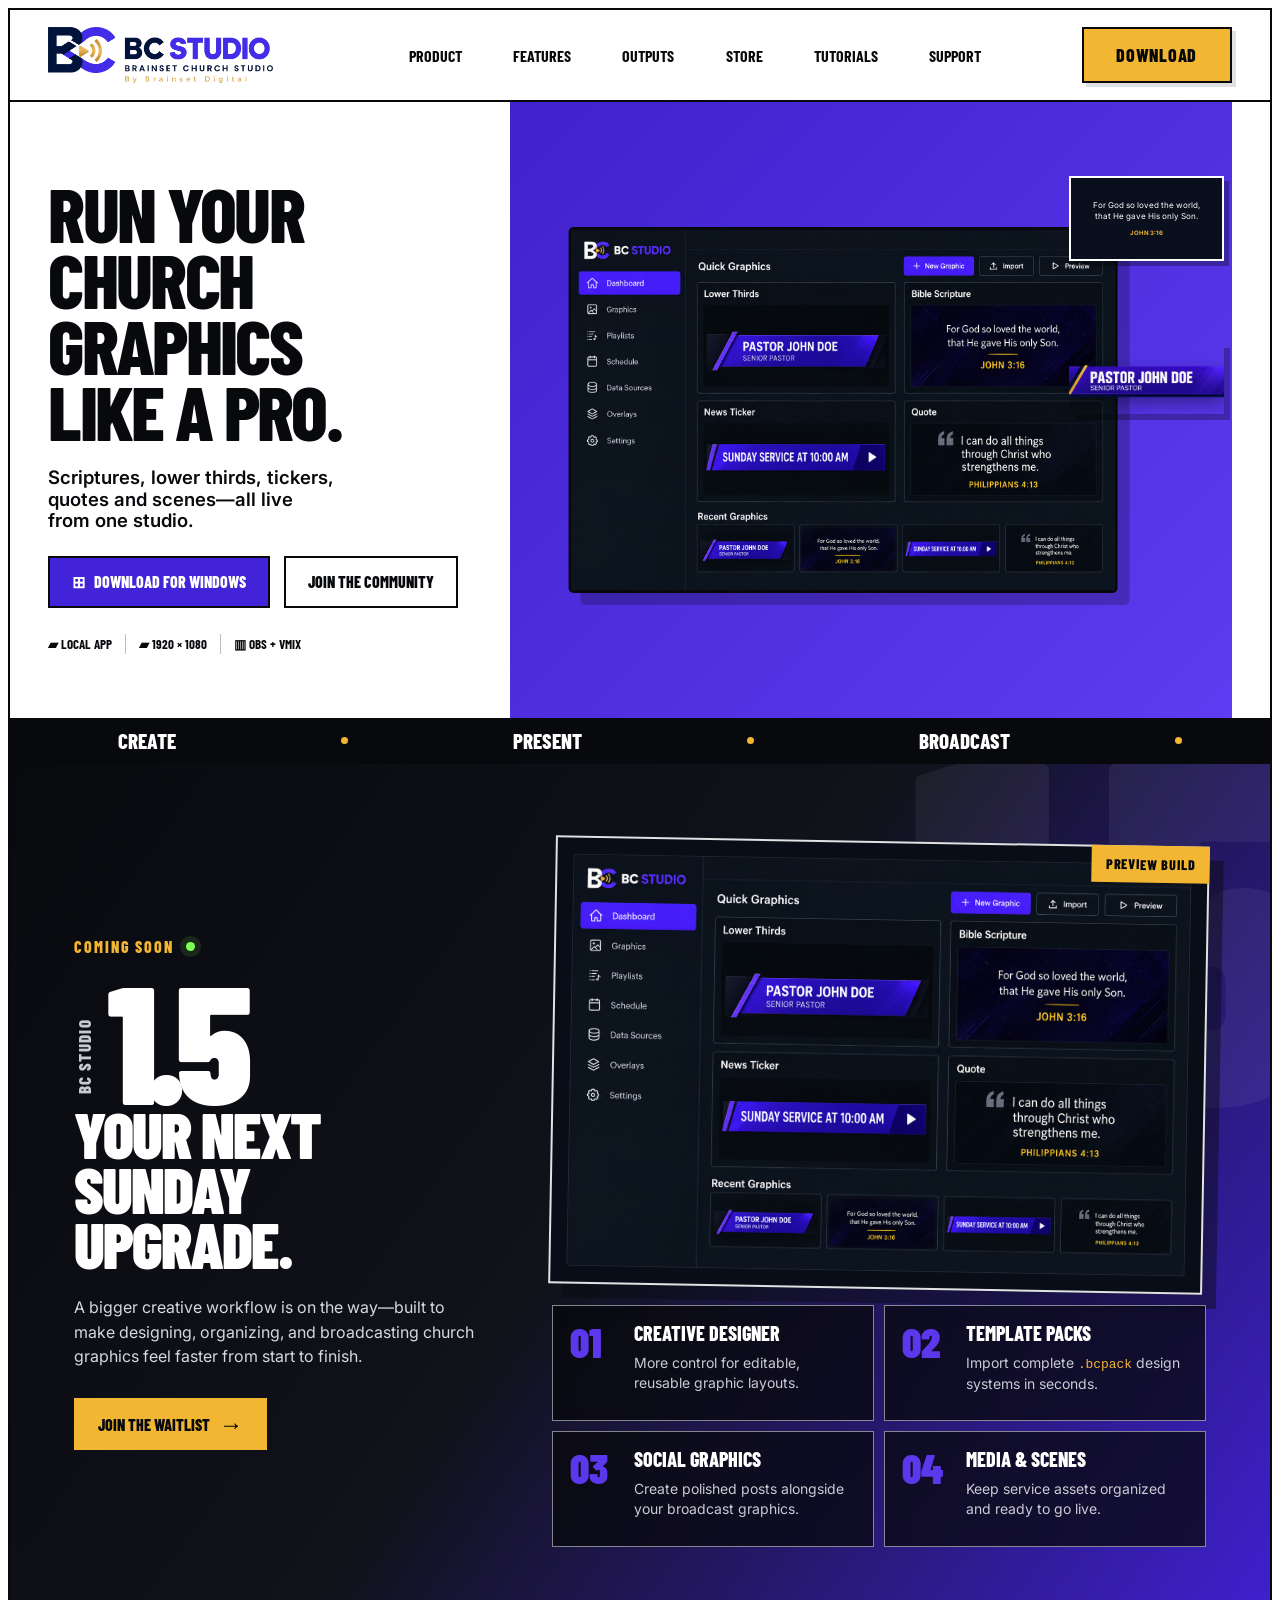
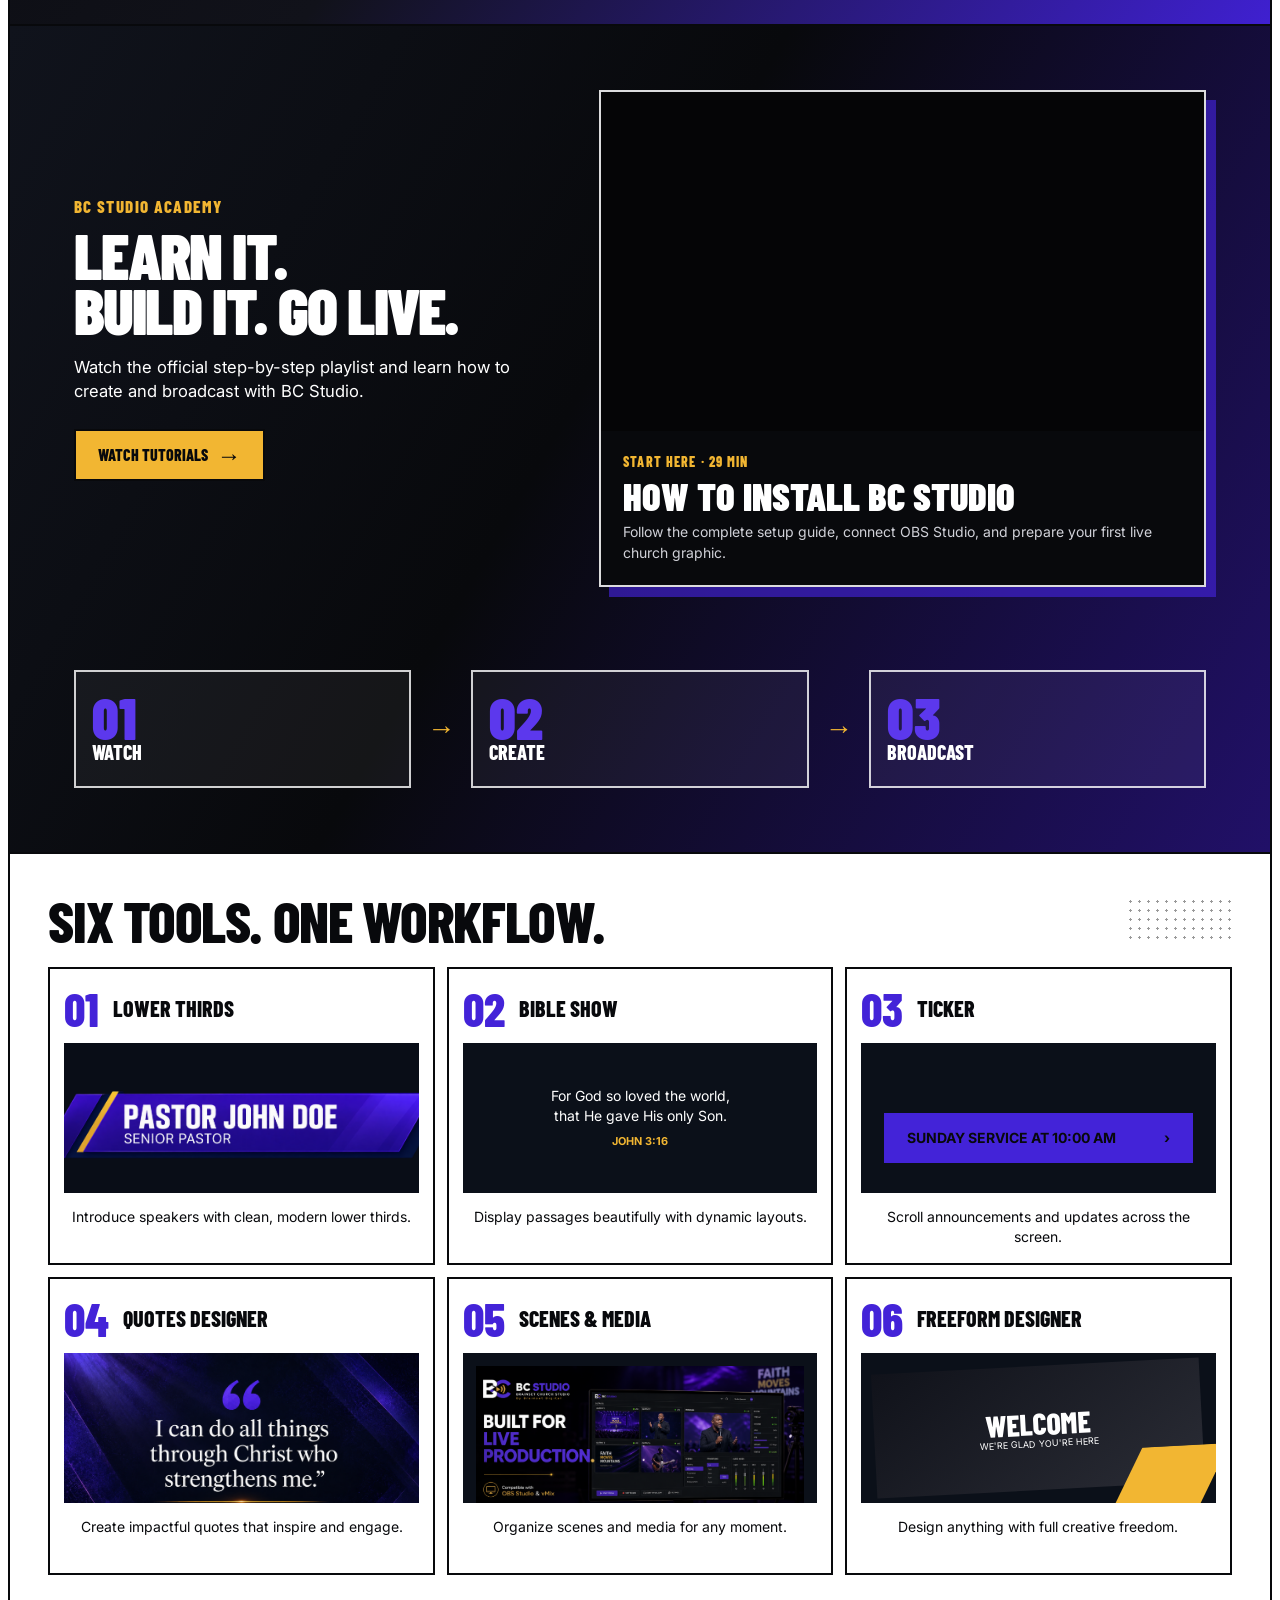
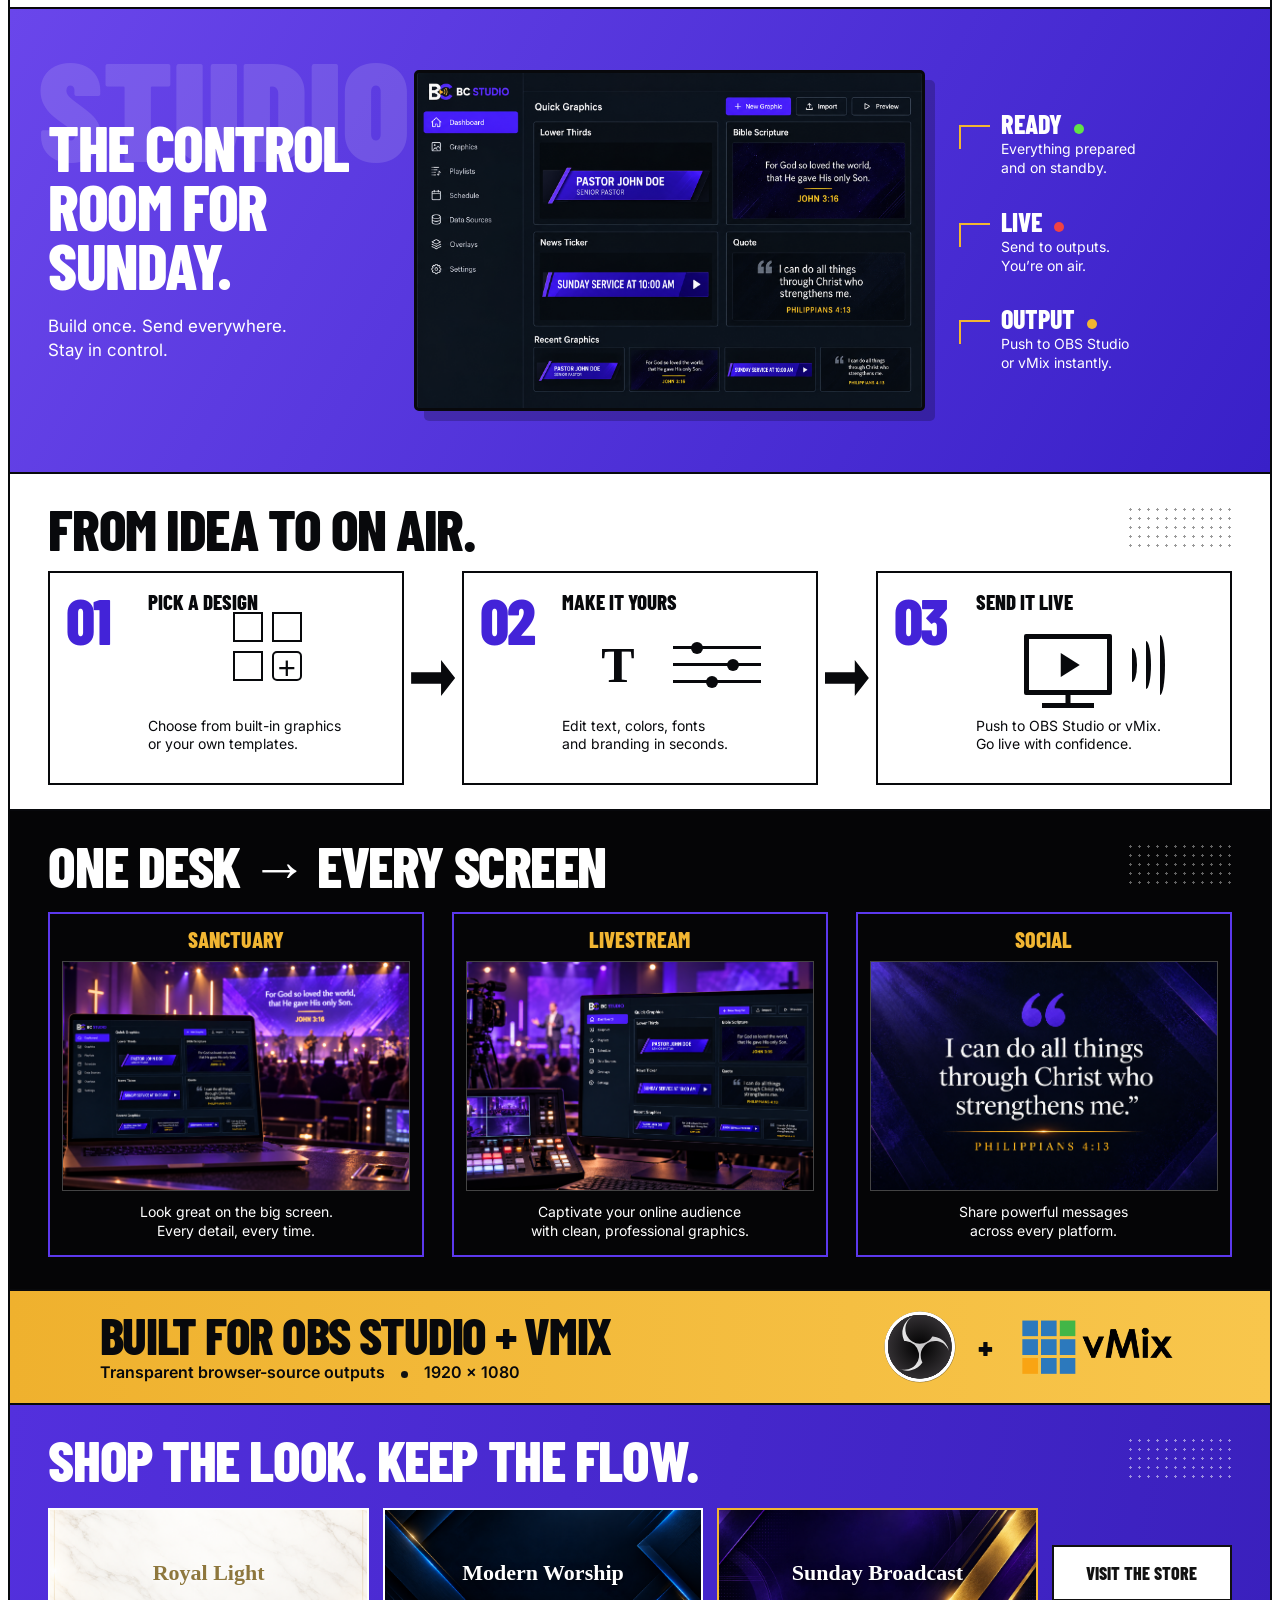
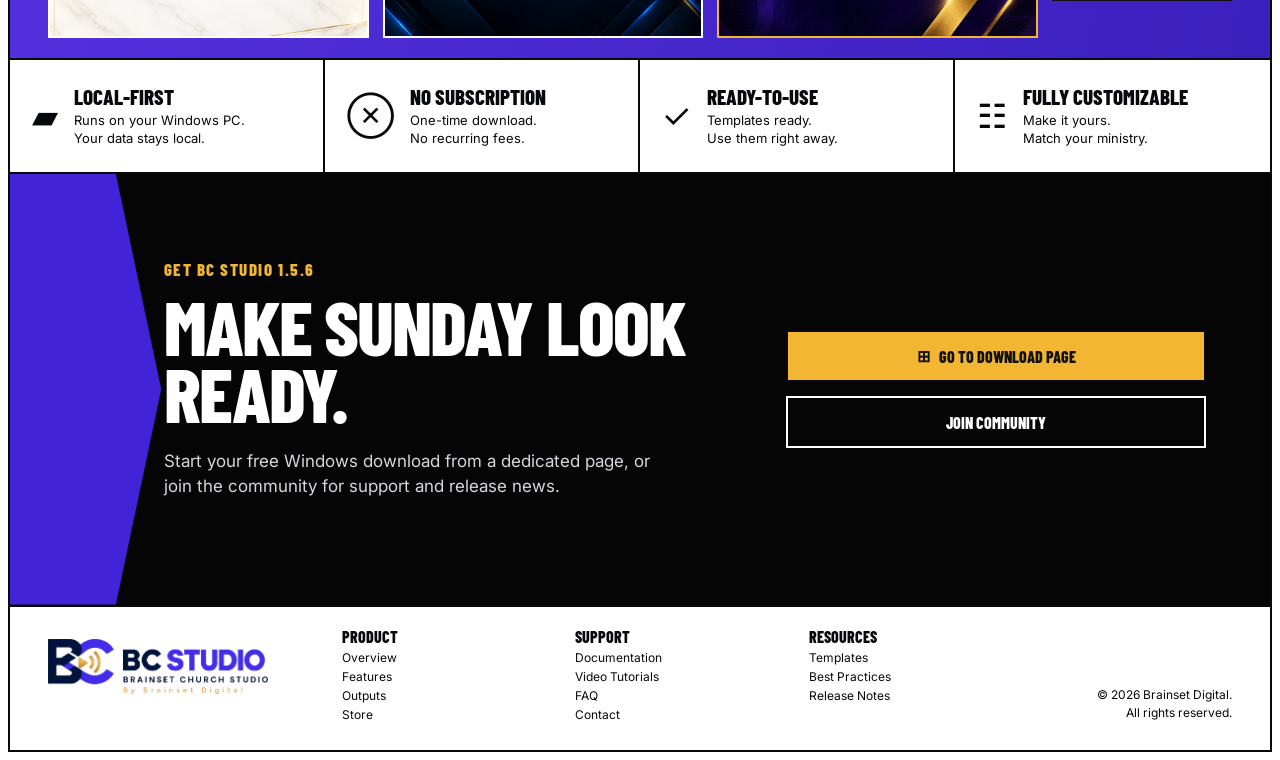
==== commit 51600fb8: "Launch BC Studio store" ====
--- a/index.html
+++ b/index.html
@@ -1,5 +1,5 @@
-<!DOCTYPE html><html lang="en"><head><meta charSet="utf-8"/><meta name="viewport" content="width=device-width, initial-scale=1"/><link rel="preload" href="./brand/bc-studio-complete-logo-transparent.png" as="image"/><link rel="preload" href="./landing/bc-studio-dashboard.png" as="image"/><link rel="preload" href="./landing/bc-studio-lower-third.png" as="image"/><link rel="preload" href="./landing/bc-studio-quote.png" as="image"/><link rel="preload" href="./marketing/bc-studio-live-production-16x9.png" as="image"/><link rel="preload" href="./landing/sanctuary-software-v2.png" as="image"/><link rel="preload" href="./landing/livestream-software-v2.png" as="image"/><link rel="preload" href="./landing/obs-studio-logo.svg" as="image"/><link rel="preload" href="./landing/vmix-logo.png" as="image"/><link rel="preload" href="./landing/pack-royal-light.png" as="image"/><link rel="preload" href="./landing/pack-modern-worship.png" as="image"/><link rel="preload" href="./landing/pack-sunday-broadcast.png" as="image"/><title>Church Graphics Software for OBS &amp; vMix · BC Studio</title><meta name="description" content="Create and broadcast Bible scriptures, lower thirds, news tickers, quotes and church graphics to OBS Studio or vMix with BC Studio for Windows."/><meta name="application-name" content="BC Studio"/><meta name="keywords" content="church graphics software,church presentation software,OBS church graphics,vMix church graphics,Bible scripture display software,church lower thirds,church livestream graphics,BC Studio"/><meta name="author" content="Brainset Digital"/><link rel="author" href="https://bcstudiosoftware.com/"/><meta name="creator" content="Brainset Digital"/><meta name="publisher" content="Brainset Digital"/><meta name="category" content="Church broadcast software"/><meta name="robots" content="index, follow"/><meta name="googlebot" content="index, follow, max-image-preview:large, max-snippet:-1, max-video-preview:-1"/><meta property="og:title" content="BC Studio — Church Graphics Software for OBS &amp; vMix"/><meta property="og:description" content="Create scriptures, lower thirds, tickers, quotes and scenes, then send them live to OBS Studio or vMix."/><meta property="og:url" content="https://bcstudiosoftware.com/"/><meta property="og:site_name" content="BC Studio"/><meta property="og:type" content="website"/><meta property="og:locale" content="en_GH"/><meta property="og:image" content="https://bcstudiosoftware.com/og.png"/><meta property="og:image:width" content="1200"/><meta property="og:image:height" content="630"/><meta property="og:image:alt" content="BC Studio software flyer showing the church graphics dashboard"/><meta name="twitter:card" content="summary_large_image"/><meta name="twitter:title" content="BC Studio — Church Graphics Software for OBS &amp; vMix"/><meta name="twitter:description" content="Create and broadcast polished church graphics from one Windows studio."/><meta name="twitter:image" content="https://bcstudiosoftware.com/og.png"/><link rel="shortcut icon" href="./favicon.png"/><link rel="icon" href="./favicon.png" sizes="512x512" type="image/png"/><link rel="apple-touch-icon" href="./favicon.png"/><link rel="canonical" href="https://bcstudiosoftware.com/"/><link rel="stylesheet" href="./styles.css?v=20260922-download-page"/><script type="application/ld+json">{"@context":"https://schema.org","@graph":[{"@type":"Organization","@id":"https://bcstudiosoftware.com/#organization","name":"Brainset Digital","url":"https://bcstudiosoftware.com/","logo":"https://bcstudiosoftware.com/brand/bc-studio-complete-logo-transparent.png","sameAs":["https://whatsapp.com/channel/0029Vb8QUIeAu3aMUhY3AE3J"]},{"@type":"SoftwareApplication","@id":"https://bcstudiosoftware.com/#software","name":"BC Studio","alternateName":"Brainset Church Studio","url":"https://bcstudiosoftware.com/","operatingSystem":"Windows","applicationCategory":"MultimediaApplication","description":"Church graphics software for creating and broadcasting Bible scriptures, lower thirds, news tickers, quotes and scenes to OBS Studio and vMix.","screenshot":"https://bcstudiosoftware.com//bc-studio-dashboard.png","featureList":["Lower-third designer","Bible scripture display","News ticker","Quote designer","Scenes and media","OBS Studio and vMix browser-source output"],"creator":{"@id":"https://bcstudiosoftware.com/#organization"}},{"@type":"WebPage","@id":"https://bcstudiosoftware.com/#webpage","url":"https://bcstudiosoftware.com/","name":"BC Studio — Church Graphics Software for OBS & vMix","description":"Create and broadcast Bible scriptures, lower thirds, news tickers, quotes and church graphics to OBS Studio or vMix with BC Studio for Windows.","about":{"@id":"https://bcstudiosoftware.com/#software"},"publisher":{"@id":"https://bcstudiosoftware.com/#organization"}}]}</script><script async src="https://www.googletagmanager.com/gtag/js?id=G-EWMZDG0EBJ"></script><script>
+<!DOCTYPE html><html lang="en"><head><meta charSet="utf-8"/><meta name="viewport" content="width=device-width, initial-scale=1"/><link rel="preload" href="./brand/bc-studio-complete-logo-transparent.png" as="image"/><link rel="preload" href="./landing/bc-studio-dashboard.png" as="image"/><link rel="preload" href="./landing/bc-studio-lower-third.png" as="image"/><link rel="preload" href="./landing/bc-studio-quote.png" as="image"/><link rel="preload" href="./marketing/bc-studio-live-production-16x9.png" as="image"/><link rel="preload" href="./landing/sanctuary-software-v2.png" as="image"/><link rel="preload" href="./landing/livestream-software-v2.png" as="image"/><link rel="preload" href="./landing/obs-studio-logo.svg" as="image"/><link rel="preload" href="./landing/vmix-logo.png" as="image"/><link rel="preload" href="./landing/pack-royal-light.png" as="image"/><link rel="preload" href="./landing/pack-modern-worship.png" as="image"/><link rel="preload" href="./landing/pack-sunday-broadcast.png" as="image"/><title>Church Graphics Software for OBS &amp; vMix · BC Studio</title><meta name="description" content="Create and broadcast Bible scriptures, lower thirds, news tickers, quotes and church graphics to OBS Studio or vMix with BC Studio for Windows."/><meta name="application-name" content="BC Studio"/><meta name="keywords" content="church graphics software,church presentation software,OBS church graphics,vMix church graphics,Bible scripture display software,church lower thirds,church livestream graphics,BC Studio"/><meta name="author" content="Brainset Digital"/><link rel="author" href="https://bcstudiosoftware.com/"/><meta name="creator" content="Brainset Digital"/><meta name="publisher" content="Brainset Digital"/><meta name="category" content="Church broadcast software"/><meta name="robots" content="index, follow"/><meta name="googlebot" content="index, follow, max-image-preview:large, max-snippet:-1, max-video-preview:-1"/><meta property="og:title" content="BC Studio — Church Graphics Software for OBS &amp; vMix"/><meta property="og:description" content="Create scriptures, lower thirds, tickers, quotes and scenes, then send them live to OBS Studio or vMix."/><meta property="og:url" content="https://bcstudiosoftware.com/"/><meta property="og:site_name" content="BC Studio"/><meta property="og:type" content="website"/><meta property="og:locale" content="en_GH"/><meta property="og:image" content="https://bcstudiosoftware.com/og.png"/><meta property="og:image:width" content="1200"/><meta property="og:image:height" content="630"/><meta property="og:image:alt" content="BC Studio software flyer showing the church graphics dashboard"/><meta name="twitter:card" content="summary_large_image"/><meta name="twitter:title" content="BC Studio — Church Graphics Software for OBS &amp; vMix"/><meta name="twitter:description" content="Create and broadcast polished church graphics from one Windows studio."/><meta name="twitter:image" content="https://bcstudiosoftware.com/og.png"/><link rel="shortcut icon" href="./favicon.png"/><link rel="icon" href="./favicon.png" sizes="512x512" type="image/png"/><link rel="apple-touch-icon" href="./favicon.png"/><link rel="canonical" href="https://bcstudiosoftware.com/"/><link rel="stylesheet" href="./styles.css?v=20261008-store-launch"/><script type="application/ld+json">{"@context":"https://schema.org","@graph":[{"@type":"Organization","@id":"https://bcstudiosoftware.com/#organization","name":"Brainset Digital","url":"https://bcstudiosoftware.com/","logo":"https://bcstudiosoftware.com/brand/bc-studio-complete-logo-transparent.png","sameAs":["https://whatsapp.com/channel/0029Vb8QUIeAu3aMUhY3AE3J"]},{"@type":"SoftwareApplication","@id":"https://bcstudiosoftware.com/#software","name":"BC Studio","alternateName":"Brainset Church Studio","url":"https://bcstudiosoftware.com/","operatingSystem":"Windows","applicationCategory":"MultimediaApplication","description":"Church graphics software for creating and broadcasting Bible scriptures, lower thirds, news tickers, quotes and scenes to OBS Studio and vMix.","screenshot":"https://bcstudiosoftware.com//bc-studio-dashboard.png","featureList":["Lower-third designer","Bible scripture display","News ticker","Quote designer","Scenes and media","OBS Studio and vMix browser-source output"],"creator":{"@id":"https://bcstudiosoftware.com/#organization"}},{"@type":"WebPage","@id":"https://bcstudiosoftware.com/#webpage","url":"https://bcstudiosoftware.com/","name":"BC Studio — Church Graphics Software for OBS & vMix","description":"Create and broadcast Bible scriptures, lower thirds, news tickers, quotes and church graphics to OBS Studio or vMix with BC Studio for Windows.","about":{"@id":"https://bcstudiosoftware.com/#software"},"publisher":{"@id":"https://bcstudiosoftware.com/#organization"}}]}</script><script async src="https://www.googletagmanager.com/gtag/js?id=G-EWMZDG0EBJ"></script><script>
 window.dataLayer=window.dataLayer||[];function gtag(){dataLayer.push(arguments)}
 gtag('js',new Date());gtag('config','G-EWMZDG0EBJ');
-document.addEventListener('click',function(event){var link=event.target&&event.target.closest?event.target.closest('a'):null;if(!link||!link.href)return;if(link.href.indexOf('/releases/download/v1.5.5/BC-Studio-Setup-1.5.5-x64.exe')!==-1){gtag('event','download_bc_studio',{link_url:link.href})}if(link.href.indexOf('whatsapp.com/channel/0029Vb8QUIeAu3aMUhY3AE3J')!==-1){gtag('event','join_community',{link_url:link.href})}});
-</script></head><body class="__variable_geist_19ysh9d __variable_geist_mono_1001rt9"><main class="landing-page"><nav class="landing-nav" aria-label="Main navigation"><a class="landing-brand" href="#top" aria-label="BC Studio home"><img src="./brand/bc-studio-complete-logo-transparent.png" alt="BC Studio, Brainset Church Studio"/></a><div class="landing-links"><a href="#product">Product</a><a href="#features">Features</a><a href="#outputs">Outputs</a><a href="#packs">Packs</a><a href="./tutorials/">Tutorials</a><a href="#download">Support</a></div><a class="landing-nav-cta" href="./download/">Download</a></nav><section class="landing-hero" id="top"><div class="hero-copy"><h1>Run your<br/>church graphics<br/>like a pro.</h1><p class="hero-lede">Scriptures, lower thirds, tickers,<br/>quotes and scenes—all live<br/>from one studio.</p><div class="hero-actions"><a class="button button-primary" href="./download/"><span>⊞</span> Download for Windows</a><a class="button button-secondary" href="https://whatsapp.com/channel/0029Vb8QUIeAu3aMUhY3AE3J" target="_blank" rel="noreferrer">Join the community</a></div><div class="hero-note"><span>▰ Local app</span><i></i><span>▰ 1920 × 1080</span><i></i><span>▥ OBS + vMix</span></div></div><div class="hero-product" aria-hidden="true"><div class="hero-color-block"></div><div class="bc-product " aria-label="BC Studio dashboard preview"><img class="dashboard-shot" src="./landing/bc-studio-dashboard.png" alt="BC Studio dashboard showing lower thirds, Bible scripture, ticker and quote tools"/></div><div class="floating-output output-scripture">For God so loved the world,<br/>that He gave His only Son.<b>JOHN 3:16</b></div><div class="floating-output output-lower"><img src="./landing/bc-studio-lower-third.png" alt=""/></div></div></section><div class="broadcast-ticker" aria-label="Create, present, broadcast"><div class="broadcast-ticker-track"><div class="broadcast-ticker-group"><span>Create</span><i></i><span>Present</span><i></i><span>Broadcast</span><i></i></div><div class="broadcast-ticker-group" aria-hidden="true"><span>Create</span><i></i><span>Present</span><i></i><span>Broadcast</span><i></i></div><div class="broadcast-ticker-group" aria-hidden="true"><span>Create</span><i></i><span>Present</span><i></i><span>Broadcast</span><i></i></div><div class="broadcast-ticker-group" aria-hidden="true"><span>Create</span><i></i><span>Present</span><i></i><span>Broadcast</span><i></i></div></div></div><section class="release-15" id="version-15" aria-labelledby="release-15-title"><div class="release-15-intro"><div class="release-15-label"><span>Coming soon</span><i aria-hidden="true"></i></div><div class="release-15-version" aria-hidden="true"><small>BC Studio</small><strong>1.5</strong></div><h2 id="release-15-title">Your next<br/>Sunday upgrade.</h2><p>A bigger creative workflow is on the way—built to make designing, organizing, and broadcasting church graphics feel faster from start to finish.</p><a class="button release-15-button" href="https://whatsapp.com/channel/0029Vb8QUIeAu3aMUhY3AE3J" target="_blank" rel="noreferrer">Join the waitlist <b aria-hidden="true">→</b></a></div><div class="release-15-showcase"><div class="release-15-screen"><img src="./landing/bc-studio-dashboard.png" alt="BC Studio dashboard preview for the upcoming 1.5 release"/><span class="release-15-screen-tag">Preview build</span></div><div class="release-15-features" aria-label="New features planned for BC Studio 1.5"><article><span>01</span><div><b>Creative Designer</b><p>More control for editable, reusable graphic layouts.</p></div></article><article><span>02</span><div><b>Template Packs</b><p>Import complete <code>.bcpack</code> design systems in seconds.</p></div></article><article><span>03</span><div><b>Social Graphics</b><p>Create polished posts alongside your broadcast graphics.</p></div></article><article><span>04</span><div><b>Media &amp; Scenes</b><p>Keep service assets organized and ready to go live.</p></div></article></div></div></section><section class="tutorial-promo" aria-labelledby="tutorial-promo-title"><div class="tutorial-promo-copy"><span>BC Studio Academy</span><h2 id="tutorial-promo-title">Learn it.<br/>Build it. Go live.</h2><p>Watch the official step-by-step playlist and learn how to create and broadcast with BC Studio.</p><a class="button tutorial-promo-button" href="./tutorials/">Watch Tutorials <b aria-hidden="true">→</b></a></div><article class="tutorial-install-card" aria-labelledby="tutorial-install-title"><div class="tutorial-install-player"><iframe src="https://www.youtube.com/embed/KgWjTOScOaQ?rel=0&amp;list=PLIRPaBij0nGI" title="How to install and set up BC Studio for OBS" loading="lazy" allow="accelerometer; autoplay; clipboard-write; encrypted-media; gyroscope; picture-in-picture; web-share" referrerPolicy="strict-origin-when-cross-origin" allowFullScreen=""></iframe></div><div class="tutorial-install-copy"><span>Start here · 29 min</span><h3 id="tutorial-install-title">How to install BC Studio</h3><p>Follow the complete setup guide, connect OBS Studio, and prepare your first live church graphic.</p></div></article><div class="tutorial-promo-steps" aria-hidden="true"><article><strong>01</strong><span>Watch</span></article><i>→</i><article><strong>02</strong><span>Create</span></article><i>→</i><article><strong>03</strong><span>Broadcast</span></article></div></section><section class="features-section" id="features"><header class="section-heading"><h2>Six tools. One workflow.</h2><span class="dot-grid" aria-hidden="true"></span></header><div class="feature-grid"><article class="feature-card"><header><strong>01</strong><b>Lower Thirds</b></header><div class="feature-visual lower-third-card"><img src="./landing/bc-studio-lower-third.png" alt="Pastor John Doe lower third graphic"/></div><p>Introduce speakers with clean, modern lower thirds.</p></article><article class="feature-card"><header><strong>02</strong><b>Bible Show</b></header><div class="feature-visual scripture"><div class="feature-verse">For God so loved the world,<br/>that He gave His only Son.<b>JOHN 3:16</b></div></div><p>Display passages beautifully with dynamic layouts.</p></article><article class="feature-card"><header><strong>03</strong><b>Ticker</b></header><div class="feature-visual ticker"><div class="feature-ticker">SUNDAY SERVICE AT 10:00 AM <b>›</b></div></div><p>Scroll announcements and updates across the screen.</p></article><article class="feature-card"><header><strong>04</strong><b>Quotes Designer</b></header><div class="feature-visual quote"><img src="./landing/bc-studio-quote.png" alt="Philippians 4:13 quote graphic"/></div><p>Create impactful quotes that inspire and engage.</p></article><article class="feature-card"><header><strong>05</strong><b>Scenes &amp; Media</b></header><div class="feature-visual scene"><img src="./marketing/bc-studio-live-production-16x9.png" alt="Church live production scene"/></div><p>Organize scenes and media for any moment.</p></article><article class="feature-card"><header><strong>06</strong><b>Freeform Designer</b></header><div class="feature-visual freeform"><div class="feature-freeform"><b>WELCOME</b><span>WE&#x27;RE GLAD YOU&#x27;RE HERE</span></div></div><p>Design anything with full creative freedom.</p></article></div></section><section class="control-section" id="product"><div class="control-copy"><span>Studio</span><h2>The control<br/>room for<br/>Sunday.</h2><p>Build once. Send everywhere.<br/>Stay in control.</p></div><div class="bc-product is-compact" aria-label="BC Studio dashboard preview"><img class="dashboard-shot" src="./landing/bc-studio-dashboard.png" alt="BC Studio dashboard showing lower thirds, Bible scripture, ticker and quote tools"/></div><div class="control-status"><article><b>Ready <i class="green"></i></b><p>Everything prepared<br/>and on standby.</p></article><article><b>Live <i class="red"></i></b><p>Send to outputs.<br/>You’re on air.</p></article><article><b>Output <i class="gold"></i></b><p>Push to OBS Studio<br/>or vMix instantly.</p></article></div></section><section class="process-section" aria-label="How BC Studio works"><header class="section-heading"><h2>From idea to on air.</h2><span class="dot-grid" aria-hidden="true"></span></header><div class="process-grid"><article><strong>01</strong><div class="process-card-body"><b>Pick a design</b><div class="process-glyph process-templates" aria-hidden="true"><i></i><i></i><i></i><i class="plus">+</i></div><p>Choose from built-in graphics<br/>or your own templates.</p></div></article><i class="process-arrow" aria-hidden="true"></i><article><strong>02</strong><div class="process-card-body"><b>Make it yours</b><div class="process-glyph process-customize" aria-hidden="true"><span>T</span><div><i></i><i></i><i></i></div></div><p>Edit text, colors, fonts<br/>and branding in seconds.</p></div></article><i class="process-arrow" aria-hidden="true"></i><article><strong>03</strong><div class="process-card-body"><b>Send it live</b><div class="process-glyph process-live" aria-hidden="true"><span class="monitor"><i></i></span><span class="signal"><i></i><i></i><i></i></span></div><p>Push to OBS Studio or vMix.<br/>Go live with confidence.</p></div></article></div></section><section class="output-section" id="outputs"><header class="section-heading inverse"><h2>One desk → every screen</h2><span class="dot-grid" aria-hidden="true"></span></header><div class="output-grid"><article><b>Sanctuary</b><div class="output-image stage-output"><img src="./landing/sanctuary-software-v2.png" alt="BC Studio running on a laptop inside a church sanctuary"/></div><p>Look great on the big screen.<br/>Every detail, every time.</p></article><article><b>Livestream</b><div class="output-image stream-output"><img src="./landing/livestream-software-v2.png" alt="BC Studio running on a church livestream production monitor"/></div><p>Captivate your online audience<br/>with clean, professional graphics.</p></article><article><b>Social</b><div class="social-output"><img src="./landing/bc-studio-quote.png" alt="Philippians 4:13 social graphic"/></div><p>Share powerful messages<br/>across every platform.</p></article></div></section><section class="compatibility-section"><div><h2>Built for OBS Studio + vMix</h2><p>Transparent browser-source outputs <i></i> 1920 × 1080</p></div><div class="compatibility-logos" aria-label="Compatible with OBS Studio and vMix"><img class="obs-mark" src="./landing/obs-studio-logo.svg" alt="OBS Studio"/><span aria-hidden="true">+</span><img class="vmix-mark" src="./landing/vmix-logo.png" alt="vMix"/></div></section><section class="packs-section" id="packs"><header><h2>Switch the look. Keep the flow.</h2><span class="dot-grid"></span></header><div class="pack-grid"><div class="pack-card royal"><img src="./landing/pack-royal-light.png" alt="Royal Light design pack preview"/><b>Royal Light</b></div><div class="pack-card modern"><img src="./landing/pack-modern-worship.png" alt="Modern Worship design pack preview"/><b>Modern Worship</b></div><div class="pack-card sunday"><img src="./landing/pack-sunday-broadcast.png" alt="Sunday Broadcast design pack preview"/><b>Sunday Broadcast</b></div><a href="#packs">Explore packs</a></div></section><section class="value-strip"><article><span>▰</span><div><b>Local-first</b><p>Runs on your Windows PC.<br/>Your data stays local.</p></div></article><article><span>⊗</span><div><b>No subscription</b><p>One-time download.<br/>No recurring fees.</p></div></article><article><span>✓</span><div><b>Ready-to-use</b><p>Templates ready.<br/>Use them right away.</p></div></article><article><span>☷</span><div><b>Fully customizable</b><p>Make it yours.<br/>Match your ministry.</p></div></article></section><section class="download-section download-launch" id="download"><div class="cta-chevron" aria-hidden="true"></div><div class="download-copy"><span class="download-kicker">Get BC Studio 1.5.5</span><h2>Make Sunday look ready.</h2><p>Start your free Windows download from a dedicated page, or join the community for support and release news.</p></div><div class="download-launch-actions"><a class="button button-gold" href="./download/"><span aria-hidden="true">⊞</span> Go to download page</a><a class="button button-dark-outline" href="https://whatsapp.com/channel/0029Vb8QUIeAu3aMUhY3AE3J" target="_blank" rel="noreferrer">Join Community</a></div></section><footer class="landing-footer"><img src="./brand/bc-studio-complete-logo-transparent.png" alt="BC Studio"/><div><b>Product</b><a href="#top">Overview</a><a href="#top">Features</a><a href="#top">Outputs</a><a href="#top">Design Packs</a></div><div><b>Support</b><a href="#top">Documentation</a><a href="./tutorials/">Video Tutorials</a><a href="#top">FAQ</a><a href="#top">Contact</a></div><div><b>Resources</b><a href="#top">Templates</a><a href="#top">Best Practices</a><a href="#top">Release Notes</a></div><p>© 2026 Brainset Digital.<br/>All rights reserved.</p></footer></main></body></html>+document.addEventListener('click',function(event){var link=event.target&&event.target.closest?event.target.closest('a'):null;if(!link||!link.href)return;if(link.href.indexOf('/releases/latest/download/BC-Studio-v1.4-Image-Fix.exe')!==-1){gtag('event','download_bc_studio',{link_url:link.href})}if(link.href.indexOf('whatsapp.com/channel/0029Vb8QUIeAu3aMUhY3AE3J')!==-1){gtag('event','join_community',{link_url:link.href})}});
+</script></head><body class="__variable_geist_19ysh9d __variable_geist_mono_1001rt9"><main class="landing-page"><nav class="landing-nav" aria-label="Main navigation"><a class="landing-brand" href="#top" aria-label="BC Studio home"><img src="./brand/bc-studio-complete-logo-transparent.png" alt="BC Studio, Brainset Church Studio"/></a><div class="landing-links"><a href="#product">Product</a><a href="#features">Features</a><a href="#outputs">Outputs</a><a href="./store/">Store</a><a href="./tutorials/">Tutorials</a><a href="#download">Support</a></div><a class="landing-nav-cta" href="./download/">Download</a></nav><section class="landing-hero" id="top"><div class="hero-copy"><h1>Run your<br/>church graphics<br/>like a pro.</h1><p class="hero-lede">Scriptures, lower thirds, tickers,<br/>quotes and scenes—all live<br/>from one studio.</p><div class="hero-actions"><a class="button button-primary" href="./download/"><span>⊞</span> Download for Windows</a><a class="button button-secondary" href="https://whatsapp.com/channel/0029Vb8QUIeAu3aMUhY3AE3J" target="_blank" rel="noreferrer">Join the community</a></div><div class="hero-note"><span>▰ Local app</span><i></i><span>▰ 1920 × 1080</span><i></i><span>▥ OBS + vMix</span></div></div><div class="hero-product" aria-hidden="true"><div class="hero-color-block"></div><div class="bc-product " aria-label="BC Studio dashboard preview"><img class="dashboard-shot" src="./landing/bc-studio-dashboard.png" alt="BC Studio dashboard showing lower thirds, Bible scripture, ticker and quote tools"/></div><div class="floating-output output-scripture">For God so loved the world,<br/>that He gave His only Son.<b>JOHN 3:16</b></div><div class="floating-output output-lower"><img src="./landing/bc-studio-lower-third.png" alt=""/></div></div></section><div class="broadcast-ticker" aria-label="Create, present, broadcast"><div class="broadcast-ticker-track"><div class="broadcast-ticker-group"><span>Create</span><i></i><span>Present</span><i></i><span>Broadcast</span><i></i></div><div class="broadcast-ticker-group" aria-hidden="true"><span>Create</span><i></i><span>Present</span><i></i><span>Broadcast</span><i></i></div><div class="broadcast-ticker-group" aria-hidden="true"><span>Create</span><i></i><span>Present</span><i></i><span>Broadcast</span><i></i></div><div class="broadcast-ticker-group" aria-hidden="true"><span>Create</span><i></i><span>Present</span><i></i><span>Broadcast</span><i></i></div></div></div><section class="release-15" id="version-15" aria-labelledby="release-15-title"><div class="release-15-intro"><div class="release-15-label"><span>Coming soon</span><i aria-hidden="true"></i></div><div class="release-15-version" aria-hidden="true"><small>BC Studio</small><strong>1.5</strong></div><h2 id="release-15-title">Your next<br/>Sunday upgrade.</h2><p>A bigger creative workflow is on the way—built to make designing, organizing, and broadcasting church graphics feel faster from start to finish.</p><a class="button release-15-button" href="https://whatsapp.com/channel/0029Vb8QUIeAu3aMUhY3AE3J" target="_blank" rel="noreferrer">Join the waitlist <b aria-hidden="true">→</b></a></div><div class="release-15-showcase"><div class="release-15-screen"><img src="./landing/bc-studio-dashboard.png" alt="BC Studio dashboard preview for the upcoming 1.5 release"/><span class="release-15-screen-tag">Preview build</span></div><div class="release-15-features" aria-label="New features planned for BC Studio 1.5"><article><span>01</span><div><b>Creative Designer</b><p>More control for editable, reusable graphic layouts.</p></div></article><article><span>02</span><div><b>Template Packs</b><p>Import complete <code>.bcpack</code> design systems in seconds.</p></div></article><article><span>03</span><div><b>Social Graphics</b><p>Create polished posts alongside your broadcast graphics.</p></div></article><article><span>04</span><div><b>Media &amp; Scenes</b><p>Keep service assets organized and ready to go live.</p></div></article></div></div></section><section class="tutorial-promo" aria-labelledby="tutorial-promo-title"><div class="tutorial-promo-copy"><span>BC Studio Academy</span><h2 id="tutorial-promo-title">Learn it.<br/>Build it. Go live.</h2><p>Watch the official step-by-step playlist and learn how to create and broadcast with BC Studio.</p><a class="button tutorial-promo-button" href="./tutorials/">Watch Tutorials <b aria-hidden="true">→</b></a></div><article class="tutorial-install-card" aria-labelledby="tutorial-install-title"><div class="tutorial-install-player"><iframe src="https://www.youtube.com/embed/KgWjTOScOaQ?rel=0&amp;list=PLIRPaBij0nGI" title="How to install and set up BC Studio for OBS" loading="lazy" allow="accelerometer; autoplay; clipboard-write; encrypted-media; gyroscope; picture-in-picture; web-share" referrerPolicy="strict-origin-when-cross-origin" allowFullScreen=""></iframe></div><div class="tutorial-install-copy"><span>Start here · 29 min</span><h3 id="tutorial-install-title">How to install BC Studio</h3><p>Follow the complete setup guide, connect OBS Studio, and prepare your first live church graphic.</p></div></article><div class="tutorial-promo-steps" aria-hidden="true"><article><strong>01</strong><span>Watch</span></article><i>→</i><article><strong>02</strong><span>Create</span></article><i>→</i><article><strong>03</strong><span>Broadcast</span></article></div></section><section class="features-section" id="features"><header class="section-heading"><h2>Six tools. One workflow.</h2><span class="dot-grid" aria-hidden="true"></span></header><div class="feature-grid"><article class="feature-card"><header><strong>01</strong><b>Lower Thirds</b></header><div class="feature-visual lower-third-card"><img src="./landing/bc-studio-lower-third.png" alt="Pastor John Doe lower third graphic"/></div><p>Introduce speakers with clean, modern lower thirds.</p></article><article class="feature-card"><header><strong>02</strong><b>Bible Show</b></header><div class="feature-visual scripture"><div class="feature-verse">For God so loved the world,<br/>that He gave His only Son.<b>JOHN 3:16</b></div></div><p>Display passages beautifully with dynamic layouts.</p></article><article class="feature-card"><header><strong>03</strong><b>Ticker</b></header><div class="feature-visual ticker"><div class="feature-ticker">SUNDAY SERVICE AT 10:00 AM <b>›</b></div></div><p>Scroll announcements and updates across the screen.</p></article><article class="feature-card"><header><strong>04</strong><b>Quotes Designer</b></header><div class="feature-visual quote"><img src="./landing/bc-studio-quote.png" alt="Philippians 4:13 quote graphic"/></div><p>Create impactful quotes that inspire and engage.</p></article><article class="feature-card"><header><strong>05</strong><b>Scenes &amp; Media</b></header><div class="feature-visual scene"><img src="./marketing/bc-studio-live-production-16x9.png" alt="Church live production scene"/></div><p>Organize scenes and media for any moment.</p></article><article class="feature-card"><header><strong>06</strong><b>Freeform Designer</b></header><div class="feature-visual freeform"><div class="feature-freeform"><b>WELCOME</b><span>WE&#x27;RE GLAD YOU&#x27;RE HERE</span></div></div><p>Design anything with full creative freedom.</p></article></div></section><section class="control-section" id="product"><div class="control-copy"><span>Studio</span><h2>The control<br/>room for<br/>Sunday.</h2><p>Build once. Send everywhere.<br/>Stay in control.</p></div><div class="bc-product is-compact" aria-label="BC Studio dashboard preview"><img class="dashboard-shot" src="./landing/bc-studio-dashboard.png" alt="BC Studio dashboard showing lower thirds, Bible scripture, ticker and quote tools"/></div><div class="control-status"><article><b>Ready <i class="green"></i></b><p>Everything prepared<br/>and on standby.</p></article><article><b>Live <i class="red"></i></b><p>Send to outputs.<br/>You’re on air.</p></article><article><b>Output <i class="gold"></i></b><p>Push to OBS Studio<br/>or vMix instantly.</p></article></div></section><section class="process-section" aria-label="How BC Studio works"><header class="section-heading"><h2>From idea to on air.</h2><span class="dot-grid" aria-hidden="true"></span></header><div class="process-grid"><article><strong>01</strong><div class="process-card-body"><b>Pick a design</b><div class="process-glyph process-templates" aria-hidden="true"><i></i><i></i><i></i><i class="plus">+</i></div><p>Choose from built-in graphics<br/>or your own templates.</p></div></article><i class="process-arrow" aria-hidden="true"></i><article><strong>02</strong><div class="process-card-body"><b>Make it yours</b><div class="process-glyph process-customize" aria-hidden="true"><span>T</span><div><i></i><i></i><i></i></div></div><p>Edit text, colors, fonts<br/>and branding in seconds.</p></div></article><i class="process-arrow" aria-hidden="true"></i><article><strong>03</strong><div class="process-card-body"><b>Send it live</b><div class="process-glyph process-live" aria-hidden="true"><span class="monitor"><i></i></span><span class="signal"><i></i><i></i><i></i></span></div><p>Push to OBS Studio or vMix.<br/>Go live with confidence.</p></div></article></div></section><section class="output-section" id="outputs"><header class="section-heading inverse"><h2>One desk → every screen</h2><span class="dot-grid" aria-hidden="true"></span></header><div class="output-grid"><article><b>Sanctuary</b><div class="output-image stage-output"><img src="./landing/sanctuary-software-v2.png" alt="BC Studio running on a laptop inside a church sanctuary"/></div><p>Look great on the big screen.<br/>Every detail, every time.</p></article><article><b>Livestream</b><div class="output-image stream-output"><img src="./landing/livestream-software-v2.png" alt="BC Studio running on a church livestream production monitor"/></div><p>Captivate your online audience<br/>with clean, professional graphics.</p></article><article><b>Social</b><div class="social-output"><img src="./landing/bc-studio-quote.png" alt="Philippians 4:13 social graphic"/></div><p>Share powerful messages<br/>across every platform.</p></article></div></section><section class="compatibility-section"><div><h2>Built for OBS Studio + vMix</h2><p>Transparent browser-source outputs <i></i> 1920 × 1080</p></div><div class="compatibility-logos" aria-label="Compatible with OBS Studio and vMix"><img class="obs-mark" src="./landing/obs-studio-logo.svg" alt="OBS Studio"/><span aria-hidden="true">+</span><img class="vmix-mark" src="./landing/vmix-logo.png" alt="vMix"/></div></section><section class="packs-section" id="store"><header><h2>Shop the look. Keep the flow.</h2><span class="dot-grid"></span></header><div class="pack-grid"><div class="pack-card royal"><img src="./landing/pack-royal-light.png" alt="Royal Light design pack preview"/><b>Royal Light</b></div><div class="pack-card modern"><img src="./landing/pack-modern-worship.png" alt="Modern Worship design pack preview"/><b>Modern Worship</b></div><div class="pack-card sunday"><img src="./landing/pack-sunday-broadcast.png" alt="Sunday Broadcast design pack preview"/><b>Sunday Broadcast</b></div><a href="./store/">Visit the store</a></div></section><section class="value-strip"><article><span>▰</span><div><b>Local-first</b><p>Runs on your Windows PC.<br/>Your data stays local.</p></div></article><article><span>⊗</span><div><b>No subscription</b><p>One-time download.<br/>No recurring fees.</p></div></article><article><span>✓</span><div><b>Ready-to-use</b><p>Templates ready.<br/>Use them right away.</p></div></article><article><span>☷</span><div><b>Fully customizable</b><p>Make it yours.<br/>Match your ministry.</p></div></article></section><section class="download-section download-launch" id="download"><div class="cta-chevron" aria-hidden="true"></div><div class="download-copy"><span class="download-kicker">Get BC Studio 1.5.6</span><h2>Make Sunday look ready.</h2><p>Start your free Windows download from a dedicated page, or join the community for support and release news.</p></div><div class="download-launch-actions"><a class="button button-gold" href="./download/"><span aria-hidden="true">⊞</span> Go to download page</a><a class="button button-dark-outline" href="https://whatsapp.com/channel/0029Vb8QUIeAu3aMUhY3AE3J" target="_blank" rel="noreferrer">Join Community</a></div></section><footer class="landing-footer"><img src="./brand/bc-studio-complete-logo-transparent.png" alt="BC Studio"/><div><b>Product</b><a href="#top">Overview</a><a href="#top">Features</a><a href="#top">Outputs</a><a href="#top">Store</a></div><div><b>Support</b><a href="#top">Documentation</a><a href="./tutorials/">Video Tutorials</a><a href="#top">FAQ</a><a href="#top">Contact</a></div><div><b>Resources</b><a href="#top">Templates</a><a href="#top">Best Practices</a><a href="#top">Release Notes</a></div><p>© 2026 Brainset Digital.<br/>All rights reserved.</p></footer></main></body></html>
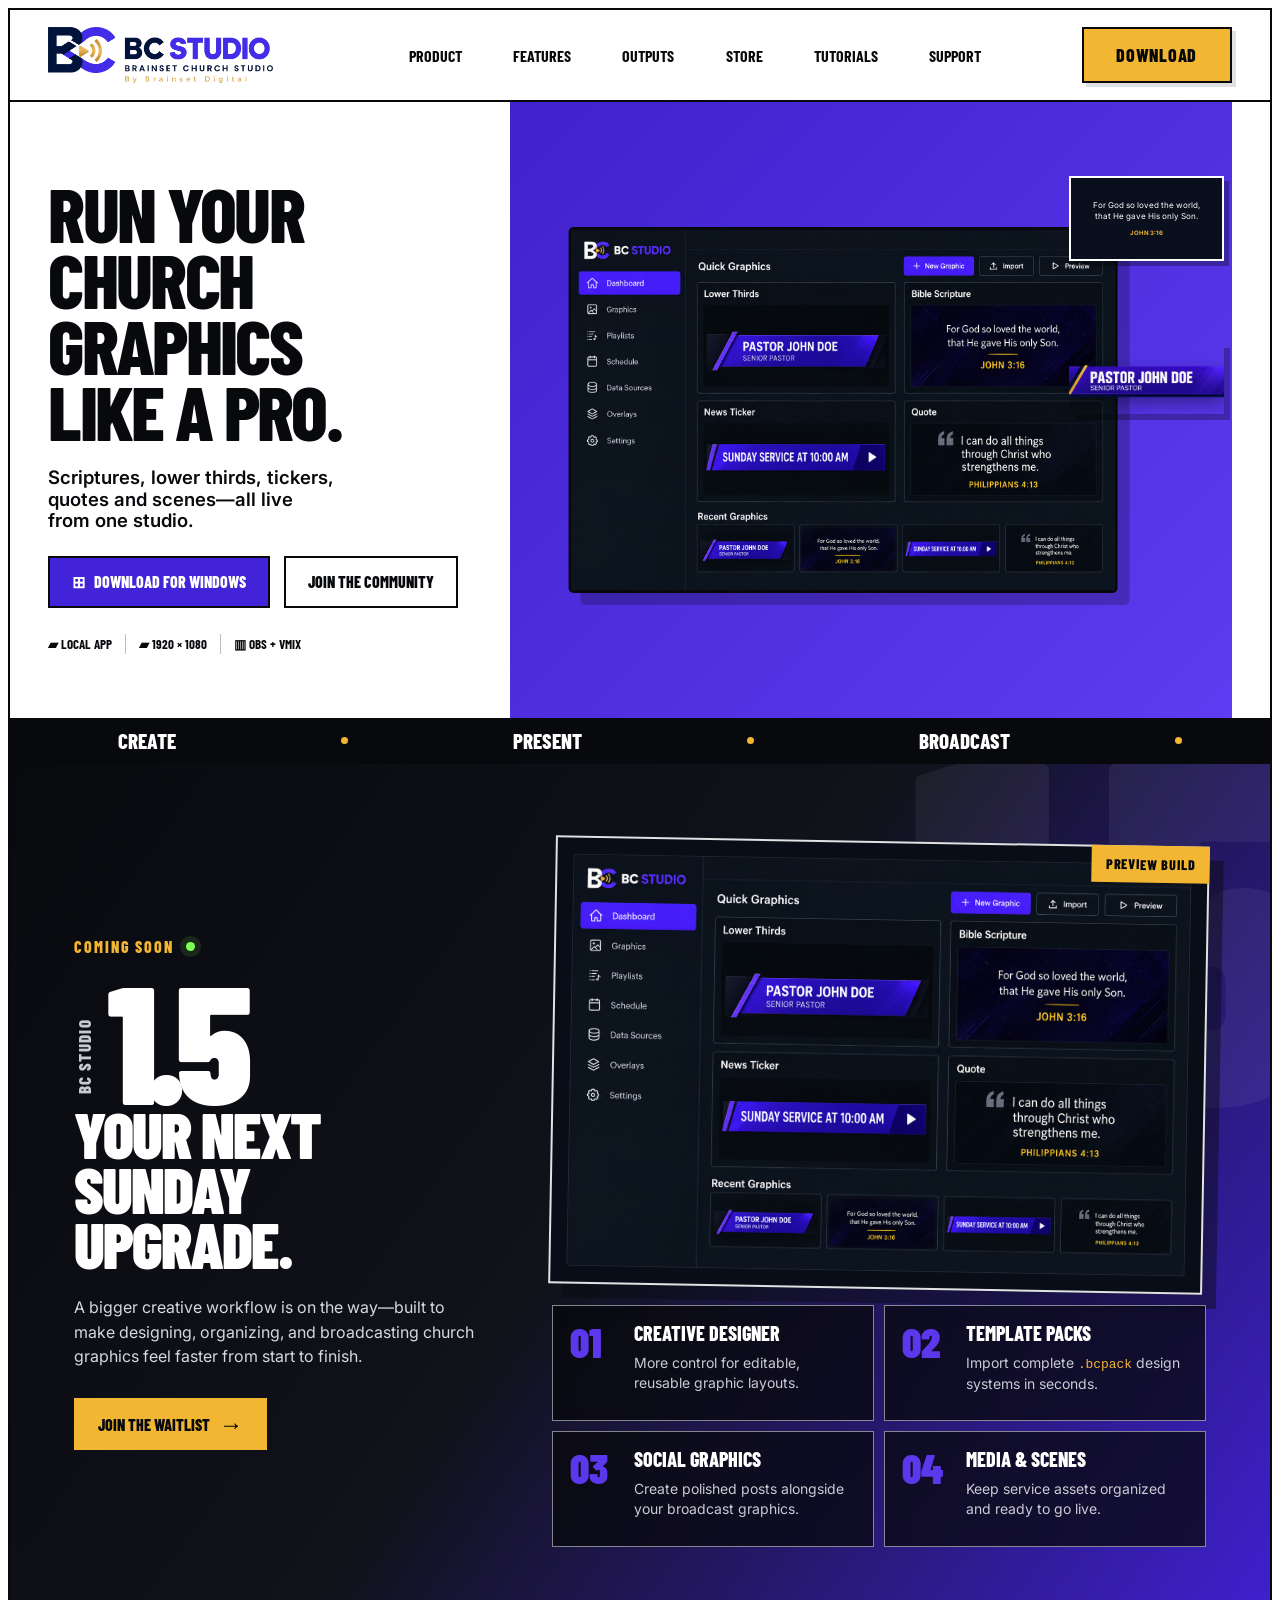
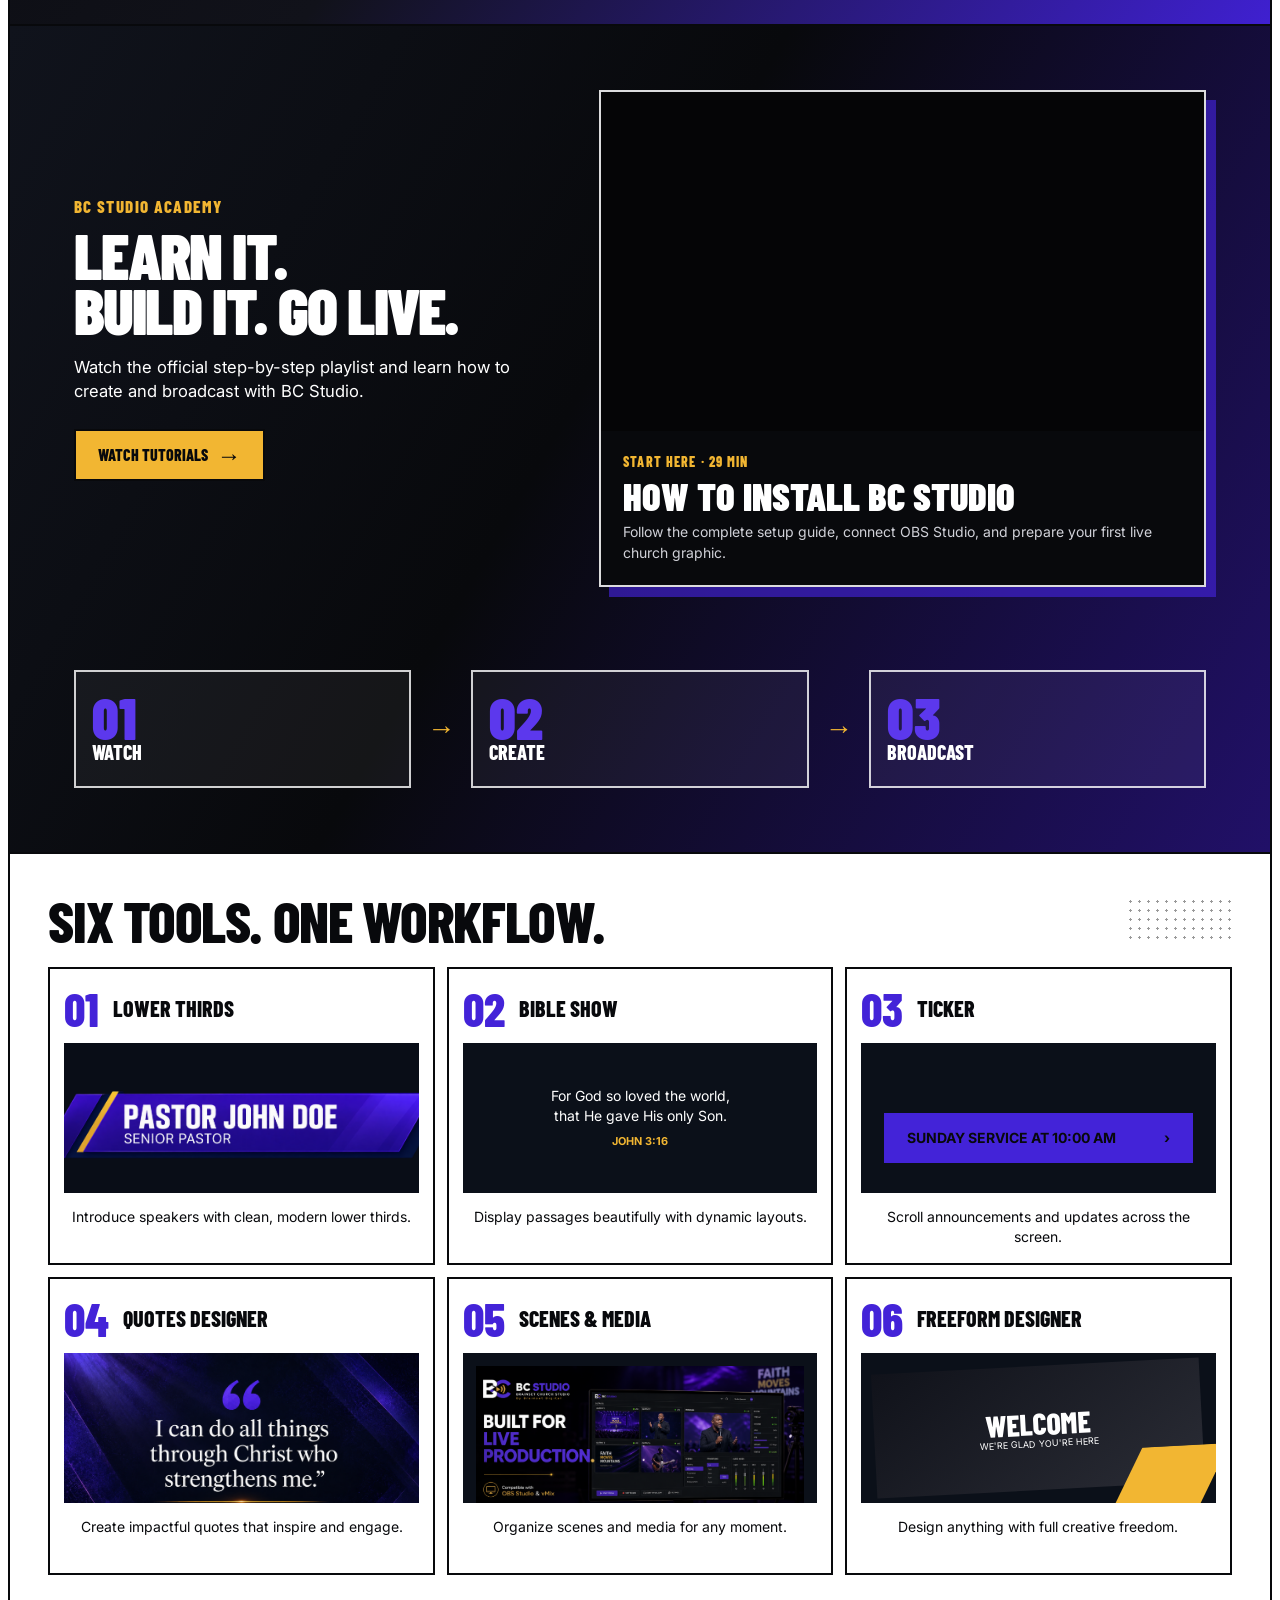
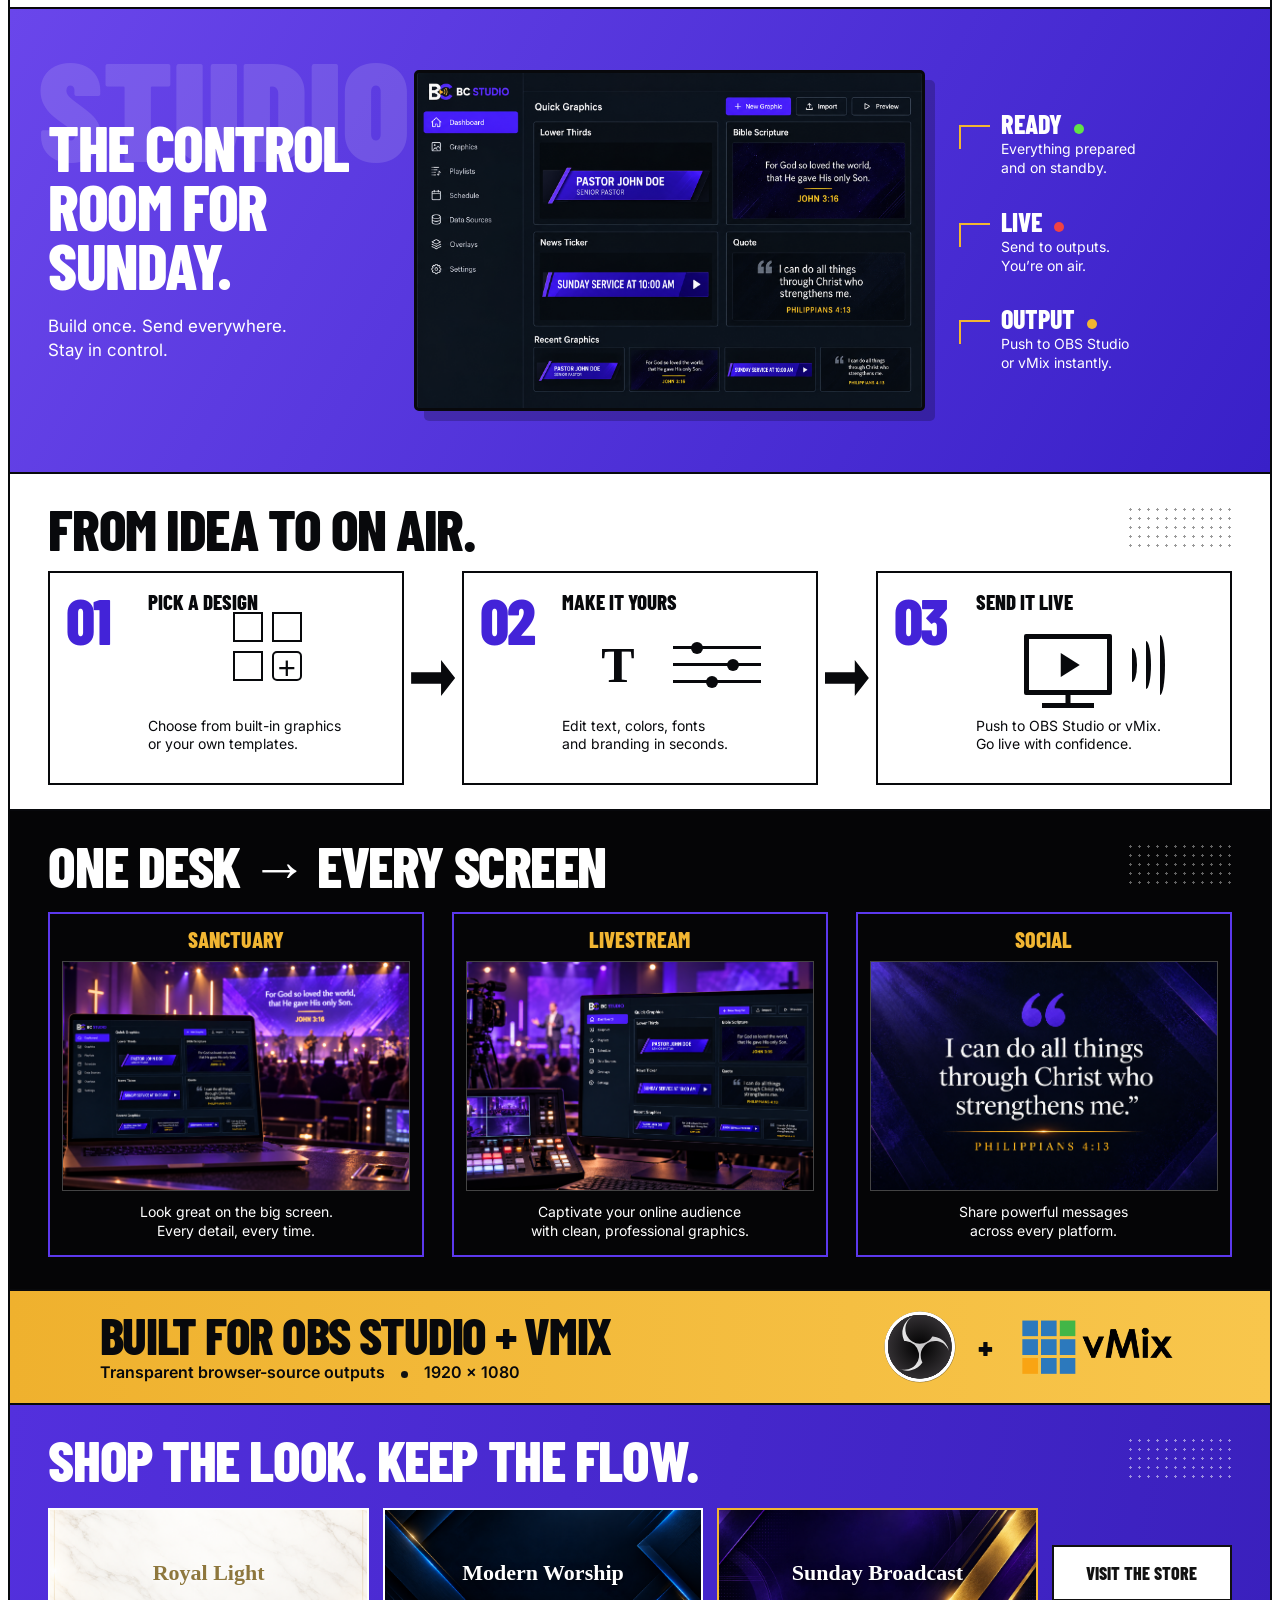
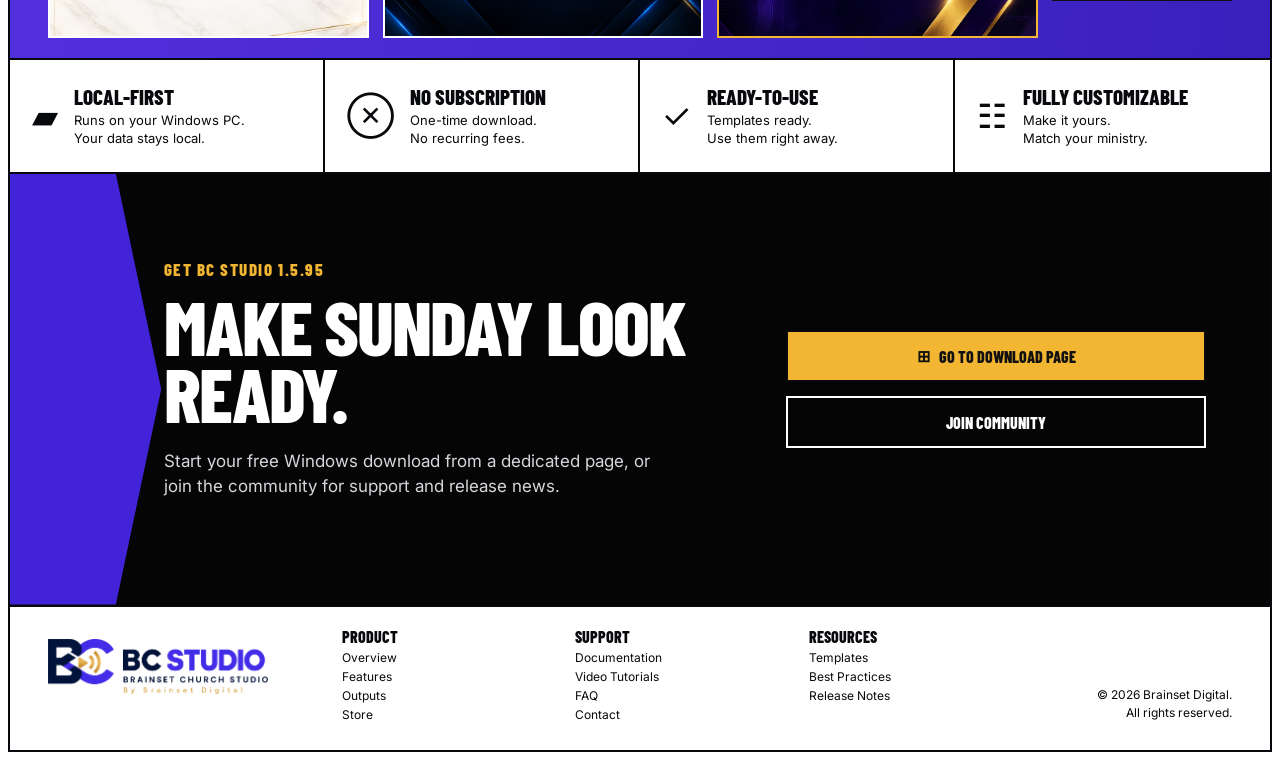
==== commit 5e7ebf20: "Update website downloads to BC Studio 1.5.95" ====
--- a/index.html
+++ b/index.html
@@ -1,5 +1,5 @@
 <!DOCTYPE html><html lang="en"><head><meta charSet="utf-8"/><meta name="viewport" content="width=device-width, initial-scale=1"/><link rel="preload" href="./brand/bc-studio-complete-logo-transparent.png" as="image"/><link rel="preload" href="./landing/bc-studio-dashboard.png" as="image"/><link rel="preload" href="./landing/bc-studio-lower-third.png" as="image"/><link rel="preload" href="./landing/bc-studio-quote.png" as="image"/><link rel="preload" href="./marketing/bc-studio-live-production-16x9.png" as="image"/><link rel="preload" href="./landing/sanctuary-software-v2.png" as="image"/><link rel="preload" href="./landing/livestream-software-v2.png" as="image"/><link rel="preload" href="./landing/obs-studio-logo.svg" as="image"/><link rel="preload" href="./landing/vmix-logo.png" as="image"/><link rel="preload" href="./landing/pack-royal-light.png" as="image"/><link rel="preload" href="./landing/pack-modern-worship.png" as="image"/><link rel="preload" href="./landing/pack-sunday-broadcast.png" as="image"/><title>Church Graphics Software for OBS &amp; vMix · BC Studio</title><meta name="description" content="Create and broadcast Bible scriptures, lower thirds, news tickers, quotes and church graphics to OBS Studio or vMix with BC Studio for Windows."/><meta name="application-name" content="BC Studio"/><meta name="keywords" content="church graphics software,church presentation software,OBS church graphics,vMix church graphics,Bible scripture display software,church lower thirds,church livestream graphics,BC Studio"/><meta name="author" content="Brainset Digital"/><link rel="author" href="https://bcstudiosoftware.com/"/><meta name="creator" content="Brainset Digital"/><meta name="publisher" content="Brainset Digital"/><meta name="category" content="Church broadcast software"/><meta name="robots" content="index, follow"/><meta name="googlebot" content="index, follow, max-image-preview:large, max-snippet:-1, max-video-preview:-1"/><meta property="og:title" content="BC Studio — Church Graphics Software for OBS &amp; vMix"/><meta property="og:description" content="Create scriptures, lower thirds, tickers, quotes and scenes, then send them live to OBS Studio or vMix."/><meta property="og:url" content="https://bcstudiosoftware.com/"/><meta property="og:site_name" content="BC Studio"/><meta property="og:type" content="website"/><meta property="og:locale" content="en_GH"/><meta property="og:image" content="https://bcstudiosoftware.com/og.png"/><meta property="og:image:width" content="1200"/><meta property="og:image:height" content="630"/><meta property="og:image:alt" content="BC Studio software flyer showing the church graphics dashboard"/><meta name="twitter:card" content="summary_large_image"/><meta name="twitter:title" content="BC Studio — Church Graphics Software for OBS &amp; vMix"/><meta name="twitter:description" content="Create and broadcast polished church graphics from one Windows studio."/><meta name="twitter:image" content="https://bcstudiosoftware.com/og.png"/><link rel="shortcut icon" href="./favicon.png"/><link rel="icon" href="./favicon.png" sizes="512x512" type="image/png"/><link rel="apple-touch-icon" href="./favicon.png"/><link rel="canonical" href="https://bcstudiosoftware.com/"/><link rel="stylesheet" href="./styles.css?v=20261008-store-launch"/><script type="application/ld+json">{"@context":"https://schema.org","@graph":[{"@type":"Organization","@id":"https://bcstudiosoftware.com/#organization","name":"Brainset Digital","url":"https://bcstudiosoftware.com/","logo":"https://bcstudiosoftware.com/brand/bc-studio-complete-logo-transparent.png","sameAs":["https://whatsapp.com/channel/0029Vb8QUIeAu3aMUhY3AE3J"]},{"@type":"SoftwareApplication","@id":"https://bcstudiosoftware.com/#software","name":"BC Studio","alternateName":"Brainset Church Studio","url":"https://bcstudiosoftware.com/","operatingSystem":"Windows","applicationCategory":"MultimediaApplication","description":"Church graphics software for creating and broadcasting Bible scriptures, lower thirds, news tickers, quotes and scenes to OBS Studio and vMix.","screenshot":"https://bcstudiosoftware.com//bc-studio-dashboard.png","featureList":["Lower-third designer","Bible scripture display","News ticker","Quote designer","Scenes and media","OBS Studio and vMix browser-source output"],"creator":{"@id":"https://bcstudiosoftware.com/#organization"}},{"@type":"WebPage","@id":"https://bcstudiosoftware.com/#webpage","url":"https://bcstudiosoftware.com/","name":"BC Studio — Church Graphics Software for OBS & vMix","description":"Create and broadcast Bible scriptures, lower thirds, news tickers, quotes and church graphics to OBS Studio or vMix with BC Studio for Windows.","about":{"@id":"https://bcstudiosoftware.com/#software"},"publisher":{"@id":"https://bcstudiosoftware.com/#organization"}}]}</script><script async src="https://www.googletagmanager.com/gtag/js?id=G-EWMZDG0EBJ"></script><script>
 window.dataLayer=window.dataLayer||[];function gtag(){dataLayer.push(arguments)}
 gtag('js',new Date());gtag('config','G-EWMZDG0EBJ');
-document.addEventListener('click',function(event){var link=event.target&&event.target.closest?event.target.closest('a'):null;if(!link||!link.href)return;if(link.href.indexOf('/releases/latest/download/BC-Studio-v1.4-Image-Fix.exe')!==-1){gtag('event','download_bc_studio',{link_url:link.href})}if(link.href.indexOf('whatsapp.com/channel/0029Vb8QUIeAu3aMUhY3AE3J')!==-1){gtag('event','join_community',{link_url:link.href})}});
-</script></head><body class="__variable_geist_19ysh9d __variable_geist_mono_1001rt9"><main class="landing-page"><nav class="landing-nav" aria-label="Main navigation"><a class="landing-brand" href="#top" aria-label="BC Studio home"><img src="./brand/bc-studio-complete-logo-transparent.png" alt="BC Studio, Brainset Church Studio"/></a><div class="landing-links"><a href="#product">Product</a><a href="#features">Features</a><a href="#outputs">Outputs</a><a href="./store/">Store</a><a href="./tutorials/">Tutorials</a><a href="#download">Support</a></div><a class="landing-nav-cta" href="./download/">Download</a></nav><section class="landing-hero" id="top"><div class="hero-copy"><h1>Run your<br/>church graphics<br/>like a pro.</h1><p class="hero-lede">Scriptures, lower thirds, tickers,<br/>quotes and scenes—all live<br/>from one studio.</p><div class="hero-actions"><a class="button button-primary" href="./download/"><span>⊞</span> Download for Windows</a><a class="button button-secondary" href="https://whatsapp.com/channel/0029Vb8QUIeAu3aMUhY3AE3J" target="_blank" rel="noreferrer">Join the community</a></div><div class="hero-note"><span>▰ Local app</span><i></i><span>▰ 1920 × 1080</span><i></i><span>▥ OBS + vMix</span></div></div><div class="hero-product" aria-hidden="true"><div class="hero-color-block"></div><div class="bc-product " aria-label="BC Studio dashboard preview"><img class="dashboard-shot" src="./landing/bc-studio-dashboard.png" alt="BC Studio dashboard showing lower thirds, Bible scripture, ticker and quote tools"/></div><div class="floating-output output-scripture">For God so loved the world,<br/>that He gave His only Son.<b>JOHN 3:16</b></div><div class="floating-output output-lower"><img src="./landing/bc-studio-lower-third.png" alt=""/></div></div></section><div class="broadcast-ticker" aria-label="Create, present, broadcast"><div class="broadcast-ticker-track"><div class="broadcast-ticker-group"><span>Create</span><i></i><span>Present</span><i></i><span>Broadcast</span><i></i></div><div class="broadcast-ticker-group" aria-hidden="true"><span>Create</span><i></i><span>Present</span><i></i><span>Broadcast</span><i></i></div><div class="broadcast-ticker-group" aria-hidden="true"><span>Create</span><i></i><span>Present</span><i></i><span>Broadcast</span><i></i></div><div class="broadcast-ticker-group" aria-hidden="true"><span>Create</span><i></i><span>Present</span><i></i><span>Broadcast</span><i></i></div></div></div><section class="release-15" id="version-15" aria-labelledby="release-15-title"><div class="release-15-intro"><div class="release-15-label"><span>Coming soon</span><i aria-hidden="true"></i></div><div class="release-15-version" aria-hidden="true"><small>BC Studio</small><strong>1.5</strong></div><h2 id="release-15-title">Your next<br/>Sunday upgrade.</h2><p>A bigger creative workflow is on the way—built to make designing, organizing, and broadcasting church graphics feel faster from start to finish.</p><a class="button release-15-button" href="https://whatsapp.com/channel/0029Vb8QUIeAu3aMUhY3AE3J" target="_blank" rel="noreferrer">Join the waitlist <b aria-hidden="true">→</b></a></div><div class="release-15-showcase"><div class="release-15-screen"><img src="./landing/bc-studio-dashboard.png" alt="BC Studio dashboard preview for the upcoming 1.5 release"/><span class="release-15-screen-tag">Preview build</span></div><div class="release-15-features" aria-label="New features planned for BC Studio 1.5"><article><span>01</span><div><b>Creative Designer</b><p>More control for editable, reusable graphic layouts.</p></div></article><article><span>02</span><div><b>Template Packs</b><p>Import complete <code>.bcpack</code> design systems in seconds.</p></div></article><article><span>03</span><div><b>Social Graphics</b><p>Create polished posts alongside your broadcast graphics.</p></div></article><article><span>04</span><div><b>Media &amp; Scenes</b><p>Keep service assets organized and ready to go live.</p></div></article></div></div></section><section class="tutorial-promo" aria-labelledby="tutorial-promo-title"><div class="tutorial-promo-copy"><span>BC Studio Academy</span><h2 id="tutorial-promo-title">Learn it.<br/>Build it. Go live.</h2><p>Watch the official step-by-step playlist and learn how to create and broadcast with BC Studio.</p><a class="button tutorial-promo-button" href="./tutorials/">Watch Tutorials <b aria-hidden="true">→</b></a></div><article class="tutorial-install-card" aria-labelledby="tutorial-install-title"><div class="tutorial-install-player"><iframe src="https://www.youtube.com/embed/KgWjTOScOaQ?rel=0&amp;list=PLIRPaBij0nGI" title="How to install and set up BC Studio for OBS" loading="lazy" allow="accelerometer; autoplay; clipboard-write; encrypted-media; gyroscope; picture-in-picture; web-share" referrerPolicy="strict-origin-when-cross-origin" allowFullScreen=""></iframe></div><div class="tutorial-install-copy"><span>Start here · 29 min</span><h3 id="tutorial-install-title">How to install BC Studio</h3><p>Follow the complete setup guide, connect OBS Studio, and prepare your first live church graphic.</p></div></article><div class="tutorial-promo-steps" aria-hidden="true"><article><strong>01</strong><span>Watch</span></article><i>→</i><article><strong>02</strong><span>Create</span></article><i>→</i><article><strong>03</strong><span>Broadcast</span></article></div></section><section class="features-section" id="features"><header class="section-heading"><h2>Six tools. One workflow.</h2><span class="dot-grid" aria-hidden="true"></span></header><div class="feature-grid"><article class="feature-card"><header><strong>01</strong><b>Lower Thirds</b></header><div class="feature-visual lower-third-card"><img src="./landing/bc-studio-lower-third.png" alt="Pastor John Doe lower third graphic"/></div><p>Introduce speakers with clean, modern lower thirds.</p></article><article class="feature-card"><header><strong>02</strong><b>Bible Show</b></header><div class="feature-visual scripture"><div class="feature-verse">For God so loved the world,<br/>that He gave His only Son.<b>JOHN 3:16</b></div></div><p>Display passages beautifully with dynamic layouts.</p></article><article class="feature-card"><header><strong>03</strong><b>Ticker</b></header><div class="feature-visual ticker"><div class="feature-ticker">SUNDAY SERVICE AT 10:00 AM <b>›</b></div></div><p>Scroll announcements and updates across the screen.</p></article><article class="feature-card"><header><strong>04</strong><b>Quotes Designer</b></header><div class="feature-visual quote"><img src="./landing/bc-studio-quote.png" alt="Philippians 4:13 quote graphic"/></div><p>Create impactful quotes that inspire and engage.</p></article><article class="feature-card"><header><strong>05</strong><b>Scenes &amp; Media</b></header><div class="feature-visual scene"><img src="./marketing/bc-studio-live-production-16x9.png" alt="Church live production scene"/></div><p>Organize scenes and media for any moment.</p></article><article class="feature-card"><header><strong>06</strong><b>Freeform Designer</b></header><div class="feature-visual freeform"><div class="feature-freeform"><b>WELCOME</b><span>WE&#x27;RE GLAD YOU&#x27;RE HERE</span></div></div><p>Design anything with full creative freedom.</p></article></div></section><section class="control-section" id="product"><div class="control-copy"><span>Studio</span><h2>The control<br/>room for<br/>Sunday.</h2><p>Build once. Send everywhere.<br/>Stay in control.</p></div><div class="bc-product is-compact" aria-label="BC Studio dashboard preview"><img class="dashboard-shot" src="./landing/bc-studio-dashboard.png" alt="BC Studio dashboard showing lower thirds, Bible scripture, ticker and quote tools"/></div><div class="control-status"><article><b>Ready <i class="green"></i></b><p>Everything prepared<br/>and on standby.</p></article><article><b>Live <i class="red"></i></b><p>Send to outputs.<br/>You’re on air.</p></article><article><b>Output <i class="gold"></i></b><p>Push to OBS Studio<br/>or vMix instantly.</p></article></div></section><section class="process-section" aria-label="How BC Studio works"><header class="section-heading"><h2>From idea to on air.</h2><span class="dot-grid" aria-hidden="true"></span></header><div class="process-grid"><article><strong>01</strong><div class="process-card-body"><b>Pick a design</b><div class="process-glyph process-templates" aria-hidden="true"><i></i><i></i><i></i><i class="plus">+</i></div><p>Choose from built-in graphics<br/>or your own templates.</p></div></article><i class="process-arrow" aria-hidden="true"></i><article><strong>02</strong><div class="process-card-body"><b>Make it yours</b><div class="process-glyph process-customize" aria-hidden="true"><span>T</span><div><i></i><i></i><i></i></div></div><p>Edit text, colors, fonts<br/>and branding in seconds.</p></div></article><i class="process-arrow" aria-hidden="true"></i><article><strong>03</strong><div class="process-card-body"><b>Send it live</b><div class="process-glyph process-live" aria-hidden="true"><span class="monitor"><i></i></span><span class="signal"><i></i><i></i><i></i></span></div><p>Push to OBS Studio or vMix.<br/>Go live with confidence.</p></div></article></div></section><section class="output-section" id="outputs"><header class="section-heading inverse"><h2>One desk → every screen</h2><span class="dot-grid" aria-hidden="true"></span></header><div class="output-grid"><article><b>Sanctuary</b><div class="output-image stage-output"><img src="./landing/sanctuary-software-v2.png" alt="BC Studio running on a laptop inside a church sanctuary"/></div><p>Look great on the big screen.<br/>Every detail, every time.</p></article><article><b>Livestream</b><div class="output-image stream-output"><img src="./landing/livestream-software-v2.png" alt="BC Studio running on a church livestream production monitor"/></div><p>Captivate your online audience<br/>with clean, professional graphics.</p></article><article><b>Social</b><div class="social-output"><img src="./landing/bc-studio-quote.png" alt="Philippians 4:13 social graphic"/></div><p>Share powerful messages<br/>across every platform.</p></article></div></section><section class="compatibility-section"><div><h2>Built for OBS Studio + vMix</h2><p>Transparent browser-source outputs <i></i> 1920 × 1080</p></div><div class="compatibility-logos" aria-label="Compatible with OBS Studio and vMix"><img class="obs-mark" src="./landing/obs-studio-logo.svg" alt="OBS Studio"/><span aria-hidden="true">+</span><img class="vmix-mark" src="./landing/vmix-logo.png" alt="vMix"/></div></section><section class="packs-section" id="store"><header><h2>Shop the look. Keep the flow.</h2><span class="dot-grid"></span></header><div class="pack-grid"><div class="pack-card royal"><img src="./landing/pack-royal-light.png" alt="Royal Light design pack preview"/><b>Royal Light</b></div><div class="pack-card modern"><img src="./landing/pack-modern-worship.png" alt="Modern Worship design pack preview"/><b>Modern Worship</b></div><div class="pack-card sunday"><img src="./landing/pack-sunday-broadcast.png" alt="Sunday Broadcast design pack preview"/><b>Sunday Broadcast</b></div><a href="./store/">Visit the store</a></div></section><section class="value-strip"><article><span>▰</span><div><b>Local-first</b><p>Runs on your Windows PC.<br/>Your data stays local.</p></div></article><article><span>⊗</span><div><b>No subscription</b><p>One-time download.<br/>No recurring fees.</p></div></article><article><span>✓</span><div><b>Ready-to-use</b><p>Templates ready.<br/>Use them right away.</p></div></article><article><span>☷</span><div><b>Fully customizable</b><p>Make it yours.<br/>Match your ministry.</p></div></article></section><section class="download-section download-launch" id="download"><div class="cta-chevron" aria-hidden="true"></div><div class="download-copy"><span class="download-kicker">Get BC Studio 1.5.6</span><h2>Make Sunday look ready.</h2><p>Start your free Windows download from a dedicated page, or join the community for support and release news.</p></div><div class="download-launch-actions"><a class="button button-gold" href="./download/"><span aria-hidden="true">⊞</span> Go to download page</a><a class="button button-dark-outline" href="https://whatsapp.com/channel/0029Vb8QUIeAu3aMUhY3AE3J" target="_blank" rel="noreferrer">Join Community</a></div></section><footer class="landing-footer"><img src="./brand/bc-studio-complete-logo-transparent.png" alt="BC Studio"/><div><b>Product</b><a href="#top">Overview</a><a href="#top">Features</a><a href="#top">Outputs</a><a href="#top">Store</a></div><div><b>Support</b><a href="#top">Documentation</a><a href="./tutorials/">Video Tutorials</a><a href="#top">FAQ</a><a href="#top">Contact</a></div><div><b>Resources</b><a href="#top">Templates</a><a href="#top">Best Practices</a><a href="#top">Release Notes</a></div><p>© 2026 Brainset Digital.<br/>All rights reserved.</p></footer></main></body></html>+document.addEventListener('click',function(event){var link=event.target&&event.target.closest?event.target.closest('a'):null;if(!link||!link.href)return;if(link.href.indexOf('/releases/download/v1.5.95/BC-Studio-Setup-1.5.95-x64.exe')!==-1){gtag('event','download_bc_studio',{link_url:link.href})}if(link.href.indexOf('whatsapp.com/channel/0029Vb8QUIeAu3aMUhY3AE3J')!==-1){gtag('event','join_community',{link_url:link.href})}});
+</script></head><body class="__variable_geist_19ysh9d __variable_geist_mono_1001rt9"><main class="landing-page"><nav class="landing-nav" aria-label="Main navigation"><a class="landing-brand" href="#top" aria-label="BC Studio home"><img src="./brand/bc-studio-complete-logo-transparent.png" alt="BC Studio, Brainset Church Studio"/></a><div class="landing-links"><a href="#product">Product</a><a href="#features">Features</a><a href="#outputs">Outputs</a><a href="./store/">Store</a><a href="./tutorials/">Tutorials</a><a href="#download">Support</a></div><a class="landing-nav-cta" href="./download/">Download</a></nav><section class="landing-hero" id="top"><div class="hero-copy"><h1>Run your<br/>church graphics<br/>like a pro.</h1><p class="hero-lede">Scriptures, lower thirds, tickers,<br/>quotes and scenes—all live<br/>from one studio.</p><div class="hero-actions"><a class="button button-primary" href="./download/"><span>⊞</span> Download for Windows</a><a class="button button-secondary" href="https://whatsapp.com/channel/0029Vb8QUIeAu3aMUhY3AE3J" target="_blank" rel="noreferrer">Join the community</a></div><div class="hero-note"><span>▰ Local app</span><i></i><span>▰ 1920 × 1080</span><i></i><span>▥ OBS + vMix</span></div></div><div class="hero-product" aria-hidden="true"><div class="hero-color-block"></div><div class="bc-product " aria-label="BC Studio dashboard preview"><img class="dashboard-shot" src="./landing/bc-studio-dashboard.png" alt="BC Studio dashboard showing lower thirds, Bible scripture, ticker and quote tools"/></div><div class="floating-output output-scripture">For God so loved the world,<br/>that He gave His only Son.<b>JOHN 3:16</b></div><div class="floating-output output-lower"><img src="./landing/bc-studio-lower-third.png" alt=""/></div></div></section><div class="broadcast-ticker" aria-label="Create, present, broadcast"><div class="broadcast-ticker-track"><div class="broadcast-ticker-group"><span>Create</span><i></i><span>Present</span><i></i><span>Broadcast</span><i></i></div><div class="broadcast-ticker-group" aria-hidden="true"><span>Create</span><i></i><span>Present</span><i></i><span>Broadcast</span><i></i></div><div class="broadcast-ticker-group" aria-hidden="true"><span>Create</span><i></i><span>Present</span><i></i><span>Broadcast</span><i></i></div><div class="broadcast-ticker-group" aria-hidden="true"><span>Create</span><i></i><span>Present</span><i></i><span>Broadcast</span><i></i></div></div></div><section class="release-15" id="version-15" aria-labelledby="release-15-title"><div class="release-15-intro"><div class="release-15-label"><span>Coming soon</span><i aria-hidden="true"></i></div><div class="release-15-version" aria-hidden="true"><small>BC Studio</small><strong>1.5</strong></div><h2 id="release-15-title">Your next<br/>Sunday upgrade.</h2><p>A bigger creative workflow is on the way—built to make designing, organizing, and broadcasting church graphics feel faster from start to finish.</p><a class="button release-15-button" href="https://whatsapp.com/channel/0029Vb8QUIeAu3aMUhY3AE3J" target="_blank" rel="noreferrer">Join the waitlist <b aria-hidden="true">→</b></a></div><div class="release-15-showcase"><div class="release-15-screen"><img src="./landing/bc-studio-dashboard.png" alt="BC Studio dashboard preview for the upcoming 1.5 release"/><span class="release-15-screen-tag">Preview build</span></div><div class="release-15-features" aria-label="New features planned for BC Studio 1.5"><article><span>01</span><div><b>Creative Designer</b><p>More control for editable, reusable graphic layouts.</p></div></article><article><span>02</span><div><b>Template Packs</b><p>Import complete <code>.bcpack</code> design systems in seconds.</p></div></article><article><span>03</span><div><b>Social Graphics</b><p>Create polished posts alongside your broadcast graphics.</p></div></article><article><span>04</span><div><b>Media &amp; Scenes</b><p>Keep service assets organized and ready to go live.</p></div></article></div></div></section><section class="tutorial-promo" aria-labelledby="tutorial-promo-title"><div class="tutorial-promo-copy"><span>BC Studio Academy</span><h2 id="tutorial-promo-title">Learn it.<br/>Build it. Go live.</h2><p>Watch the official step-by-step playlist and learn how to create and broadcast with BC Studio.</p><a class="button tutorial-promo-button" href="./tutorials/">Watch Tutorials <b aria-hidden="true">→</b></a></div><article class="tutorial-install-card" aria-labelledby="tutorial-install-title"><div class="tutorial-install-player"><iframe src="https://www.youtube.com/embed/KgWjTOScOaQ?rel=0&amp;list=PLIRPaBij0nGI" title="How to install and set up BC Studio for OBS" loading="lazy" allow="accelerometer; autoplay; clipboard-write; encrypted-media; gyroscope; picture-in-picture; web-share" referrerPolicy="strict-origin-when-cross-origin" allowFullScreen=""></iframe></div><div class="tutorial-install-copy"><span>Start here · 29 min</span><h3 id="tutorial-install-title">How to install BC Studio</h3><p>Follow the complete setup guide, connect OBS Studio, and prepare your first live church graphic.</p></div></article><div class="tutorial-promo-steps" aria-hidden="true"><article><strong>01</strong><span>Watch</span></article><i>→</i><article><strong>02</strong><span>Create</span></article><i>→</i><article><strong>03</strong><span>Broadcast</span></article></div></section><section class="features-section" id="features"><header class="section-heading"><h2>Six tools. One workflow.</h2><span class="dot-grid" aria-hidden="true"></span></header><div class="feature-grid"><article class="feature-card"><header><strong>01</strong><b>Lower Thirds</b></header><div class="feature-visual lower-third-card"><img src="./landing/bc-studio-lower-third.png" alt="Pastor John Doe lower third graphic"/></div><p>Introduce speakers with clean, modern lower thirds.</p></article><article class="feature-card"><header><strong>02</strong><b>Bible Show</b></header><div class="feature-visual scripture"><div class="feature-verse">For God so loved the world,<br/>that He gave His only Son.<b>JOHN 3:16</b></div></div><p>Display passages beautifully with dynamic layouts.</p></article><article class="feature-card"><header><strong>03</strong><b>Ticker</b></header><div class="feature-visual ticker"><div class="feature-ticker">SUNDAY SERVICE AT 10:00 AM <b>›</b></div></div><p>Scroll announcements and updates across the screen.</p></article><article class="feature-card"><header><strong>04</strong><b>Quotes Designer</b></header><div class="feature-visual quote"><img src="./landing/bc-studio-quote.png" alt="Philippians 4:13 quote graphic"/></div><p>Create impactful quotes that inspire and engage.</p></article><article class="feature-card"><header><strong>05</strong><b>Scenes &amp; Media</b></header><div class="feature-visual scene"><img src="./marketing/bc-studio-live-production-16x9.png" alt="Church live production scene"/></div><p>Organize scenes and media for any moment.</p></article><article class="feature-card"><header><strong>06</strong><b>Freeform Designer</b></header><div class="feature-visual freeform"><div class="feature-freeform"><b>WELCOME</b><span>WE&#x27;RE GLAD YOU&#x27;RE HERE</span></div></div><p>Design anything with full creative freedom.</p></article></div></section><section class="control-section" id="product"><div class="control-copy"><span>Studio</span><h2>The control<br/>room for<br/>Sunday.</h2><p>Build once. Send everywhere.<br/>Stay in control.</p></div><div class="bc-product is-compact" aria-label="BC Studio dashboard preview"><img class="dashboard-shot" src="./landing/bc-studio-dashboard.png" alt="BC Studio dashboard showing lower thirds, Bible scripture, ticker and quote tools"/></div><div class="control-status"><article><b>Ready <i class="green"></i></b><p>Everything prepared<br/>and on standby.</p></article><article><b>Live <i class="red"></i></b><p>Send to outputs.<br/>You’re on air.</p></article><article><b>Output <i class="gold"></i></b><p>Push to OBS Studio<br/>or vMix instantly.</p></article></div></section><section class="process-section" aria-label="How BC Studio works"><header class="section-heading"><h2>From idea to on air.</h2><span class="dot-grid" aria-hidden="true"></span></header><div class="process-grid"><article><strong>01</strong><div class="process-card-body"><b>Pick a design</b><div class="process-glyph process-templates" aria-hidden="true"><i></i><i></i><i></i><i class="plus">+</i></div><p>Choose from built-in graphics<br/>or your own templates.</p></div></article><i class="process-arrow" aria-hidden="true"></i><article><strong>02</strong><div class="process-card-body"><b>Make it yours</b><div class="process-glyph process-customize" aria-hidden="true"><span>T</span><div><i></i><i></i><i></i></div></div><p>Edit text, colors, fonts<br/>and branding in seconds.</p></div></article><i class="process-arrow" aria-hidden="true"></i><article><strong>03</strong><div class="process-card-body"><b>Send it live</b><div class="process-glyph process-live" aria-hidden="true"><span class="monitor"><i></i></span><span class="signal"><i></i><i></i><i></i></span></div><p>Push to OBS Studio or vMix.<br/>Go live with confidence.</p></div></article></div></section><section class="output-section" id="outputs"><header class="section-heading inverse"><h2>One desk → every screen</h2><span class="dot-grid" aria-hidden="true"></span></header><div class="output-grid"><article><b>Sanctuary</b><div class="output-image stage-output"><img src="./landing/sanctuary-software-v2.png" alt="BC Studio running on a laptop inside a church sanctuary"/></div><p>Look great on the big screen.<br/>Every detail, every time.</p></article><article><b>Livestream</b><div class="output-image stream-output"><img src="./landing/livestream-software-v2.png" alt="BC Studio running on a church livestream production monitor"/></div><p>Captivate your online audience<br/>with clean, professional graphics.</p></article><article><b>Social</b><div class="social-output"><img src="./landing/bc-studio-quote.png" alt="Philippians 4:13 social graphic"/></div><p>Share powerful messages<br/>across every platform.</p></article></div></section><section class="compatibility-section"><div><h2>Built for OBS Studio + vMix</h2><p>Transparent browser-source outputs <i></i> 1920 × 1080</p></div><div class="compatibility-logos" aria-label="Compatible with OBS Studio and vMix"><img class="obs-mark" src="./landing/obs-studio-logo.svg" alt="OBS Studio"/><span aria-hidden="true">+</span><img class="vmix-mark" src="./landing/vmix-logo.png" alt="vMix"/></div></section><section class="packs-section" id="store"><header><h2>Shop the look. Keep the flow.</h2><span class="dot-grid"></span></header><div class="pack-grid"><div class="pack-card royal"><img src="./landing/pack-royal-light.png" alt="Royal Light design pack preview"/><b>Royal Light</b></div><div class="pack-card modern"><img src="./landing/pack-modern-worship.png" alt="Modern Worship design pack preview"/><b>Modern Worship</b></div><div class="pack-card sunday"><img src="./landing/pack-sunday-broadcast.png" alt="Sunday Broadcast design pack preview"/><b>Sunday Broadcast</b></div><a href="./store/">Visit the store</a></div></section><section class="value-strip"><article><span>▰</span><div><b>Local-first</b><p>Runs on your Windows PC.<br/>Your data stays local.</p></div></article><article><span>⊗</span><div><b>No subscription</b><p>One-time download.<br/>No recurring fees.</p></div></article><article><span>✓</span><div><b>Ready-to-use</b><p>Templates ready.<br/>Use them right away.</p></div></article><article><span>☷</span><div><b>Fully customizable</b><p>Make it yours.<br/>Match your ministry.</p></div></article></section><section class="download-section download-launch" id="download"><div class="cta-chevron" aria-hidden="true"></div><div class="download-copy"><span class="download-kicker">Get BC Studio 1.5.95</span><h2>Make Sunday look ready.</h2><p>Start your free Windows download from a dedicated page, or join the community for support and release news.</p></div><div class="download-launch-actions"><a class="button button-gold" href="./download/"><span aria-hidden="true">⊞</span> Go to download page</a><a class="button button-dark-outline" href="https://whatsapp.com/channel/0029Vb8QUIeAu3aMUhY3AE3J" target="_blank" rel="noreferrer">Join Community</a></div></section><footer class="landing-footer"><img src="./brand/bc-studio-complete-logo-transparent.png" alt="BC Studio"/><div><b>Product</b><a href="#top">Overview</a><a href="#top">Features</a><a href="#top">Outputs</a><a href="#top">Store</a></div><div><b>Support</b><a href="#top">Documentation</a><a href="./tutorials/">Video Tutorials</a><a href="#top">FAQ</a><a href="#top">Contact</a></div><div><b>Resources</b><a href="#top">Templates</a><a href="#top">Best Practices</a><a href="#top">Release Notes</a></div><p>© 2026 Brainset Digital.<br/>All rights reserved.</p></footer></main></body></html>
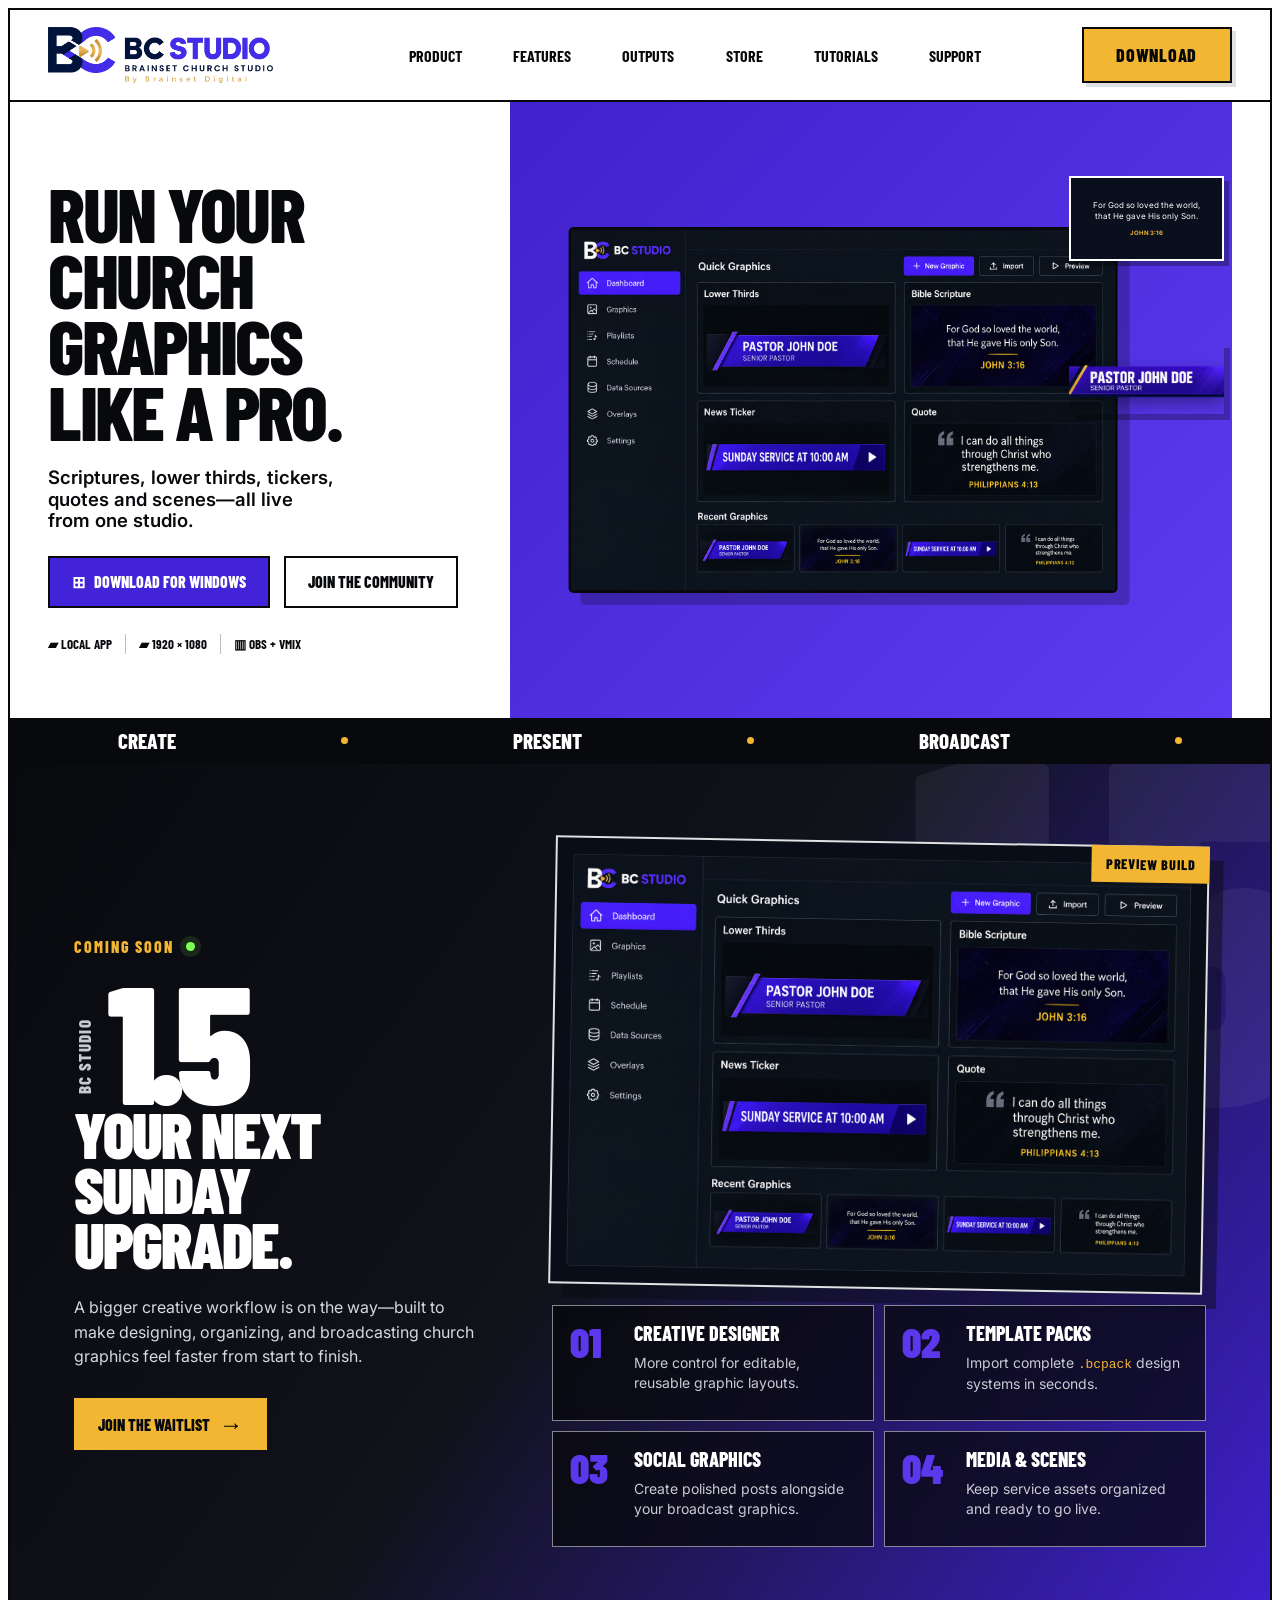
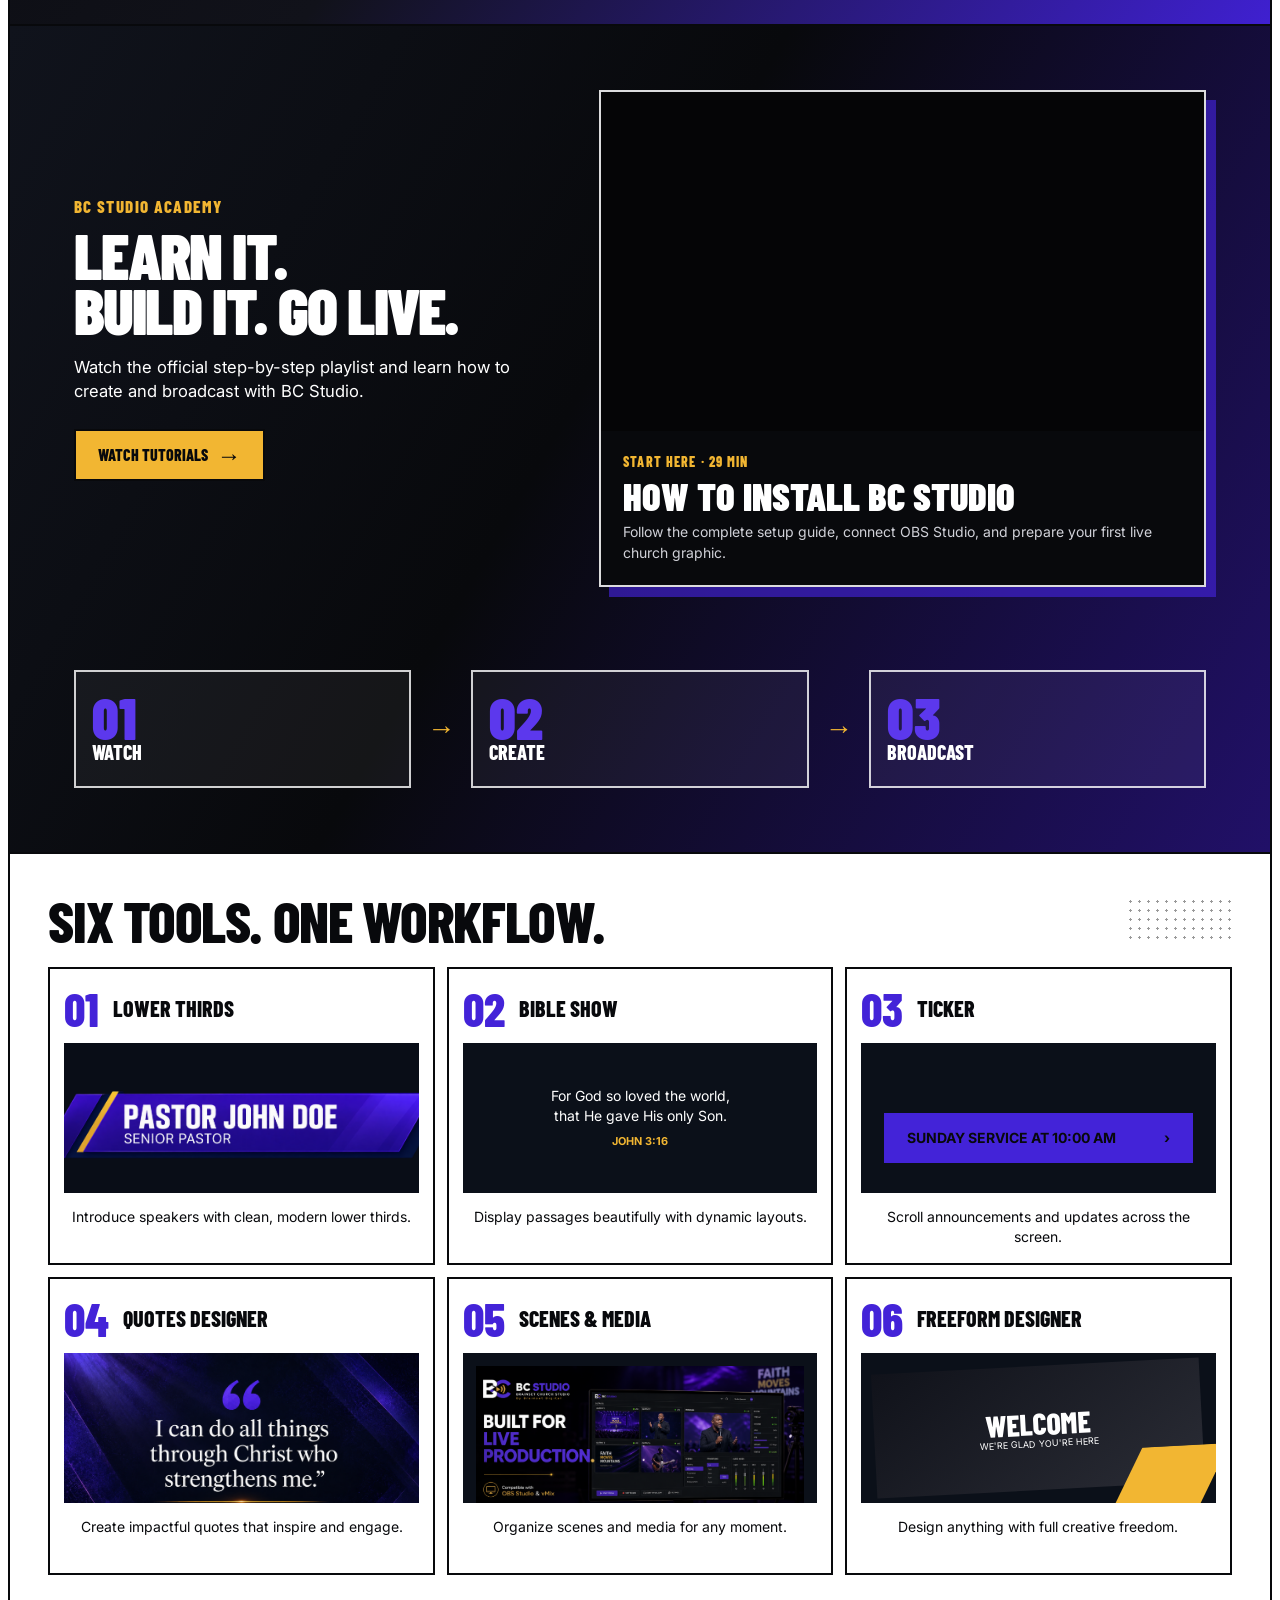
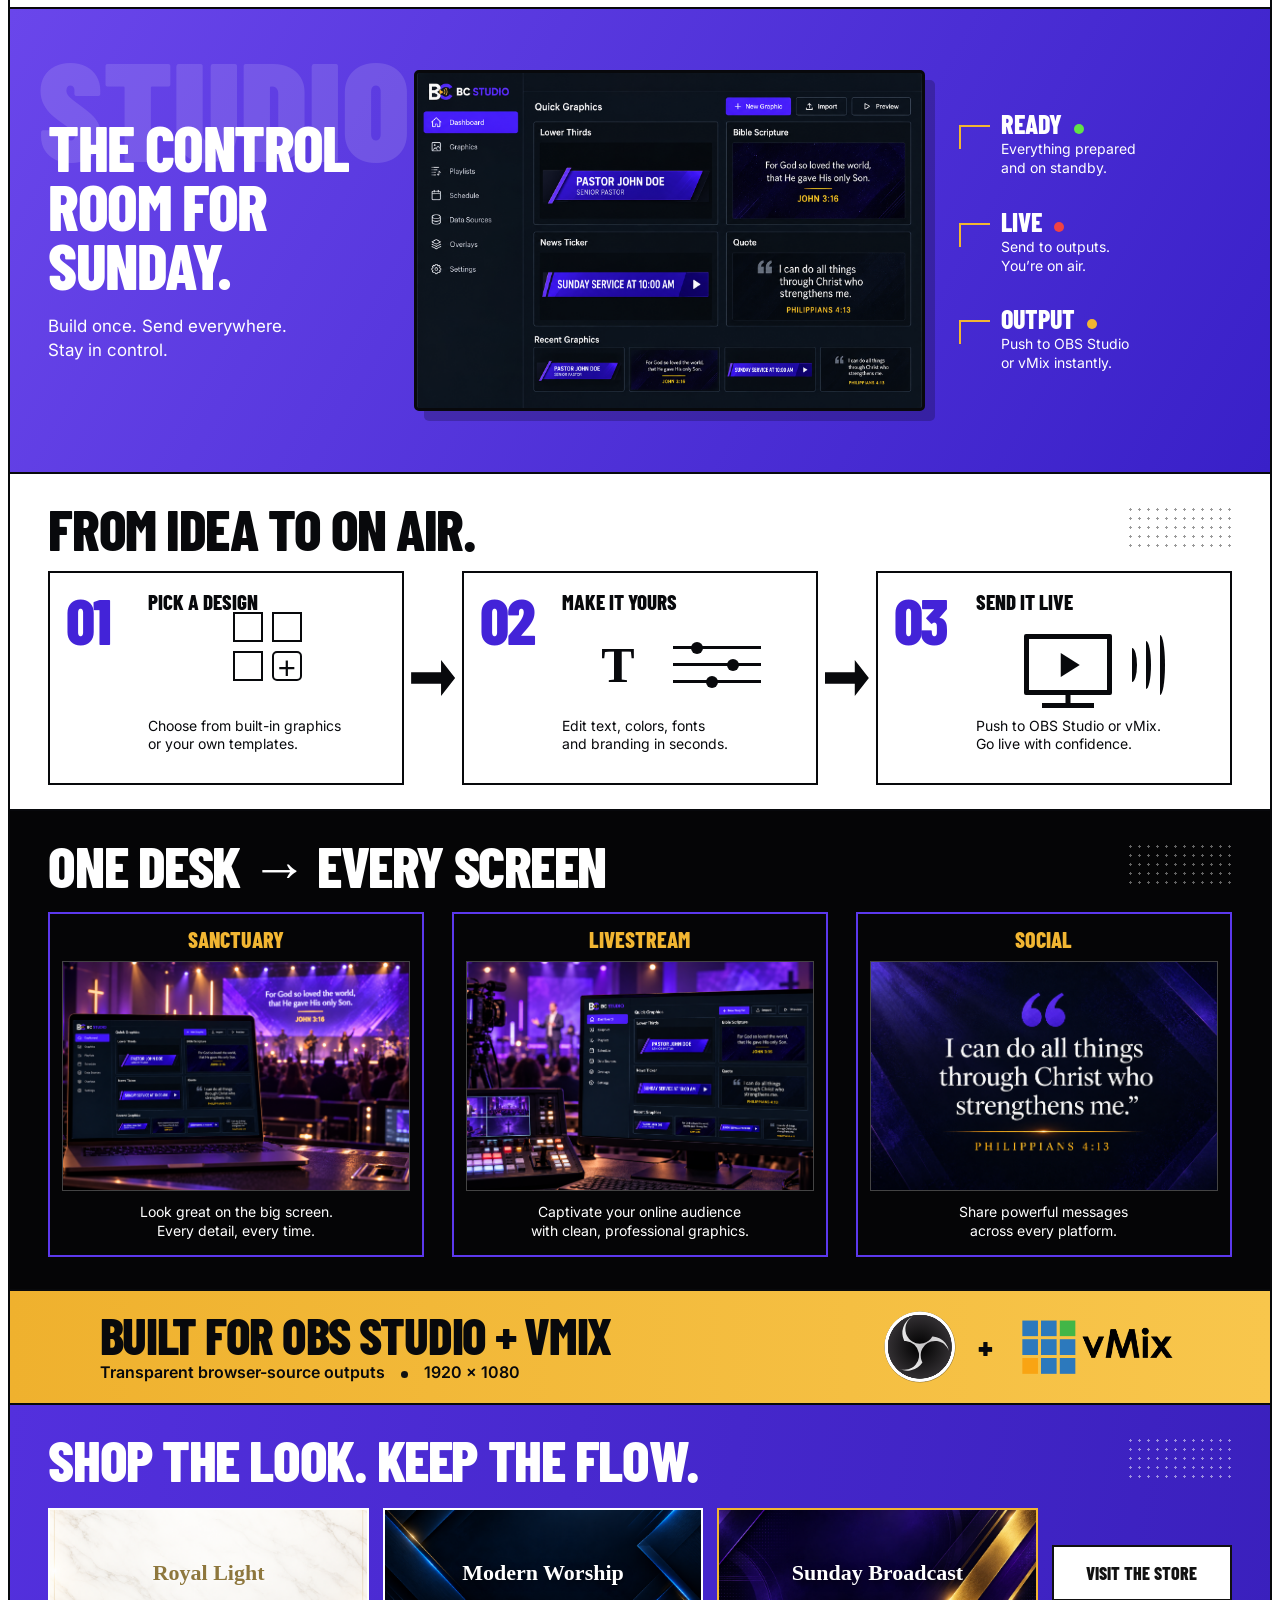
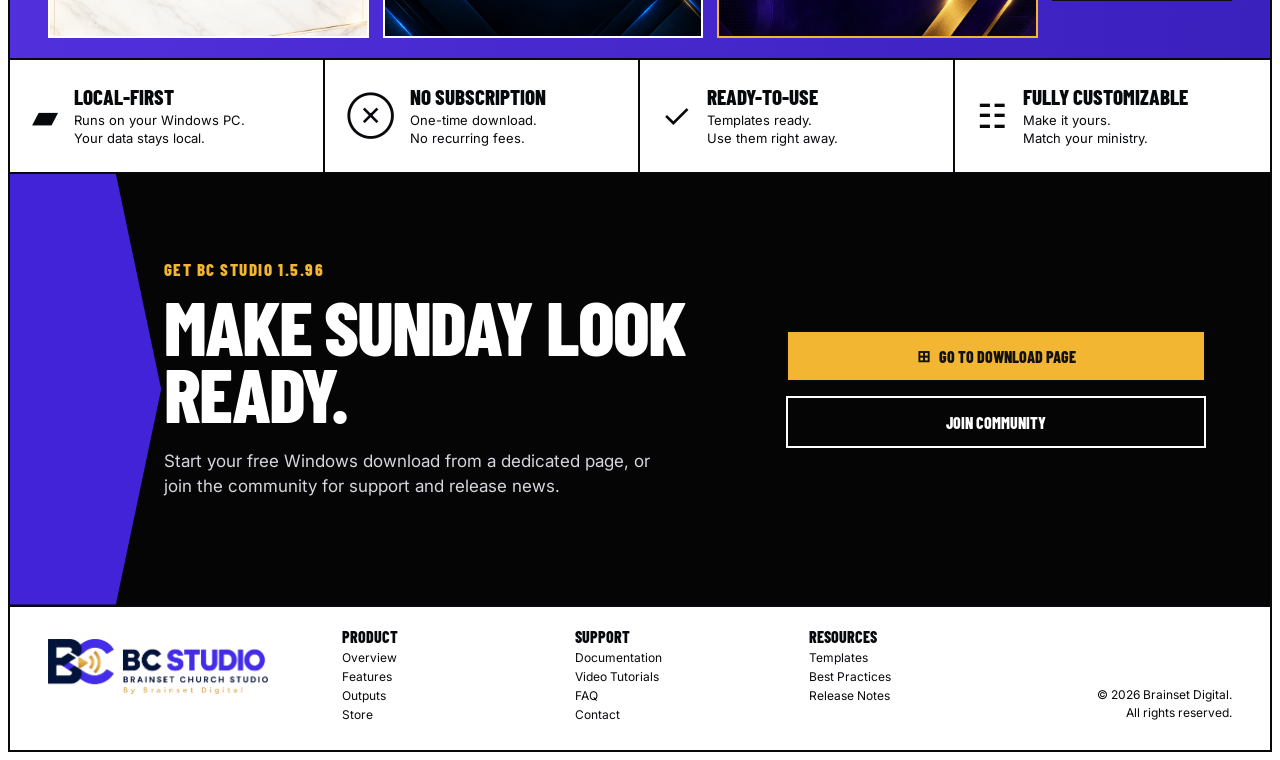
==== commit 250e1e57: "Update website downloads to BC Studio 1.5.96" ====
--- a/index.html
+++ b/index.html
@@ -1,5 +1,5 @@
 <!DOCTYPE html><html lang="en"><head><meta charSet="utf-8"/><meta name="viewport" content="width=device-width, initial-scale=1"/><link rel="preload" href="./brand/bc-studio-complete-logo-transparent.png" as="image"/><link rel="preload" href="./landing/bc-studio-dashboard.png" as="image"/><link rel="preload" href="./landing/bc-studio-lower-third.png" as="image"/><link rel="preload" href="./landing/bc-studio-quote.png" as="image"/><link rel="preload" href="./marketing/bc-studio-live-production-16x9.png" as="image"/><link rel="preload" href="./landing/sanctuary-software-v2.png" as="image"/><link rel="preload" href="./landing/livestream-software-v2.png" as="image"/><link rel="preload" href="./landing/obs-studio-logo.svg" as="image"/><link rel="preload" href="./landing/vmix-logo.png" as="image"/><link rel="preload" href="./landing/pack-royal-light.png" as="image"/><link rel="preload" href="./landing/pack-modern-worship.png" as="image"/><link rel="preload" href="./landing/pack-sunday-broadcast.png" as="image"/><title>Church Graphics Software for OBS &amp; vMix · BC Studio</title><meta name="description" content="Create and broadcast Bible scriptures, lower thirds, news tickers, quotes and church graphics to OBS Studio or vMix with BC Studio for Windows."/><meta name="application-name" content="BC Studio"/><meta name="keywords" content="church graphics software,church presentation software,OBS church graphics,vMix church graphics,Bible scripture display software,church lower thirds,church livestream graphics,BC Studio"/><meta name="author" content="Brainset Digital"/><link rel="author" href="https://bcstudiosoftware.com/"/><meta name="creator" content="Brainset Digital"/><meta name="publisher" content="Brainset Digital"/><meta name="category" content="Church broadcast software"/><meta name="robots" content="index, follow"/><meta name="googlebot" content="index, follow, max-image-preview:large, max-snippet:-1, max-video-preview:-1"/><meta property="og:title" content="BC Studio — Church Graphics Software for OBS &amp; vMix"/><meta property="og:description" content="Create scriptures, lower thirds, tickers, quotes and scenes, then send them live to OBS Studio or vMix."/><meta property="og:url" content="https://bcstudiosoftware.com/"/><meta property="og:site_name" content="BC Studio"/><meta property="og:type" content="website"/><meta property="og:locale" content="en_GH"/><meta property="og:image" content="https://bcstudiosoftware.com/og.png"/><meta property="og:image:width" content="1200"/><meta property="og:image:height" content="630"/><meta property="og:image:alt" content="BC Studio software flyer showing the church graphics dashboard"/><meta name="twitter:card" content="summary_large_image"/><meta name="twitter:title" content="BC Studio — Church Graphics Software for OBS &amp; vMix"/><meta name="twitter:description" content="Create and broadcast polished church graphics from one Windows studio."/><meta name="twitter:image" content="https://bcstudiosoftware.com/og.png"/><link rel="shortcut icon" href="./favicon.png"/><link rel="icon" href="./favicon.png" sizes="512x512" type="image/png"/><link rel="apple-touch-icon" href="./favicon.png"/><link rel="canonical" href="https://bcstudiosoftware.com/"/><link rel="stylesheet" href="./styles.css?v=20261008-store-launch"/><script type="application/ld+json">{"@context":"https://schema.org","@graph":[{"@type":"Organization","@id":"https://bcstudiosoftware.com/#organization","name":"Brainset Digital","url":"https://bcstudiosoftware.com/","logo":"https://bcstudiosoftware.com/brand/bc-studio-complete-logo-transparent.png","sameAs":["https://whatsapp.com/channel/0029Vb8QUIeAu3aMUhY3AE3J"]},{"@type":"SoftwareApplication","@id":"https://bcstudiosoftware.com/#software","name":"BC Studio","alternateName":"Brainset Church Studio","url":"https://bcstudiosoftware.com/","operatingSystem":"Windows","applicationCategory":"MultimediaApplication","description":"Church graphics software for creating and broadcasting Bible scriptures, lower thirds, news tickers, quotes and scenes to OBS Studio and vMix.","screenshot":"https://bcstudiosoftware.com//bc-studio-dashboard.png","featureList":["Lower-third designer","Bible scripture display","News ticker","Quote designer","Scenes and media","OBS Studio and vMix browser-source output"],"creator":{"@id":"https://bcstudiosoftware.com/#organization"}},{"@type":"WebPage","@id":"https://bcstudiosoftware.com/#webpage","url":"https://bcstudiosoftware.com/","name":"BC Studio — Church Graphics Software for OBS & vMix","description":"Create and broadcast Bible scriptures, lower thirds, news tickers, quotes and church graphics to OBS Studio or vMix with BC Studio for Windows.","about":{"@id":"https://bcstudiosoftware.com/#software"},"publisher":{"@id":"https://bcstudiosoftware.com/#organization"}}]}</script><script async src="https://www.googletagmanager.com/gtag/js?id=G-EWMZDG0EBJ"></script><script>
 window.dataLayer=window.dataLayer||[];function gtag(){dataLayer.push(arguments)}
 gtag('js',new Date());gtag('config','G-EWMZDG0EBJ');
-document.addEventListener('click',function(event){var link=event.target&&event.target.closest?event.target.closest('a'):null;if(!link||!link.href)return;if(link.href.indexOf('/releases/download/v1.5.95/BC-Studio-Setup-1.5.95-x64.exe')!==-1){gtag('event','download_bc_studio',{link_url:link.href})}if(link.href.indexOf('whatsapp.com/channel/0029Vb8QUIeAu3aMUhY3AE3J')!==-1){gtag('event','join_community',{link_url:link.href})}});
-</script></head><body class="__variable_geist_19ysh9d __variable_geist_mono_1001rt9"><main class="landing-page"><nav class="landing-nav" aria-label="Main navigation"><a class="landing-brand" href="#top" aria-label="BC Studio home"><img src="./brand/bc-studio-complete-logo-transparent.png" alt="BC Studio, Brainset Church Studio"/></a><div class="landing-links"><a href="#product">Product</a><a href="#features">Features</a><a href="#outputs">Outputs</a><a href="./store/">Store</a><a href="./tutorials/">Tutorials</a><a href="#download">Support</a></div><a class="landing-nav-cta" href="./download/">Download</a></nav><section class="landing-hero" id="top"><div class="hero-copy"><h1>Run your<br/>church graphics<br/>like a pro.</h1><p class="hero-lede">Scriptures, lower thirds, tickers,<br/>quotes and scenes—all live<br/>from one studio.</p><div class="hero-actions"><a class="button button-primary" href="./download/"><span>⊞</span> Download for Windows</a><a class="button button-secondary" href="https://whatsapp.com/channel/0029Vb8QUIeAu3aMUhY3AE3J" target="_blank" rel="noreferrer">Join the community</a></div><div class="hero-note"><span>▰ Local app</span><i></i><span>▰ 1920 × 1080</span><i></i><span>▥ OBS + vMix</span></div></div><div class="hero-product" aria-hidden="true"><div class="hero-color-block"></div><div class="bc-product " aria-label="BC Studio dashboard preview"><img class="dashboard-shot" src="./landing/bc-studio-dashboard.png" alt="BC Studio dashboard showing lower thirds, Bible scripture, ticker and quote tools"/></div><div class="floating-output output-scripture">For God so loved the world,<br/>that He gave His only Son.<b>JOHN 3:16</b></div><div class="floating-output output-lower"><img src="./landing/bc-studio-lower-third.png" alt=""/></div></div></section><div class="broadcast-ticker" aria-label="Create, present, broadcast"><div class="broadcast-ticker-track"><div class="broadcast-ticker-group"><span>Create</span><i></i><span>Present</span><i></i><span>Broadcast</span><i></i></div><div class="broadcast-ticker-group" aria-hidden="true"><span>Create</span><i></i><span>Present</span><i></i><span>Broadcast</span><i></i></div><div class="broadcast-ticker-group" aria-hidden="true"><span>Create</span><i></i><span>Present</span><i></i><span>Broadcast</span><i></i></div><div class="broadcast-ticker-group" aria-hidden="true"><span>Create</span><i></i><span>Present</span><i></i><span>Broadcast</span><i></i></div></div></div><section class="release-15" id="version-15" aria-labelledby="release-15-title"><div class="release-15-intro"><div class="release-15-label"><span>Coming soon</span><i aria-hidden="true"></i></div><div class="release-15-version" aria-hidden="true"><small>BC Studio</small><strong>1.5</strong></div><h2 id="release-15-title">Your next<br/>Sunday upgrade.</h2><p>A bigger creative workflow is on the way—built to make designing, organizing, and broadcasting church graphics feel faster from start to finish.</p><a class="button release-15-button" href="https://whatsapp.com/channel/0029Vb8QUIeAu3aMUhY3AE3J" target="_blank" rel="noreferrer">Join the waitlist <b aria-hidden="true">→</b></a></div><div class="release-15-showcase"><div class="release-15-screen"><img src="./landing/bc-studio-dashboard.png" alt="BC Studio dashboard preview for the upcoming 1.5 release"/><span class="release-15-screen-tag">Preview build</span></div><div class="release-15-features" aria-label="New features planned for BC Studio 1.5"><article><span>01</span><div><b>Creative Designer</b><p>More control for editable, reusable graphic layouts.</p></div></article><article><span>02</span><div><b>Template Packs</b><p>Import complete <code>.bcpack</code> design systems in seconds.</p></div></article><article><span>03</span><div><b>Social Graphics</b><p>Create polished posts alongside your broadcast graphics.</p></div></article><article><span>04</span><div><b>Media &amp; Scenes</b><p>Keep service assets organized and ready to go live.</p></div></article></div></div></section><section class="tutorial-promo" aria-labelledby="tutorial-promo-title"><div class="tutorial-promo-copy"><span>BC Studio Academy</span><h2 id="tutorial-promo-title">Learn it.<br/>Build it. Go live.</h2><p>Watch the official step-by-step playlist and learn how to create and broadcast with BC Studio.</p><a class="button tutorial-promo-button" href="./tutorials/">Watch Tutorials <b aria-hidden="true">→</b></a></div><article class="tutorial-install-card" aria-labelledby="tutorial-install-title"><div class="tutorial-install-player"><iframe src="https://www.youtube.com/embed/KgWjTOScOaQ?rel=0&amp;list=PLIRPaBij0nGI" title="How to install and set up BC Studio for OBS" loading="lazy" allow="accelerometer; autoplay; clipboard-write; encrypted-media; gyroscope; picture-in-picture; web-share" referrerPolicy="strict-origin-when-cross-origin" allowFullScreen=""></iframe></div><div class="tutorial-install-copy"><span>Start here · 29 min</span><h3 id="tutorial-install-title">How to install BC Studio</h3><p>Follow the complete setup guide, connect OBS Studio, and prepare your first live church graphic.</p></div></article><div class="tutorial-promo-steps" aria-hidden="true"><article><strong>01</strong><span>Watch</span></article><i>→</i><article><strong>02</strong><span>Create</span></article><i>→</i><article><strong>03</strong><span>Broadcast</span></article></div></section><section class="features-section" id="features"><header class="section-heading"><h2>Six tools. One workflow.</h2><span class="dot-grid" aria-hidden="true"></span></header><div class="feature-grid"><article class="feature-card"><header><strong>01</strong><b>Lower Thirds</b></header><div class="feature-visual lower-third-card"><img src="./landing/bc-studio-lower-third.png" alt="Pastor John Doe lower third graphic"/></div><p>Introduce speakers with clean, modern lower thirds.</p></article><article class="feature-card"><header><strong>02</strong><b>Bible Show</b></header><div class="feature-visual scripture"><div class="feature-verse">For God so loved the world,<br/>that He gave His only Son.<b>JOHN 3:16</b></div></div><p>Display passages beautifully with dynamic layouts.</p></article><article class="feature-card"><header><strong>03</strong><b>Ticker</b></header><div class="feature-visual ticker"><div class="feature-ticker">SUNDAY SERVICE AT 10:00 AM <b>›</b></div></div><p>Scroll announcements and updates across the screen.</p></article><article class="feature-card"><header><strong>04</strong><b>Quotes Designer</b></header><div class="feature-visual quote"><img src="./landing/bc-studio-quote.png" alt="Philippians 4:13 quote graphic"/></div><p>Create impactful quotes that inspire and engage.</p></article><article class="feature-card"><header><strong>05</strong><b>Scenes &amp; Media</b></header><div class="feature-visual scene"><img src="./marketing/bc-studio-live-production-16x9.png" alt="Church live production scene"/></div><p>Organize scenes and media for any moment.</p></article><article class="feature-card"><header><strong>06</strong><b>Freeform Designer</b></header><div class="feature-visual freeform"><div class="feature-freeform"><b>WELCOME</b><span>WE&#x27;RE GLAD YOU&#x27;RE HERE</span></div></div><p>Design anything with full creative freedom.</p></article></div></section><section class="control-section" id="product"><div class="control-copy"><span>Studio</span><h2>The control<br/>room for<br/>Sunday.</h2><p>Build once. Send everywhere.<br/>Stay in control.</p></div><div class="bc-product is-compact" aria-label="BC Studio dashboard preview"><img class="dashboard-shot" src="./landing/bc-studio-dashboard.png" alt="BC Studio dashboard showing lower thirds, Bible scripture, ticker and quote tools"/></div><div class="control-status"><article><b>Ready <i class="green"></i></b><p>Everything prepared<br/>and on standby.</p></article><article><b>Live <i class="red"></i></b><p>Send to outputs.<br/>You’re on air.</p></article><article><b>Output <i class="gold"></i></b><p>Push to OBS Studio<br/>or vMix instantly.</p></article></div></section><section class="process-section" aria-label="How BC Studio works"><header class="section-heading"><h2>From idea to on air.</h2><span class="dot-grid" aria-hidden="true"></span></header><div class="process-grid"><article><strong>01</strong><div class="process-card-body"><b>Pick a design</b><div class="process-glyph process-templates" aria-hidden="true"><i></i><i></i><i></i><i class="plus">+</i></div><p>Choose from built-in graphics<br/>or your own templates.</p></div></article><i class="process-arrow" aria-hidden="true"></i><article><strong>02</strong><div class="process-card-body"><b>Make it yours</b><div class="process-glyph process-customize" aria-hidden="true"><span>T</span><div><i></i><i></i><i></i></div></div><p>Edit text, colors, fonts<br/>and branding in seconds.</p></div></article><i class="process-arrow" aria-hidden="true"></i><article><strong>03</strong><div class="process-card-body"><b>Send it live</b><div class="process-glyph process-live" aria-hidden="true"><span class="monitor"><i></i></span><span class="signal"><i></i><i></i><i></i></span></div><p>Push to OBS Studio or vMix.<br/>Go live with confidence.</p></div></article></div></section><section class="output-section" id="outputs"><header class="section-heading inverse"><h2>One desk → every screen</h2><span class="dot-grid" aria-hidden="true"></span></header><div class="output-grid"><article><b>Sanctuary</b><div class="output-image stage-output"><img src="./landing/sanctuary-software-v2.png" alt="BC Studio running on a laptop inside a church sanctuary"/></div><p>Look great on the big screen.<br/>Every detail, every time.</p></article><article><b>Livestream</b><div class="output-image stream-output"><img src="./landing/livestream-software-v2.png" alt="BC Studio running on a church livestream production monitor"/></div><p>Captivate your online audience<br/>with clean, professional graphics.</p></article><article><b>Social</b><div class="social-output"><img src="./landing/bc-studio-quote.png" alt="Philippians 4:13 social graphic"/></div><p>Share powerful messages<br/>across every platform.</p></article></div></section><section class="compatibility-section"><div><h2>Built for OBS Studio + vMix</h2><p>Transparent browser-source outputs <i></i> 1920 × 1080</p></div><div class="compatibility-logos" aria-label="Compatible with OBS Studio and vMix"><img class="obs-mark" src="./landing/obs-studio-logo.svg" alt="OBS Studio"/><span aria-hidden="true">+</span><img class="vmix-mark" src="./landing/vmix-logo.png" alt="vMix"/></div></section><section class="packs-section" id="store"><header><h2>Shop the look. Keep the flow.</h2><span class="dot-grid"></span></header><div class="pack-grid"><div class="pack-card royal"><img src="./landing/pack-royal-light.png" alt="Royal Light design pack preview"/><b>Royal Light</b></div><div class="pack-card modern"><img src="./landing/pack-modern-worship.png" alt="Modern Worship design pack preview"/><b>Modern Worship</b></div><div class="pack-card sunday"><img src="./landing/pack-sunday-broadcast.png" alt="Sunday Broadcast design pack preview"/><b>Sunday Broadcast</b></div><a href="./store/">Visit the store</a></div></section><section class="value-strip"><article><span>▰</span><div><b>Local-first</b><p>Runs on your Windows PC.<br/>Your data stays local.</p></div></article><article><span>⊗</span><div><b>No subscription</b><p>One-time download.<br/>No recurring fees.</p></div></article><article><span>✓</span><div><b>Ready-to-use</b><p>Templates ready.<br/>Use them right away.</p></div></article><article><span>☷</span><div><b>Fully customizable</b><p>Make it yours.<br/>Match your ministry.</p></div></article></section><section class="download-section download-launch" id="download"><div class="cta-chevron" aria-hidden="true"></div><div class="download-copy"><span class="download-kicker">Get BC Studio 1.5.95</span><h2>Make Sunday look ready.</h2><p>Start your free Windows download from a dedicated page, or join the community for support and release news.</p></div><div class="download-launch-actions"><a class="button button-gold" href="./download/"><span aria-hidden="true">⊞</span> Go to download page</a><a class="button button-dark-outline" href="https://whatsapp.com/channel/0029Vb8QUIeAu3aMUhY3AE3J" target="_blank" rel="noreferrer">Join Community</a></div></section><footer class="landing-footer"><img src="./brand/bc-studio-complete-logo-transparent.png" alt="BC Studio"/><div><b>Product</b><a href="#top">Overview</a><a href="#top">Features</a><a href="#top">Outputs</a><a href="#top">Store</a></div><div><b>Support</b><a href="#top">Documentation</a><a href="./tutorials/">Video Tutorials</a><a href="#top">FAQ</a><a href="#top">Contact</a></div><div><b>Resources</b><a href="#top">Templates</a><a href="#top">Best Practices</a><a href="#top">Release Notes</a></div><p>© 2026 Brainset Digital.<br/>All rights reserved.</p></footer></main></body></html>+document.addEventListener('click',function(event){var link=event.target&&event.target.closest?event.target.closest('a'):null;if(!link||!link.href)return;if(link.href.indexOf('/releases/download/v1.5.96/BC-Studio-Setup-1.5.96-x64.exe')!==-1){gtag('event','download_bc_studio',{link_url:link.href})}if(link.href.indexOf('whatsapp.com/channel/0029Vb8QUIeAu3aMUhY3AE3J')!==-1){gtag('event','join_community',{link_url:link.href})}});
+</script></head><body class="__variable_geist_19ysh9d __variable_geist_mono_1001rt9"><main class="landing-page"><nav class="landing-nav" aria-label="Main navigation"><a class="landing-brand" href="#top" aria-label="BC Studio home"><img src="./brand/bc-studio-complete-logo-transparent.png" alt="BC Studio, Brainset Church Studio"/></a><div class="landing-links"><a href="#product">Product</a><a href="#features">Features</a><a href="#outputs">Outputs</a><a href="./store/">Store</a><a href="./tutorials/">Tutorials</a><a href="#download">Support</a></div><a class="landing-nav-cta" href="./download/">Download</a></nav><section class="landing-hero" id="top"><div class="hero-copy"><h1>Run your<br/>church graphics<br/>like a pro.</h1><p class="hero-lede">Scriptures, lower thirds, tickers,<br/>quotes and scenes—all live<br/>from one studio.</p><div class="hero-actions"><a class="button button-primary" href="./download/"><span>⊞</span> Download for Windows</a><a class="button button-secondary" href="https://whatsapp.com/channel/0029Vb8QUIeAu3aMUhY3AE3J" target="_blank" rel="noreferrer">Join the community</a></div><div class="hero-note"><span>▰ Local app</span><i></i><span>▰ 1920 × 1080</span><i></i><span>▥ OBS + vMix</span></div></div><div class="hero-product" aria-hidden="true"><div class="hero-color-block"></div><div class="bc-product " aria-label="BC Studio dashboard preview"><img class="dashboard-shot" src="./landing/bc-studio-dashboard.png" alt="BC Studio dashboard showing lower thirds, Bible scripture, ticker and quote tools"/></div><div class="floating-output output-scripture">For God so loved the world,<br/>that He gave His only Son.<b>JOHN 3:16</b></div><div class="floating-output output-lower"><img src="./landing/bc-studio-lower-third.png" alt=""/></div></div></section><div class="broadcast-ticker" aria-label="Create, present, broadcast"><div class="broadcast-ticker-track"><div class="broadcast-ticker-group"><span>Create</span><i></i><span>Present</span><i></i><span>Broadcast</span><i></i></div><div class="broadcast-ticker-group" aria-hidden="true"><span>Create</span><i></i><span>Present</span><i></i><span>Broadcast</span><i></i></div><div class="broadcast-ticker-group" aria-hidden="true"><span>Create</span><i></i><span>Present</span><i></i><span>Broadcast</span><i></i></div><div class="broadcast-ticker-group" aria-hidden="true"><span>Create</span><i></i><span>Present</span><i></i><span>Broadcast</span><i></i></div></div></div><section class="release-15" id="version-15" aria-labelledby="release-15-title"><div class="release-15-intro"><div class="release-15-label"><span>Coming soon</span><i aria-hidden="true"></i></div><div class="release-15-version" aria-hidden="true"><small>BC Studio</small><strong>1.5</strong></div><h2 id="release-15-title">Your next<br/>Sunday upgrade.</h2><p>A bigger creative workflow is on the way—built to make designing, organizing, and broadcasting church graphics feel faster from start to finish.</p><a class="button release-15-button" href="https://whatsapp.com/channel/0029Vb8QUIeAu3aMUhY3AE3J" target="_blank" rel="noreferrer">Join the waitlist <b aria-hidden="true">→</b></a></div><div class="release-15-showcase"><div class="release-15-screen"><img src="./landing/bc-studio-dashboard.png" alt="BC Studio dashboard preview for the upcoming 1.5 release"/><span class="release-15-screen-tag">Preview build</span></div><div class="release-15-features" aria-label="New features planned for BC Studio 1.5"><article><span>01</span><div><b>Creative Designer</b><p>More control for editable, reusable graphic layouts.</p></div></article><article><span>02</span><div><b>Template Packs</b><p>Import complete <code>.bcpack</code> design systems in seconds.</p></div></article><article><span>03</span><div><b>Social Graphics</b><p>Create polished posts alongside your broadcast graphics.</p></div></article><article><span>04</span><div><b>Media &amp; Scenes</b><p>Keep service assets organized and ready to go live.</p></div></article></div></div></section><section class="tutorial-promo" aria-labelledby="tutorial-promo-title"><div class="tutorial-promo-copy"><span>BC Studio Academy</span><h2 id="tutorial-promo-title">Learn it.<br/>Build it. Go live.</h2><p>Watch the official step-by-step playlist and learn how to create and broadcast with BC Studio.</p><a class="button tutorial-promo-button" href="./tutorials/">Watch Tutorials <b aria-hidden="true">→</b></a></div><article class="tutorial-install-card" aria-labelledby="tutorial-install-title"><div class="tutorial-install-player"><iframe src="https://www.youtube.com/embed/KgWjTOScOaQ?rel=0&amp;list=PLIRPaBij0nGI" title="How to install and set up BC Studio for OBS" loading="lazy" allow="accelerometer; autoplay; clipboard-write; encrypted-media; gyroscope; picture-in-picture; web-share" referrerPolicy="strict-origin-when-cross-origin" allowFullScreen=""></iframe></div><div class="tutorial-install-copy"><span>Start here · 29 min</span><h3 id="tutorial-install-title">How to install BC Studio</h3><p>Follow the complete setup guide, connect OBS Studio, and prepare your first live church graphic.</p></div></article><div class="tutorial-promo-steps" aria-hidden="true"><article><strong>01</strong><span>Watch</span></article><i>→</i><article><strong>02</strong><span>Create</span></article><i>→</i><article><strong>03</strong><span>Broadcast</span></article></div></section><section class="features-section" id="features"><header class="section-heading"><h2>Six tools. One workflow.</h2><span class="dot-grid" aria-hidden="true"></span></header><div class="feature-grid"><article class="feature-card"><header><strong>01</strong><b>Lower Thirds</b></header><div class="feature-visual lower-third-card"><img src="./landing/bc-studio-lower-third.png" alt="Pastor John Doe lower third graphic"/></div><p>Introduce speakers with clean, modern lower thirds.</p></article><article class="feature-card"><header><strong>02</strong><b>Bible Show</b></header><div class="feature-visual scripture"><div class="feature-verse">For God so loved the world,<br/>that He gave His only Son.<b>JOHN 3:16</b></div></div><p>Display passages beautifully with dynamic layouts.</p></article><article class="feature-card"><header><strong>03</strong><b>Ticker</b></header><div class="feature-visual ticker"><div class="feature-ticker">SUNDAY SERVICE AT 10:00 AM <b>›</b></div></div><p>Scroll announcements and updates across the screen.</p></article><article class="feature-card"><header><strong>04</strong><b>Quotes Designer</b></header><div class="feature-visual quote"><img src="./landing/bc-studio-quote.png" alt="Philippians 4:13 quote graphic"/></div><p>Create impactful quotes that inspire and engage.</p></article><article class="feature-card"><header><strong>05</strong><b>Scenes &amp; Media</b></header><div class="feature-visual scene"><img src="./marketing/bc-studio-live-production-16x9.png" alt="Church live production scene"/></div><p>Organize scenes and media for any moment.</p></article><article class="feature-card"><header><strong>06</strong><b>Freeform Designer</b></header><div class="feature-visual freeform"><div class="feature-freeform"><b>WELCOME</b><span>WE&#x27;RE GLAD YOU&#x27;RE HERE</span></div></div><p>Design anything with full creative freedom.</p></article></div></section><section class="control-section" id="product"><div class="control-copy"><span>Studio</span><h2>The control<br/>room for<br/>Sunday.</h2><p>Build once. Send everywhere.<br/>Stay in control.</p></div><div class="bc-product is-compact" aria-label="BC Studio dashboard preview"><img class="dashboard-shot" src="./landing/bc-studio-dashboard.png" alt="BC Studio dashboard showing lower thirds, Bible scripture, ticker and quote tools"/></div><div class="control-status"><article><b>Ready <i class="green"></i></b><p>Everything prepared<br/>and on standby.</p></article><article><b>Live <i class="red"></i></b><p>Send to outputs.<br/>You’re on air.</p></article><article><b>Output <i class="gold"></i></b><p>Push to OBS Studio<br/>or vMix instantly.</p></article></div></section><section class="process-section" aria-label="How BC Studio works"><header class="section-heading"><h2>From idea to on air.</h2><span class="dot-grid" aria-hidden="true"></span></header><div class="process-grid"><article><strong>01</strong><div class="process-card-body"><b>Pick a design</b><div class="process-glyph process-templates" aria-hidden="true"><i></i><i></i><i></i><i class="plus">+</i></div><p>Choose from built-in graphics<br/>or your own templates.</p></div></article><i class="process-arrow" aria-hidden="true"></i><article><strong>02</strong><div class="process-card-body"><b>Make it yours</b><div class="process-glyph process-customize" aria-hidden="true"><span>T</span><div><i></i><i></i><i></i></div></div><p>Edit text, colors, fonts<br/>and branding in seconds.</p></div></article><i class="process-arrow" aria-hidden="true"></i><article><strong>03</strong><div class="process-card-body"><b>Send it live</b><div class="process-glyph process-live" aria-hidden="true"><span class="monitor"><i></i></span><span class="signal"><i></i><i></i><i></i></span></div><p>Push to OBS Studio or vMix.<br/>Go live with confidence.</p></div></article></div></section><section class="output-section" id="outputs"><header class="section-heading inverse"><h2>One desk → every screen</h2><span class="dot-grid" aria-hidden="true"></span></header><div class="output-grid"><article><b>Sanctuary</b><div class="output-image stage-output"><img src="./landing/sanctuary-software-v2.png" alt="BC Studio running on a laptop inside a church sanctuary"/></div><p>Look great on the big screen.<br/>Every detail, every time.</p></article><article><b>Livestream</b><div class="output-image stream-output"><img src="./landing/livestream-software-v2.png" alt="BC Studio running on a church livestream production monitor"/></div><p>Captivate your online audience<br/>with clean, professional graphics.</p></article><article><b>Social</b><div class="social-output"><img src="./landing/bc-studio-quote.png" alt="Philippians 4:13 social graphic"/></div><p>Share powerful messages<br/>across every platform.</p></article></div></section><section class="compatibility-section"><div><h2>Built for OBS Studio + vMix</h2><p>Transparent browser-source outputs <i></i> 1920 × 1080</p></div><div class="compatibility-logos" aria-label="Compatible with OBS Studio and vMix"><img class="obs-mark" src="./landing/obs-studio-logo.svg" alt="OBS Studio"/><span aria-hidden="true">+</span><img class="vmix-mark" src="./landing/vmix-logo.png" alt="vMix"/></div></section><section class="packs-section" id="store"><header><h2>Shop the look. Keep the flow.</h2><span class="dot-grid"></span></header><div class="pack-grid"><div class="pack-card royal"><img src="./landing/pack-royal-light.png" alt="Royal Light design pack preview"/><b>Royal Light</b></div><div class="pack-card modern"><img src="./landing/pack-modern-worship.png" alt="Modern Worship design pack preview"/><b>Modern Worship</b></div><div class="pack-card sunday"><img src="./landing/pack-sunday-broadcast.png" alt="Sunday Broadcast design pack preview"/><b>Sunday Broadcast</b></div><a href="./store/">Visit the store</a></div></section><section class="value-strip"><article><span>▰</span><div><b>Local-first</b><p>Runs on your Windows PC.<br/>Your data stays local.</p></div></article><article><span>⊗</span><div><b>No subscription</b><p>One-time download.<br/>No recurring fees.</p></div></article><article><span>✓</span><div><b>Ready-to-use</b><p>Templates ready.<br/>Use them right away.</p></div></article><article><span>☷</span><div><b>Fully customizable</b><p>Make it yours.<br/>Match your ministry.</p></div></article></section><section class="download-section download-launch" id="download"><div class="cta-chevron" aria-hidden="true"></div><div class="download-copy"><span class="download-kicker">Get BC Studio 1.5.96</span><h2>Make Sunday look ready.</h2><p>Start your free Windows download from a dedicated page, or join the community for support and release news.</p></div><div class="download-launch-actions"><a class="button button-gold" href="./download/"><span aria-hidden="true">⊞</span> Go to download page</a><a class="button button-dark-outline" href="https://whatsapp.com/channel/0029Vb8QUIeAu3aMUhY3AE3J" target="_blank" rel="noreferrer">Join Community</a></div></section><footer class="landing-footer"><img src="./brand/bc-studio-complete-logo-transparent.png" alt="BC Studio"/><div><b>Product</b><a href="#top">Overview</a><a href="#top">Features</a><a href="#top">Outputs</a><a href="#top">Store</a></div><div><b>Support</b><a href="#top">Documentation</a><a href="./tutorials/">Video Tutorials</a><a href="#top">FAQ</a><a href="#top">Contact</a></div><div><b>Resources</b><a href="#top">Templates</a><a href="#top">Best Practices</a><a href="#top">Release Notes</a></div><p>© 2026 Brainset Digital.<br/>All rights reserved.</p></footer></main></body></html>
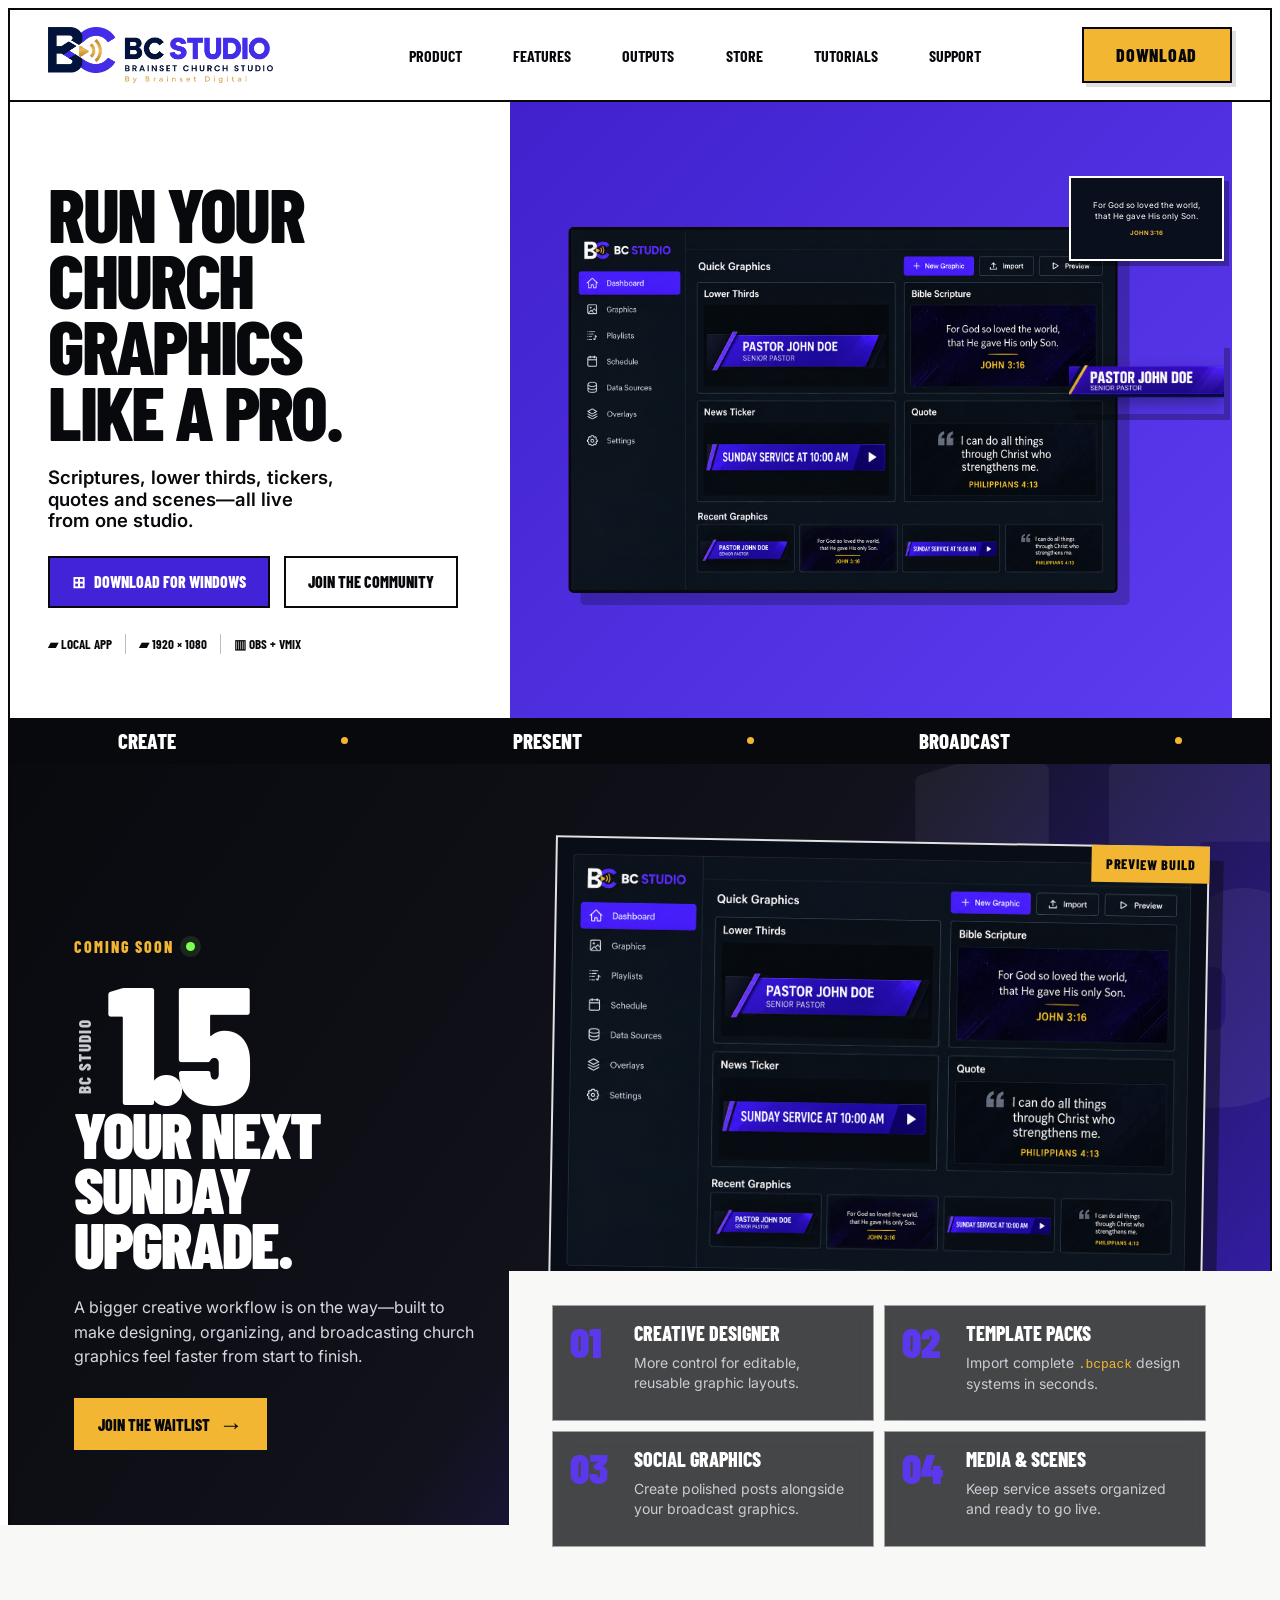
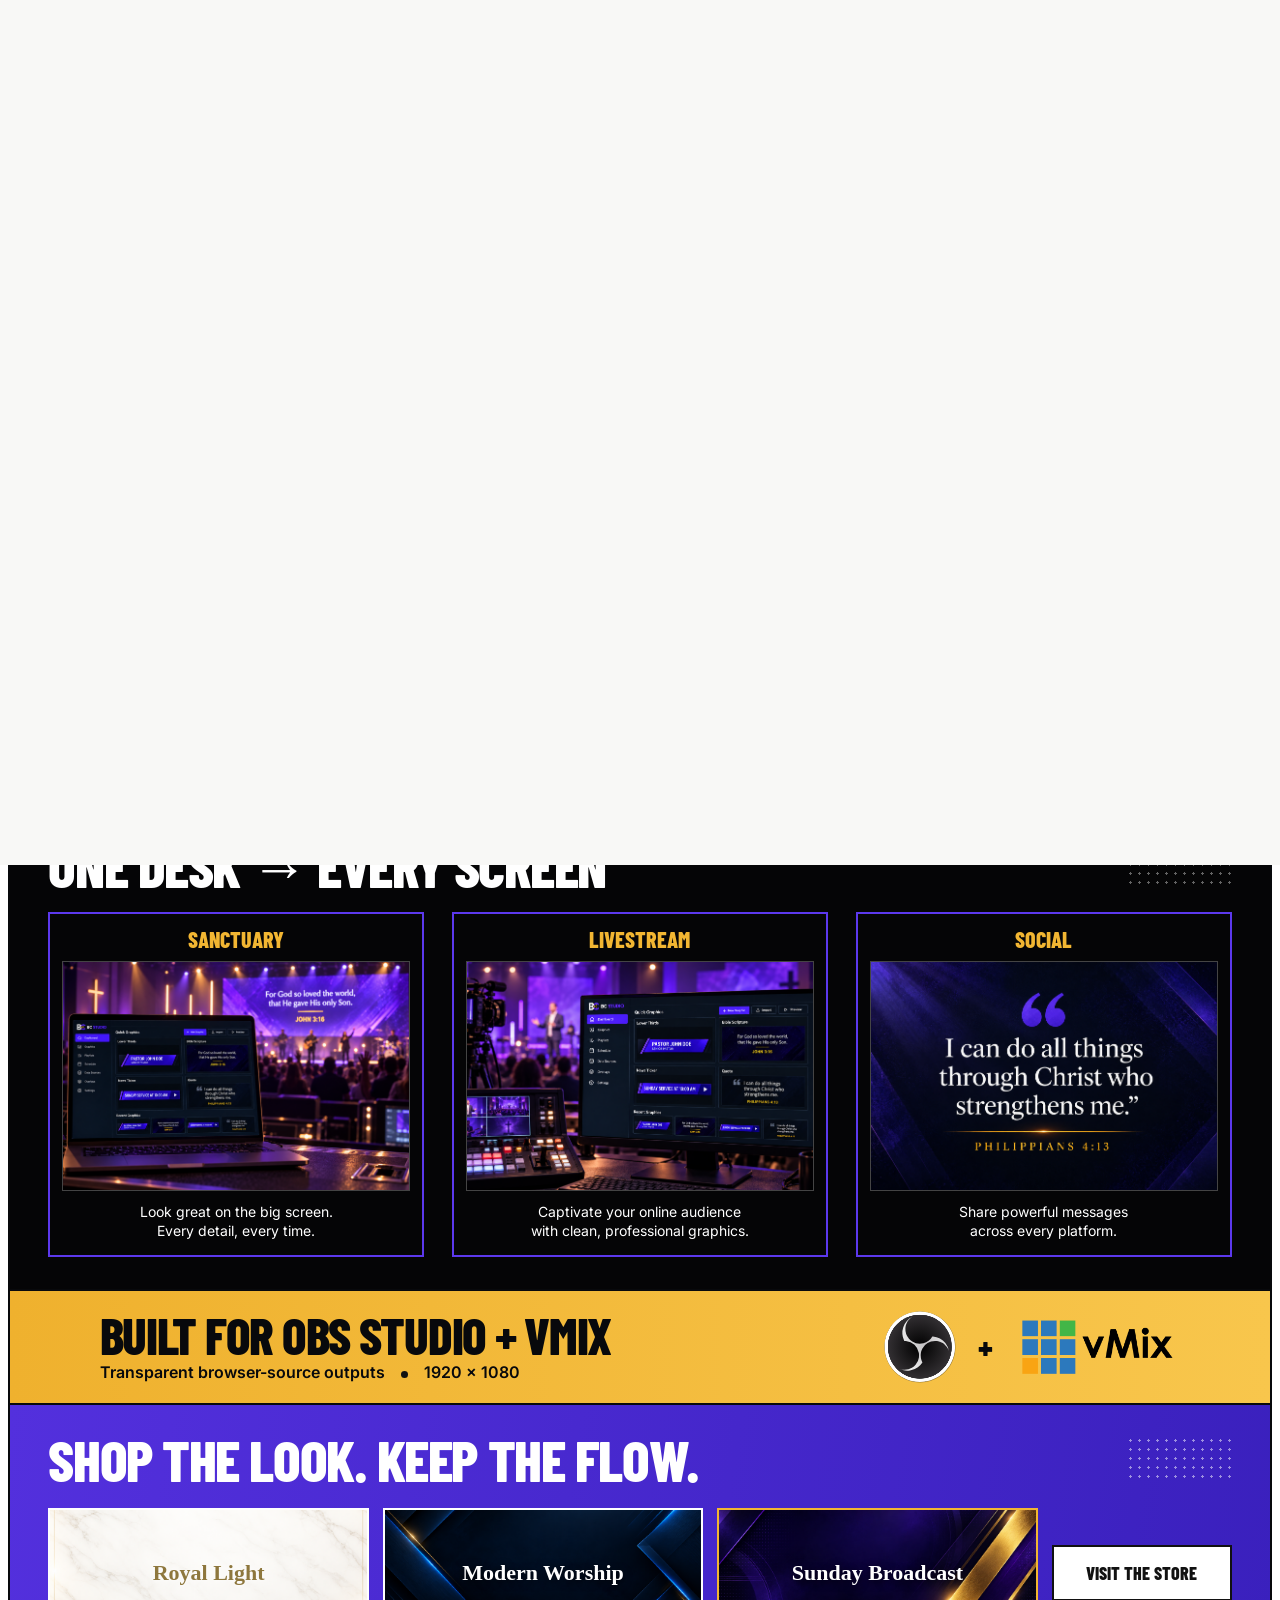
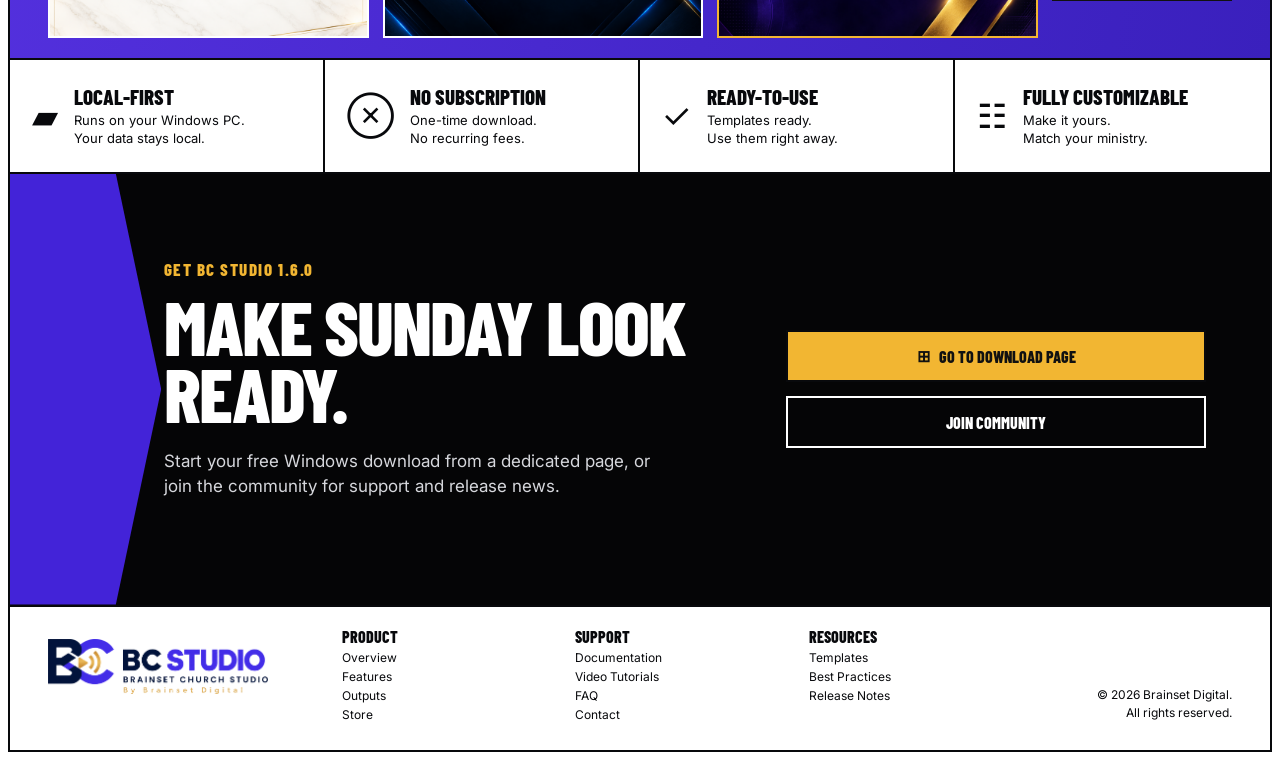
==== commit 10aeea78: "Point website downloads to BC Studio 1.6.0" ====
--- a/index.html
+++ b/index.html
@@ -1,5 +1,5 @@
 <!DOCTYPE html><html lang="en"><head><meta charSet="utf-8"/><meta name="viewport" content="width=device-width, initial-scale=1"/><link rel="preload" href="./brand/bc-studio-complete-logo-transparent.png" as="image"/><link rel="preload" href="./landing/bc-studio-dashboard.png" as="image"/><link rel="preload" href="./landing/bc-studio-lower-third.png" as="image"/><link rel="preload" href="./landing/bc-studio-quote.png" as="image"/><link rel="preload" href="./marketing/bc-studio-live-production-16x9.png" as="image"/><link rel="preload" href="./landing/sanctuary-software-v2.png" as="image"/><link rel="preload" href="./landing/livestream-software-v2.png" as="image"/><link rel="preload" href="./landing/obs-studio-logo.svg" as="image"/><link rel="preload" href="./landing/vmix-logo.png" as="image"/><link rel="preload" href="./landing/pack-royal-light.png" as="image"/><link rel="preload" href="./landing/pack-modern-worship.png" as="image"/><link rel="preload" href="./landing/pack-sunday-broadcast.png" as="image"/><title>Church Graphics Software for OBS &amp; vMix · BC Studio</title><meta name="description" content="Create and broadcast Bible scriptures, lower thirds, news tickers, quotes and church graphics to OBS Studio or vMix with BC Studio for Windows."/><meta name="application-name" content="BC Studio"/><meta name="keywords" content="church graphics software,church presentation software,OBS church graphics,vMix church graphics,Bible scripture display software,church lower thirds,church livestream graphics,BC Studio"/><meta name="author" content="Brainset Digital"/><link rel="author" href="https://bcstudiosoftware.com/"/><meta name="creator" content="Brainset Digital"/><meta name="publisher" content="Brainset Digital"/><meta name="category" content="Church broadcast software"/><meta name="robots" content="index, follow"/><meta name="googlebot" content="index, follow, max-image-preview:large, max-snippet:-1, max-video-preview:-1"/><meta property="og:title" content="BC Studio — Church Graphics Software for OBS &amp; vMix"/><meta property="og:description" content="Create scriptures, lower thirds, tickers, quotes and scenes, then send them live to OBS Studio or vMix."/><meta property="og:url" content="https://bcstudiosoftware.com/"/><meta property="og:site_name" content="BC Studio"/><meta property="og:type" content="website"/><meta property="og:locale" content="en_GH"/><meta property="og:image" content="https://bcstudiosoftware.com/og.png"/><meta property="og:image:width" content="1200"/><meta property="og:image:height" content="630"/><meta property="og:image:alt" content="BC Studio software flyer showing the church graphics dashboard"/><meta name="twitter:card" content="summary_large_image"/><meta name="twitter:title" content="BC Studio — Church Graphics Software for OBS &amp; vMix"/><meta name="twitter:description" content="Create and broadcast polished church graphics from one Windows studio."/><meta name="twitter:image" content="https://bcstudiosoftware.com/og.png"/><link rel="shortcut icon" href="./favicon.png"/><link rel="icon" href="./favicon.png" sizes="512x512" type="image/png"/><link rel="apple-touch-icon" href="./favicon.png"/><link rel="canonical" href="https://bcstudiosoftware.com/"/><link rel="stylesheet" href="./styles.css?v=20261008-store-launch"/><script type="application/ld+json">{"@context":"https://schema.org","@graph":[{"@type":"Organization","@id":"https://bcstudiosoftware.com/#organization","name":"Brainset Digital","url":"https://bcstudiosoftware.com/","logo":"https://bcstudiosoftware.com/brand/bc-studio-complete-logo-transparent.png","sameAs":["https://whatsapp.com/channel/0029Vb8QUIeAu3aMUhY3AE3J"]},{"@type":"SoftwareApplication","@id":"https://bcstudiosoftware.com/#software","name":"BC Studio","alternateName":"Brainset Church Studio","url":"https://bcstudiosoftware.com/","operatingSystem":"Windows","applicationCategory":"MultimediaApplication","description":"Church graphics software for creating and broadcasting Bible scriptures, lower thirds, news tickers, quotes and scenes to OBS Studio and vMix.","screenshot":"https://bcstudiosoftware.com//bc-studio-dashboard.png","featureList":["Lower-third designer","Bible scripture display","News ticker","Quote designer","Scenes and media","OBS Studio and vMix browser-source output"],"creator":{"@id":"https://bcstudiosoftware.com/#organization"}},{"@type":"WebPage","@id":"https://bcstudiosoftware.com/#webpage","url":"https://bcstudiosoftware.com/","name":"BC Studio — Church Graphics Software for OBS & vMix","description":"Create and broadcast Bible scriptures, lower thirds, news tickers, quotes and church graphics to OBS Studio or vMix with BC Studio for Windows.","about":{"@id":"https://bcstudiosoftware.com/#software"},"publisher":{"@id":"https://bcstudiosoftware.com/#organization"}}]}</script><script async src="https://www.googletagmanager.com/gtag/js?id=G-EWMZDG0EBJ"></script><script>
 window.dataLayer=window.dataLayer||[];function gtag(){dataLayer.push(arguments)}
 gtag('js',new Date());gtag('config','G-EWMZDG0EBJ');
-document.addEventListener('click',function(event){var link=event.target&&event.target.closest?event.target.closest('a'):null;if(!link||!link.href)return;if(link.href.indexOf('/releases/download/v1.5.96/BC-Studio-Setup-1.5.96-x64.exe')!==-1){gtag('event','download_bc_studio',{link_url:link.href})}if(link.href.indexOf('whatsapp.com/channel/0029Vb8QUIeAu3aMUhY3AE3J')!==-1){gtag('event','join_community',{link_url:link.href})}});
-</script></head><body class="__variable_geist_19ysh9d __variable_geist_mono_1001rt9"><main class="landing-page"><nav class="landing-nav" aria-label="Main navigation"><a class="landing-brand" href="#top" aria-label="BC Studio home"><img src="./brand/bc-studio-complete-logo-transparent.png" alt="BC Studio, Brainset Church Studio"/></a><div class="landing-links"><a href="#product">Product</a><a href="#features">Features</a><a href="#outputs">Outputs</a><a href="./store/">Store</a><a href="./tutorials/">Tutorials</a><a href="#download">Support</a></div><a class="landing-nav-cta" href="./download/">Download</a></nav><section class="landing-hero" id="top"><div class="hero-copy"><h1>Run your<br/>church graphics<br/>like a pro.</h1><p class="hero-lede">Scriptures, lower thirds, tickers,<br/>quotes and scenes—all live<br/>from one studio.</p><div class="hero-actions"><a class="button button-primary" href="./download/"><span>⊞</span> Download for Windows</a><a class="button button-secondary" href="https://whatsapp.com/channel/0029Vb8QUIeAu3aMUhY3AE3J" target="_blank" rel="noreferrer">Join the community</a></div><div class="hero-note"><span>▰ Local app</span><i></i><span>▰ 1920 × 1080</span><i></i><span>▥ OBS + vMix</span></div></div><div class="hero-product" aria-hidden="true"><div class="hero-color-block"></div><div class="bc-product " aria-label="BC Studio dashboard preview"><img class="dashboard-shot" src="./landing/bc-studio-dashboard.png" alt="BC Studio dashboard showing lower thirds, Bible scripture, ticker and quote tools"/></div><div class="floating-output output-scripture">For God so loved the world,<br/>that He gave His only Son.<b>JOHN 3:16</b></div><div class="floating-output output-lower"><img src="./landing/bc-studio-lower-third.png" alt=""/></div></div></section><div class="broadcast-ticker" aria-label="Create, present, broadcast"><div class="broadcast-ticker-track"><div class="broadcast-ticker-group"><span>Create</span><i></i><span>Present</span><i></i><span>Broadcast</span><i></i></div><div class="broadcast-ticker-group" aria-hidden="true"><span>Create</span><i></i><span>Present</span><i></i><span>Broadcast</span><i></i></div><div class="broadcast-ticker-group" aria-hidden="true"><span>Create</span><i></i><span>Present</span><i></i><span>Broadcast</span><i></i></div><div class="broadcast-ticker-group" aria-hidden="true"><span>Create</span><i></i><span>Present</span><i></i><span>Broadcast</span><i></i></div></div></div><section class="release-15" id="version-15" aria-labelledby="release-15-title"><div class="release-15-intro"><div class="release-15-label"><span>Coming soon</span><i aria-hidden="true"></i></div><div class="release-15-version" aria-hidden="true"><small>BC Studio</small><strong>1.5</strong></div><h2 id="release-15-title">Your next<br/>Sunday upgrade.</h2><p>A bigger creative workflow is on the way—built to make designing, organizing, and broadcasting church graphics feel faster from start to finish.</p><a class="button release-15-button" href="https://whatsapp.com/channel/0029Vb8QUIeAu3aMUhY3AE3J" target="_blank" rel="noreferrer">Join the waitlist <b aria-hidden="true">→</b></a></div><div class="release-15-showcase"><div class="release-15-screen"><img src="./landing/bc-studio-dashboard.png" alt="BC Studio dashboard preview for the upcoming 1.5 release"/><span class="release-15-screen-tag">Preview build</span></div><div class="release-15-features" aria-label="New features planned for BC Studio 1.5"><article><span>01</span><div><b>Creative Designer</b><p>More control for editable, reusable graphic layouts.</p></div></article><article><span>02</span><div><b>Template Packs</b><p>Import complete <code>.bcpack</code> design systems in seconds.</p></div></article><article><span>03</span><div><b>Social Graphics</b><p>Create polished posts alongside your broadcast graphics.</p></div></article><article><span>04</span><div><b>Media &amp; Scenes</b><p>Keep service assets organized and ready to go live.</p></div></article></div></div></section><section class="tutorial-promo" aria-labelledby="tutorial-promo-title"><div class="tutorial-promo-copy"><span>BC Studio Academy</span><h2 id="tutorial-promo-title">Learn it.<br/>Build it. Go live.</h2><p>Watch the official step-by-step playlist and learn how to create and broadcast with BC Studio.</p><a class="button tutorial-promo-button" href="./tutorials/">Watch Tutorials <b aria-hidden="true">→</b></a></div><article class="tutorial-install-card" aria-labelledby="tutorial-install-title"><div class="tutorial-install-player"><iframe src="https://www.youtube.com/embed/KgWjTOScOaQ?rel=0&amp;list=PLIRPaBij0nGI" title="How to install and set up BC Studio for OBS" loading="lazy" allow="accelerometer; autoplay; clipboard-write; encrypted-media; gyroscope; picture-in-picture; web-share" referrerPolicy="strict-origin-when-cross-origin" allowFullScreen=""></iframe></div><div class="tutorial-install-copy"><span>Start here · 29 min</span><h3 id="tutorial-install-title">How to install BC Studio</h3><p>Follow the complete setup guide, connect OBS Studio, and prepare your first live church graphic.</p></div></article><div class="tutorial-promo-steps" aria-hidden="true"><article><strong>01</strong><span>Watch</span></article><i>→</i><article><strong>02</strong><span>Create</span></article><i>→</i><article><strong>03</strong><span>Broadcast</span></article></div></section><section class="features-section" id="features"><header class="section-heading"><h2>Six tools. One workflow.</h2><span class="dot-grid" aria-hidden="true"></span></header><div class="feature-grid"><article class="feature-card"><header><strong>01</strong><b>Lower Thirds</b></header><div class="feature-visual lower-third-card"><img src="./landing/bc-studio-lower-third.png" alt="Pastor John Doe lower third graphic"/></div><p>Introduce speakers with clean, modern lower thirds.</p></article><article class="feature-card"><header><strong>02</strong><b>Bible Show</b></header><div class="feature-visual scripture"><div class="feature-verse">For God so loved the world,<br/>that He gave His only Son.<b>JOHN 3:16</b></div></div><p>Display passages beautifully with dynamic layouts.</p></article><article class="feature-card"><header><strong>03</strong><b>Ticker</b></header><div class="feature-visual ticker"><div class="feature-ticker">SUNDAY SERVICE AT 10:00 AM <b>›</b></div></div><p>Scroll announcements and updates across the screen.</p></article><article class="feature-card"><header><strong>04</strong><b>Quotes Designer</b></header><div class="feature-visual quote"><img src="./landing/bc-studio-quote.png" alt="Philippians 4:13 quote graphic"/></div><p>Create impactful quotes that inspire and engage.</p></article><article class="feature-card"><header><strong>05</strong><b>Scenes &amp; Media</b></header><div class="feature-visual scene"><img src="./marketing/bc-studio-live-production-16x9.png" alt="Church live production scene"/></div><p>Organize scenes and media for any moment.</p></article><article class="feature-card"><header><strong>06</strong><b>Freeform Designer</b></header><div class="feature-visual freeform"><div class="feature-freeform"><b>WELCOME</b><span>WE&#x27;RE GLAD YOU&#x27;RE HERE</span></div></div><p>Design anything with full creative freedom.</p></article></div></section><section class="control-section" id="product"><div class="control-copy"><span>Studio</span><h2>The control<br/>room for<br/>Sunday.</h2><p>Build once. Send everywhere.<br/>Stay in control.</p></div><div class="bc-product is-compact" aria-label="BC Studio dashboard preview"><img class="dashboard-shot" src="./landing/bc-studio-dashboard.png" alt="BC Studio dashboard showing lower thirds, Bible scripture, ticker and quote tools"/></div><div class="control-status"><article><b>Ready <i class="green"></i></b><p>Everything prepared<br/>and on standby.</p></article><article><b>Live <i class="red"></i></b><p>Send to outputs.<br/>You’re on air.</p></article><article><b>Output <i class="gold"></i></b><p>Push to OBS Studio<br/>or vMix instantly.</p></article></div></section><section class="process-section" aria-label="How BC Studio works"><header class="section-heading"><h2>From idea to on air.</h2><span class="dot-grid" aria-hidden="true"></span></header><div class="process-grid"><article><strong>01</strong><div class="process-card-body"><b>Pick a design</b><div class="process-glyph process-templates" aria-hidden="true"><i></i><i></i><i></i><i class="plus">+</i></div><p>Choose from built-in graphics<br/>or your own templates.</p></div></article><i class="process-arrow" aria-hidden="true"></i><article><strong>02</strong><div class="process-card-body"><b>Make it yours</b><div class="process-glyph process-customize" aria-hidden="true"><span>T</span><div><i></i><i></i><i></i></div></div><p>Edit text, colors, fonts<br/>and branding in seconds.</p></div></article><i class="process-arrow" aria-hidden="true"></i><article><strong>03</strong><div class="process-card-body"><b>Send it live</b><div class="process-glyph process-live" aria-hidden="true"><span class="monitor"><i></i></span><span class="signal"><i></i><i></i><i></i></span></div><p>Push to OBS Studio or vMix.<br/>Go live with confidence.</p></div></article></div></section><section class="output-section" id="outputs"><header class="section-heading inverse"><h2>One desk → every screen</h2><span class="dot-grid" aria-hidden="true"></span></header><div class="output-grid"><article><b>Sanctuary</b><div class="output-image stage-output"><img src="./landing/sanctuary-software-v2.png" alt="BC Studio running on a laptop inside a church sanctuary"/></div><p>Look great on the big screen.<br/>Every detail, every time.</p></article><article><b>Livestream</b><div class="output-image stream-output"><img src="./landing/livestream-software-v2.png" alt="BC Studio running on a church livestream production monitor"/></div><p>Captivate your online audience<br/>with clean, professional graphics.</p></article><article><b>Social</b><div class="social-output"><img src="./landing/bc-studio-quote.png" alt="Philippians 4:13 social graphic"/></div><p>Share powerful messages<br/>across every platform.</p></article></div></section><section class="compatibility-section"><div><h2>Built for OBS Studio + vMix</h2><p>Transparent browser-source outputs <i></i> 1920 × 1080</p></div><div class="compatibility-logos" aria-label="Compatible with OBS Studio and vMix"><img class="obs-mark" src="./landing/obs-studio-logo.svg" alt="OBS Studio"/><span aria-hidden="true">+</span><img class="vmix-mark" src="./landing/vmix-logo.png" alt="vMix"/></div></section><section class="packs-section" id="store"><header><h2>Shop the look. Keep the flow.</h2><span class="dot-grid"></span></header><div class="pack-grid"><div class="pack-card royal"><img src="./landing/pack-royal-light.png" alt="Royal Light design pack preview"/><b>Royal Light</b></div><div class="pack-card modern"><img src="./landing/pack-modern-worship.png" alt="Modern Worship design pack preview"/><b>Modern Worship</b></div><div class="pack-card sunday"><img src="./landing/pack-sunday-broadcast.png" alt="Sunday Broadcast design pack preview"/><b>Sunday Broadcast</b></div><a href="./store/">Visit the store</a></div></section><section class="value-strip"><article><span>▰</span><div><b>Local-first</b><p>Runs on your Windows PC.<br/>Your data stays local.</p></div></article><article><span>⊗</span><div><b>No subscription</b><p>One-time download.<br/>No recurring fees.</p></div></article><article><span>✓</span><div><b>Ready-to-use</b><p>Templates ready.<br/>Use them right away.</p></div></article><article><span>☷</span><div><b>Fully customizable</b><p>Make it yours.<br/>Match your ministry.</p></div></article></section><section class="download-section download-launch" id="download"><div class="cta-chevron" aria-hidden="true"></div><div class="download-copy"><span class="download-kicker">Get BC Studio 1.5.96</span><h2>Make Sunday look ready.</h2><p>Start your free Windows download from a dedicated page, or join the community for support and release news.</p></div><div class="download-launch-actions"><a class="button button-gold" href="./download/"><span aria-hidden="true">⊞</span> Go to download page</a><a class="button button-dark-outline" href="https://whatsapp.com/channel/0029Vb8QUIeAu3aMUhY3AE3J" target="_blank" rel="noreferrer">Join Community</a></div></section><footer class="landing-footer"><img src="./brand/bc-studio-complete-logo-transparent.png" alt="BC Studio"/><div><b>Product</b><a href="#top">Overview</a><a href="#top">Features</a><a href="#top">Outputs</a><a href="#top">Store</a></div><div><b>Support</b><a href="#top">Documentation</a><a href="./tutorials/">Video Tutorials</a><a href="#top">FAQ</a><a href="#top">Contact</a></div><div><b>Resources</b><a href="#top">Templates</a><a href="#top">Best Practices</a><a href="#top">Release Notes</a></div><p>© 2026 Brainset Digital.<br/>All rights reserved.</p></footer></main></body></html>+document.addEventListener('click',function(event){var link=event.target&&event.target.closest?event.target.closest('a'):null;if(!link||!link.href)return;if(link.href.indexOf('/releases/download/v1.6.0/BC-Studio-Setup-1.6.0-x64.exe')!==-1){gtag('event','download_bc_studio',{link_url:link.href})}if(link.href.indexOf('whatsapp.com/channel/0029Vb8QUIeAu3aMUhY3AE3J')!==-1){gtag('event','join_community',{link_url:link.href})}});
+</script></head><body class="__variable_geist_19ysh9d __variable_geist_mono_1001rt9"><main class="landing-page"><nav class="landing-nav" aria-label="Main navigation"><a class="landing-brand" href="#top" aria-label="BC Studio home"><img src="./brand/bc-studio-complete-logo-transparent.png" alt="BC Studio, Brainset Church Studio"/></a><div class="landing-links"><a href="#product">Product</a><a href="#features">Features</a><a href="#outputs">Outputs</a><a href="./store/">Store</a><a href="./tutorials/">Tutorials</a><a href="#download">Support</a></div><a class="landing-nav-cta" href="./download/">Download</a></nav><section class="landing-hero" id="top"><div class="hero-copy"><h1>Run your<br/>church graphics<br/>like a pro.</h1><p class="hero-lede">Scriptures, lower thirds, tickers,<br/>quotes and scenes—all live<br/>from one studio.</p><div class="hero-actions"><a class="button button-primary" href="./download/"><span>⊞</span> Download for Windows</a><a class="button button-secondary" href="https://whatsapp.com/channel/0029Vb8QUIeAu3aMUhY3AE3J" target="_blank" rel="noreferrer">Join the community</a></div><div class="hero-note"><span>▰ Local app</span><i></i><span>▰ 1920 × 1080</span><i></i><span>▥ OBS + vMix</span></div></div><div class="hero-product" aria-hidden="true"><div class="hero-color-block"></div><div class="bc-product " aria-label="BC Studio dashboard preview"><img class="dashboard-shot" src="./landing/bc-studio-dashboard.png" alt="BC Studio dashboard showing lower thirds, Bible scripture, ticker and quote tools"/></div><div class="floating-output output-scripture">For God so loved the world,<br/>that He gave His only Son.<b>JOHN 3:16</b></div><div class="floating-output output-lower"><img src="./landing/bc-studio-lower-third.png" alt=""/></div></div></section><div class="broadcast-ticker" aria-label="Create, present, broadcast"><div class="broadcast-ticker-track"><div class="broadcast-ticker-group"><span>Create</span><i></i><span>Present</span><i></i><span>Broadcast</span><i></i></div><div class="broadcast-ticker-group" aria-hidden="true"><span>Create</span><i></i><span>Present</span><i></i><span>Broadcast</span><i></i></div><div class="broadcast-ticker-group" aria-hidden="true"><span>Create</span><i></i><span>Present</span><i></i><span>Broadcast</span><i></i></div><div class="broadcast-ticker-group" aria-hidden="true"><span>Create</span><i></i><span>Present</span><i></i><span>Broadcast</span><i></i></div></div></div><section class="release-15" id="version-15" aria-labelledby="release-15-title"><div class="release-15-intro"><div class="release-15-label"><span>Coming soon</span><i aria-hidden="true"></i></div><div class="release-15-version" aria-hidden="true"><small>BC Studio</small><strong>1.5</strong></div><h2 id="release-15-title">Your next<br/>Sunday upgrade.</h2><p>A bigger creative workflow is on the way—built to make designing, organizing, and broadcasting church graphics feel faster from start to finish.</p><a class="button release-15-button" href="https://whatsapp.com/channel/0029Vb8QUIeAu3aMUhY3AE3J" target="_blank" rel="noreferrer">Join the waitlist <b aria-hidden="true">→</b></a></div><div class="release-15-showcase"><div class="release-15-screen"><img src="./landing/bc-studio-dashboard.png" alt="BC Studio dashboard preview for the upcoming 1.5 release"/><span class="release-15-screen-tag">Preview build</span></div><div class="release-15-features" aria-label="New features planned for BC Studio 1.5"><article><span>01</span><div><b>Creative Designer</b><p>More control for editable, reusable graphic layouts.</p></div></article><article><span>02</span><div><b>Template Packs</b><p>Import complete <code>.bcpack</code> design systems in seconds.</p></div></article><article><span>03</span><div><b>Social Graphics</b><p>Create polished posts alongside your broadcast graphics.</p></div></article><article><span>04</span><div><b>Media &amp; Scenes</b><p>Keep service assets organized and ready to go live.</p></div></article></div></div></section><section class="tutorial-promo" aria-labelledby="tutorial-promo-title"><div class="tutorial-promo-copy"><span>BC Studio Academy</span><h2 id="tutorial-promo-title">Learn it.<br/>Build it. Go live.</h2><p>Watch the official step-by-step playlist and learn how to create and broadcast with BC Studio.</p><a class="button tutorial-promo-button" href="./tutorials/">Watch Tutorials <b aria-hidden="true">→</b></a></div><article class="tutorial-install-card" aria-labelledby="tutorial-install-title"><div class="tutorial-install-player"><iframe src="https://www.youtube.com/embed/KgWjTOScOaQ?rel=0&amp;list=PLIRPaBij0nGI" title="How to install and set up BC Studio for OBS" loading="lazy" allow="accelerometer; autoplay; clipboard-write; encrypted-media; gyroscope; picture-in-picture; web-share" referrerPolicy="strict-origin-when-cross-origin" allowFullScreen=""></iframe></div><div class="tutorial-install-copy"><span>Start here · 29 min</span><h3 id="tutorial-install-title">How to install BC Studio</h3><p>Follow the complete setup guide, connect OBS Studio, and prepare your first live church graphic.</p></div></article><div class="tutorial-promo-steps" aria-hidden="true"><article><strong>01</strong><span>Watch</span></article><i>→</i><article><strong>02</strong><span>Create</span></article><i>→</i><article><strong>03</strong><span>Broadcast</span></article></div></section><section class="features-section" id="features"><header class="section-heading"><h2>Six tools. One workflow.</h2><span class="dot-grid" aria-hidden="true"></span></header><div class="feature-grid"><article class="feature-card"><header><strong>01</strong><b>Lower Thirds</b></header><div class="feature-visual lower-third-card"><img src="./landing/bc-studio-lower-third.png" alt="Pastor John Doe lower third graphic"/></div><p>Introduce speakers with clean, modern lower thirds.</p></article><article class="feature-card"><header><strong>02</strong><b>Bible Show</b></header><div class="feature-visual scripture"><div class="feature-verse">For God so loved the world,<br/>that He gave His only Son.<b>JOHN 3:16</b></div></div><p>Display passages beautifully with dynamic layouts.</p></article><article class="feature-card"><header><strong>03</strong><b>Ticker</b></header><div class="feature-visual ticker"><div class="feature-ticker">SUNDAY SERVICE AT 10:00 AM <b>›</b></div></div><p>Scroll announcements and updates across the screen.</p></article><article class="feature-card"><header><strong>04</strong><b>Quotes Designer</b></header><div class="feature-visual quote"><img src="./landing/bc-studio-quote.png" alt="Philippians 4:13 quote graphic"/></div><p>Create impactful quotes that inspire and engage.</p></article><article class="feature-card"><header><strong>05</strong><b>Scenes &amp; Media</b></header><div class="feature-visual scene"><img src="./marketing/bc-studio-live-production-16x9.png" alt="Church live production scene"/></div><p>Organize scenes and media for any moment.</p></article><article class="feature-card"><header><strong>06</strong><b>Freeform Designer</b></header><div class="feature-visual freeform"><div class="feature-freeform"><b>WELCOME</b><span>WE&#x27;RE GLAD YOU&#x27;RE HERE</span></div></div><p>Design anything with full creative freedom.</p></article></div></section><section class="control-section" id="product"><div class="control-copy"><span>Studio</span><h2>The control<br/>room for<br/>Sunday.</h2><p>Build once. Send everywhere.<br/>Stay in control.</p></div><div class="bc-product is-compact" aria-label="BC Studio dashboard preview"><img class="dashboard-shot" src="./landing/bc-studio-dashboard.png" alt="BC Studio dashboard showing lower thirds, Bible scripture, ticker and quote tools"/></div><div class="control-status"><article><b>Ready <i class="green"></i></b><p>Everything prepared<br/>and on standby.</p></article><article><b>Live <i class="red"></i></b><p>Send to outputs.<br/>You’re on air.</p></article><article><b>Output <i class="gold"></i></b><p>Push to OBS Studio<br/>or vMix instantly.</p></article></div></section><section class="process-section" aria-label="How BC Studio works"><header class="section-heading"><h2>From idea to on air.</h2><span class="dot-grid" aria-hidden="true"></span></header><div class="process-grid"><article><strong>01</strong><div class="process-card-body"><b>Pick a design</b><div class="process-glyph process-templates" aria-hidden="true"><i></i><i></i><i></i><i class="plus">+</i></div><p>Choose from built-in graphics<br/>or your own templates.</p></div></article><i class="process-arrow" aria-hidden="true"></i><article><strong>02</strong><div class="process-card-body"><b>Make it yours</b><div class="process-glyph process-customize" aria-hidden="true"><span>T</span><div><i></i><i></i><i></i></div></div><p>Edit text, colors, fonts<br/>and branding in seconds.</p></div></article><i class="process-arrow" aria-hidden="true"></i><article><strong>03</strong><div class="process-card-body"><b>Send it live</b><div class="process-glyph process-live" aria-hidden="true"><span class="monitor"><i></i></span><span class="signal"><i></i><i></i><i></i></span></div><p>Push to OBS Studio or vMix.<br/>Go live with confidence.</p></div></article></div></section><section class="output-section" id="outputs"><header class="section-heading inverse"><h2>One desk → every screen</h2><span class="dot-grid" aria-hidden="true"></span></header><div class="output-grid"><article><b>Sanctuary</b><div class="output-image stage-output"><img src="./landing/sanctuary-software-v2.png" alt="BC Studio running on a laptop inside a church sanctuary"/></div><p>Look great on the big screen.<br/>Every detail, every time.</p></article><article><b>Livestream</b><div class="output-image stream-output"><img src="./landing/livestream-software-v2.png" alt="BC Studio running on a church livestream production monitor"/></div><p>Captivate your online audience<br/>with clean, professional graphics.</p></article><article><b>Social</b><div class="social-output"><img src="./landing/bc-studio-quote.png" alt="Philippians 4:13 social graphic"/></div><p>Share powerful messages<br/>across every platform.</p></article></div></section><section class="compatibility-section"><div><h2>Built for OBS Studio + vMix</h2><p>Transparent browser-source outputs <i></i> 1920 × 1080</p></div><div class="compatibility-logos" aria-label="Compatible with OBS Studio and vMix"><img class="obs-mark" src="./landing/obs-studio-logo.svg" alt="OBS Studio"/><span aria-hidden="true">+</span><img class="vmix-mark" src="./landing/vmix-logo.png" alt="vMix"/></div></section><section class="packs-section" id="store"><header><h2>Shop the look. Keep the flow.</h2><span class="dot-grid"></span></header><div class="pack-grid"><div class="pack-card royal"><img src="./landing/pack-royal-light.png" alt="Royal Light design pack preview"/><b>Royal Light</b></div><div class="pack-card modern"><img src="./landing/pack-modern-worship.png" alt="Modern Worship design pack preview"/><b>Modern Worship</b></div><div class="pack-card sunday"><img src="./landing/pack-sunday-broadcast.png" alt="Sunday Broadcast design pack preview"/><b>Sunday Broadcast</b></div><a href="./store/">Visit the store</a></div></section><section class="value-strip"><article><span>▰</span><div><b>Local-first</b><p>Runs on your Windows PC.<br/>Your data stays local.</p></div></article><article><span>⊗</span><div><b>No subscription</b><p>One-time download.<br/>No recurring fees.</p></div></article><article><span>✓</span><div><b>Ready-to-use</b><p>Templates ready.<br/>Use them right away.</p></div></article><article><span>☷</span><div><b>Fully customizable</b><p>Make it yours.<br/>Match your ministry.</p></div></article></section><section class="download-section download-launch" id="download"><div class="cta-chevron" aria-hidden="true"></div><div class="download-copy"><span class="download-kicker">Get BC Studio 1.6.0</span><h2>Make Sunday look ready.</h2><p>Start your free Windows download from a dedicated page, or join the community for support and release news.</p></div><div class="download-launch-actions"><a class="button button-gold" href="./download/"><span aria-hidden="true">⊞</span> Go to download page</a><a class="button button-dark-outline" href="https://whatsapp.com/channel/0029Vb8QUIeAu3aMUhY3AE3J" target="_blank" rel="noreferrer">Join Community</a></div></section><footer class="landing-footer"><img src="./brand/bc-studio-complete-logo-transparent.png" alt="BC Studio"/><div><b>Product</b><a href="#top">Overview</a><a href="#top">Features</a><a href="#top">Outputs</a><a href="#top">Store</a></div><div><b>Support</b><a href="#top">Documentation</a><a href="./tutorials/">Video Tutorials</a><a href="#top">FAQ</a><a href="#top">Contact</a></div><div><b>Resources</b><a href="#top">Templates</a><a href="#top">Best Practices</a><a href="#top">Release Notes</a></div><p>© 2026 Brainset Digital.<br/>All rights reserved.</p></footer></main></body></html>
